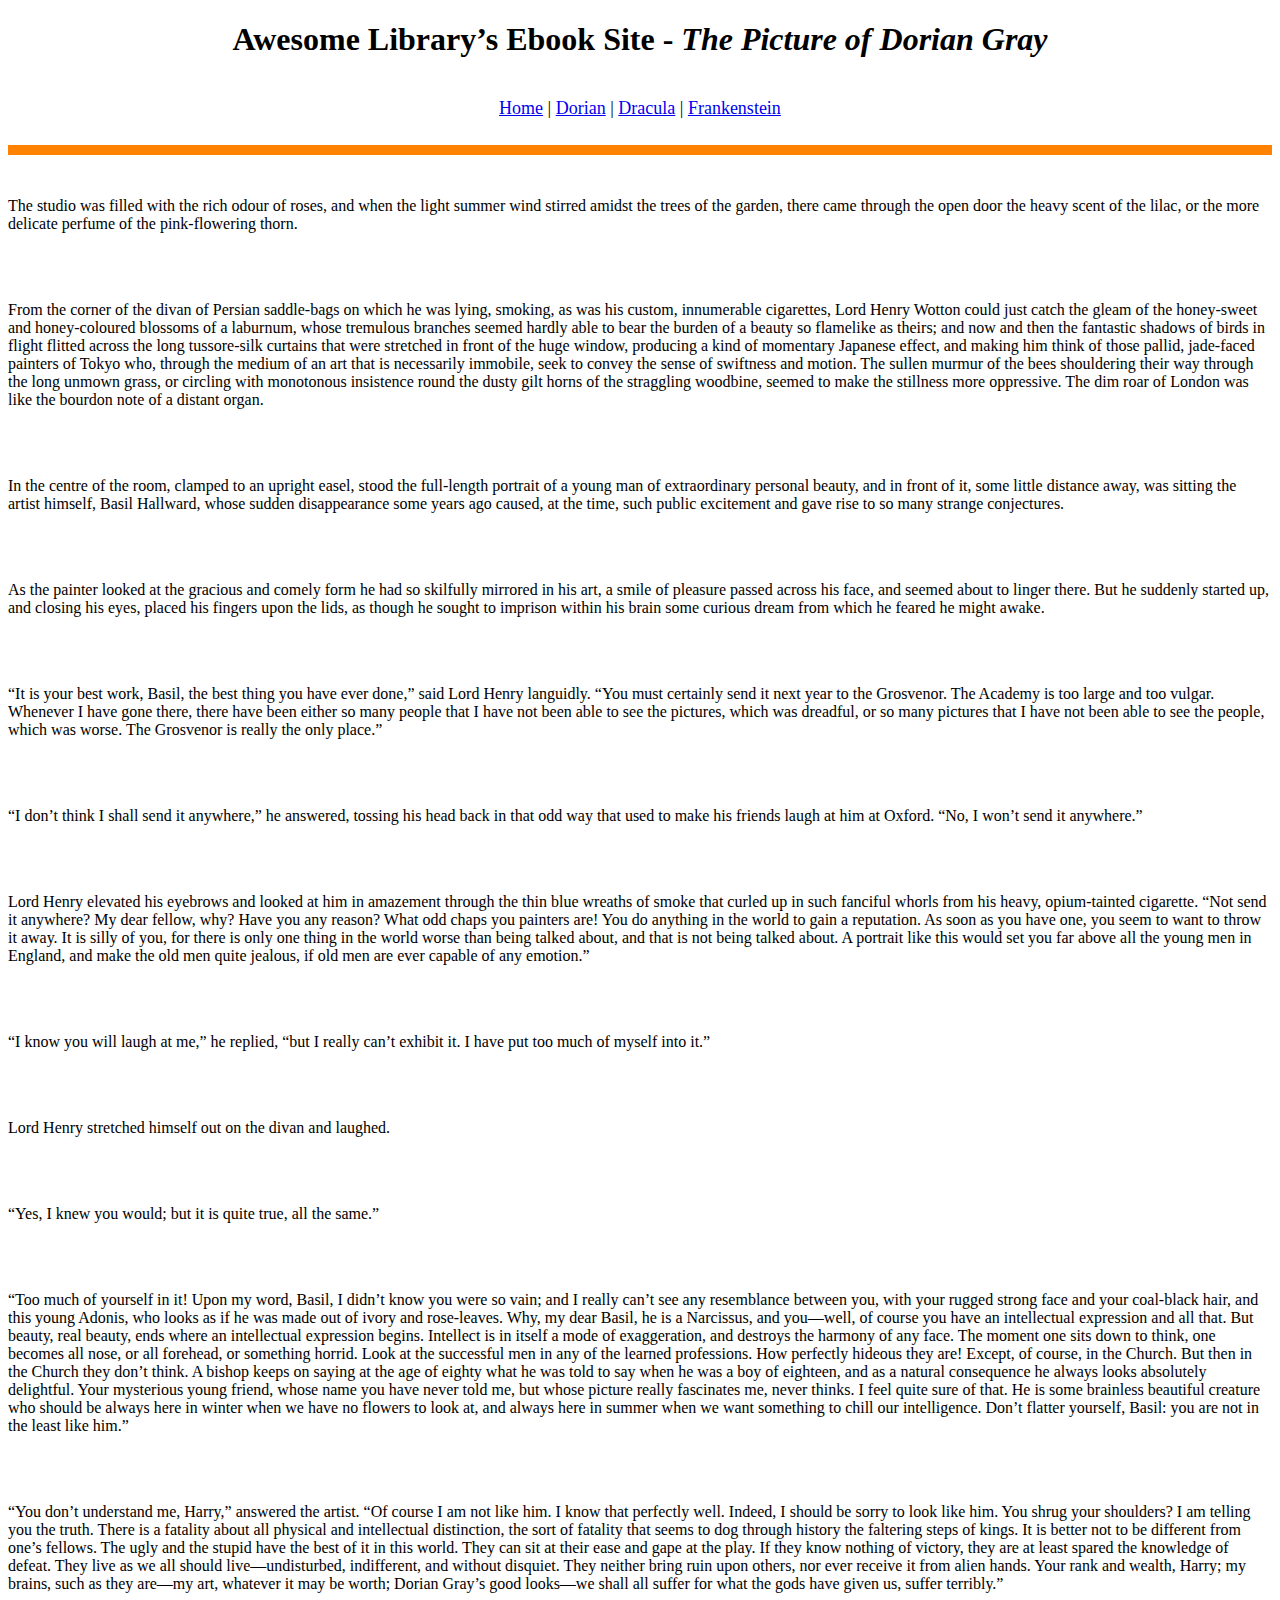
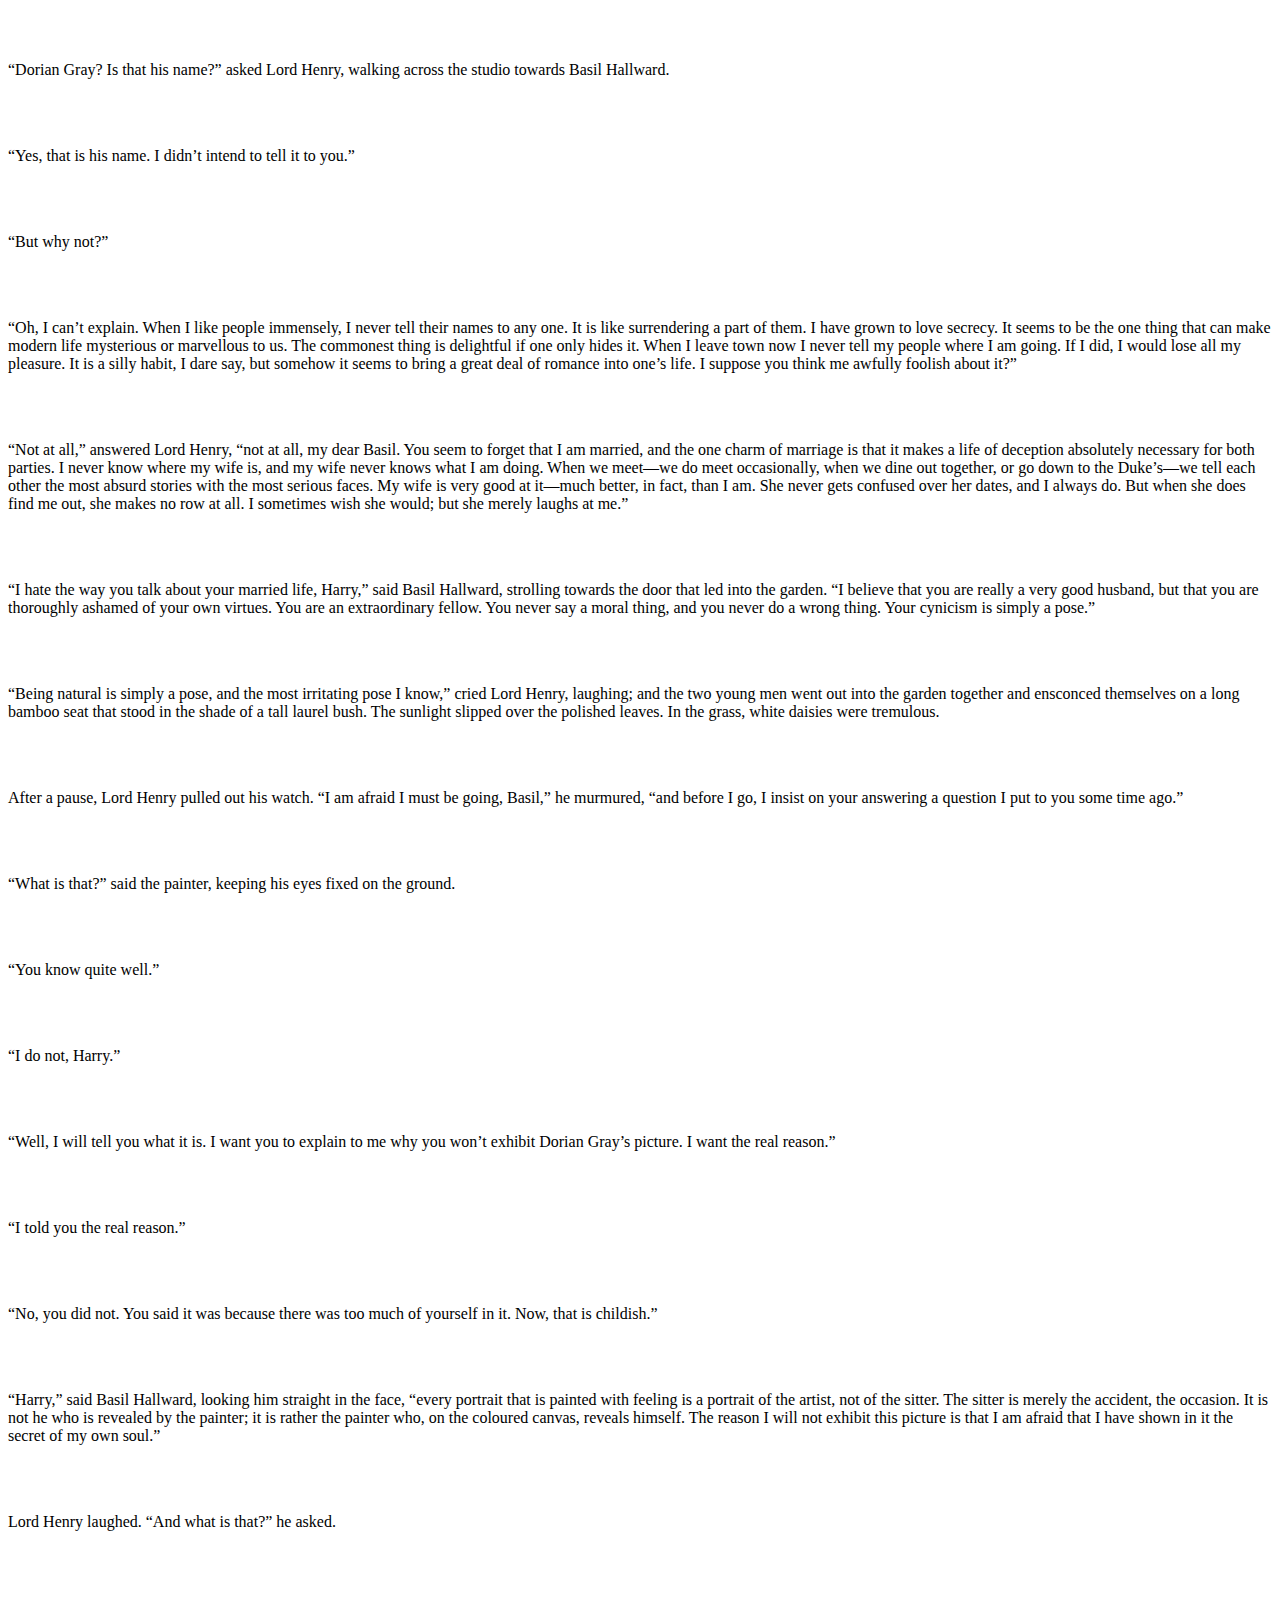
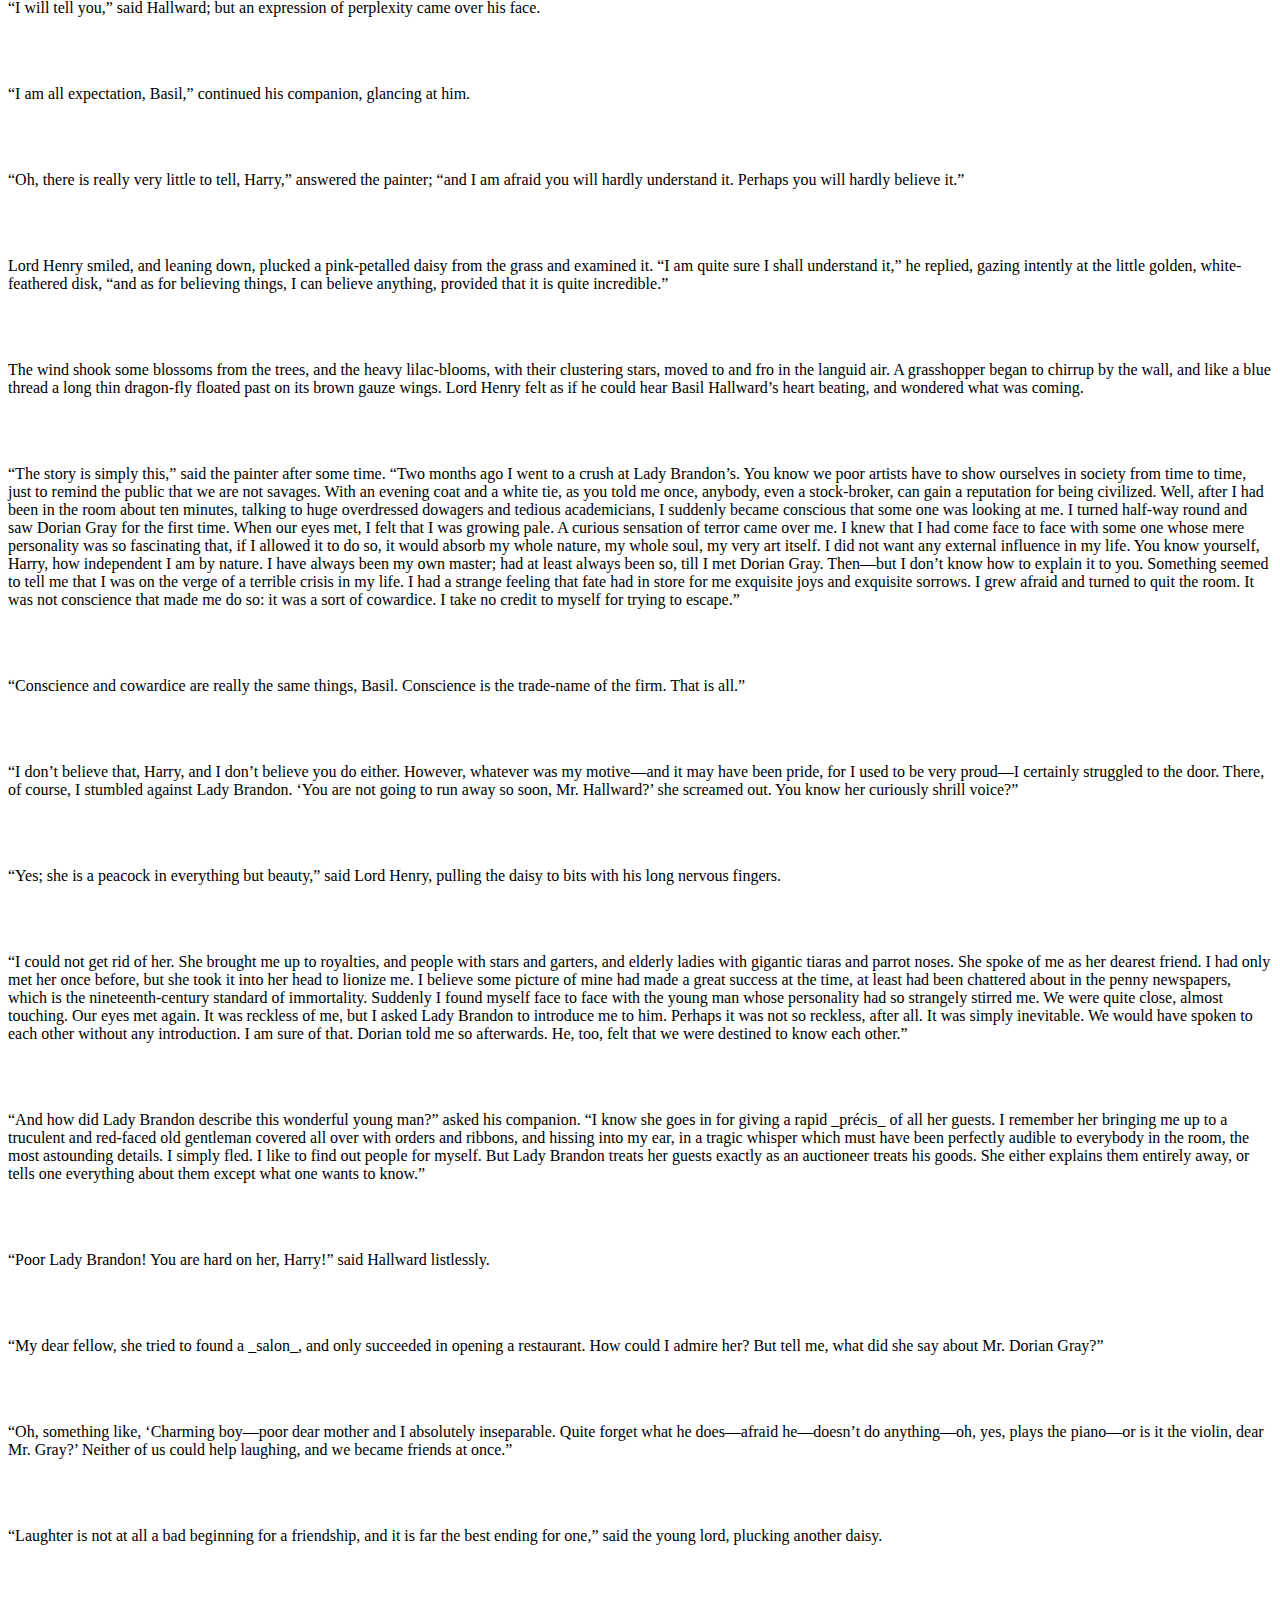
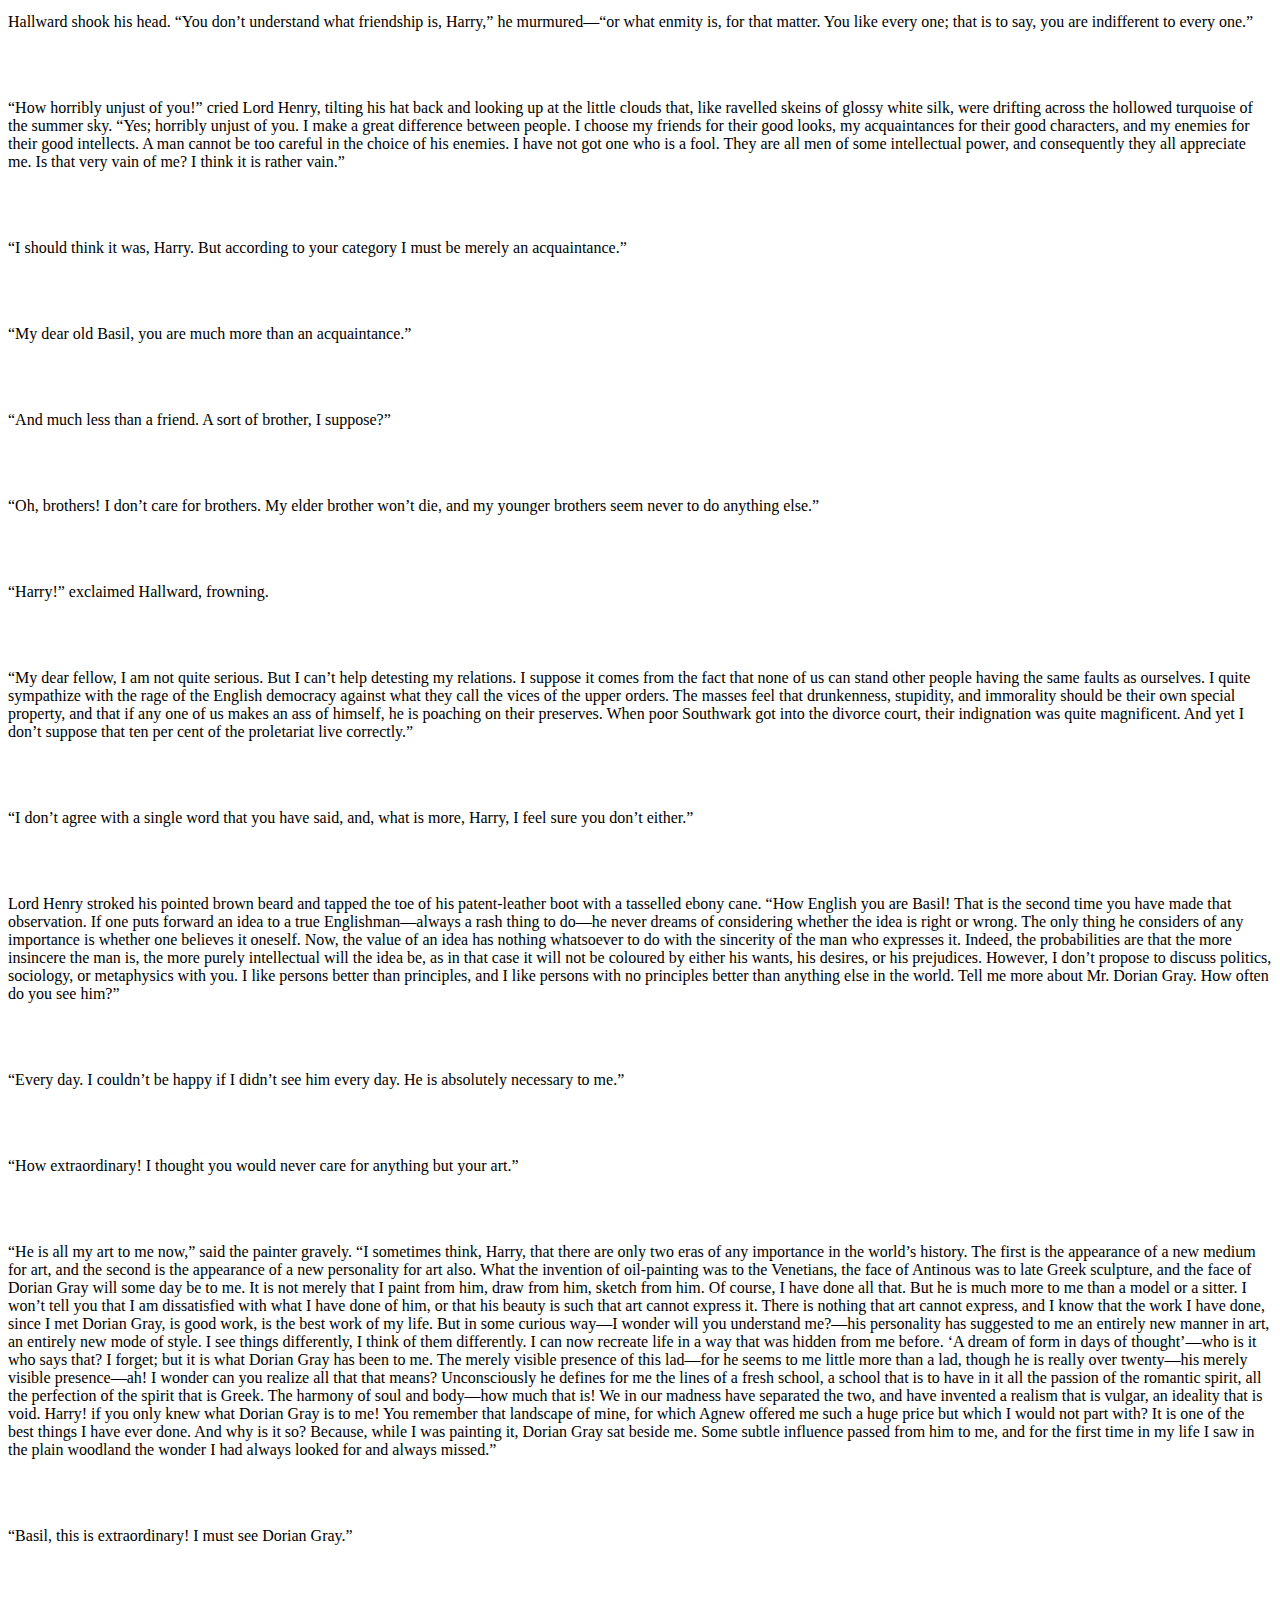
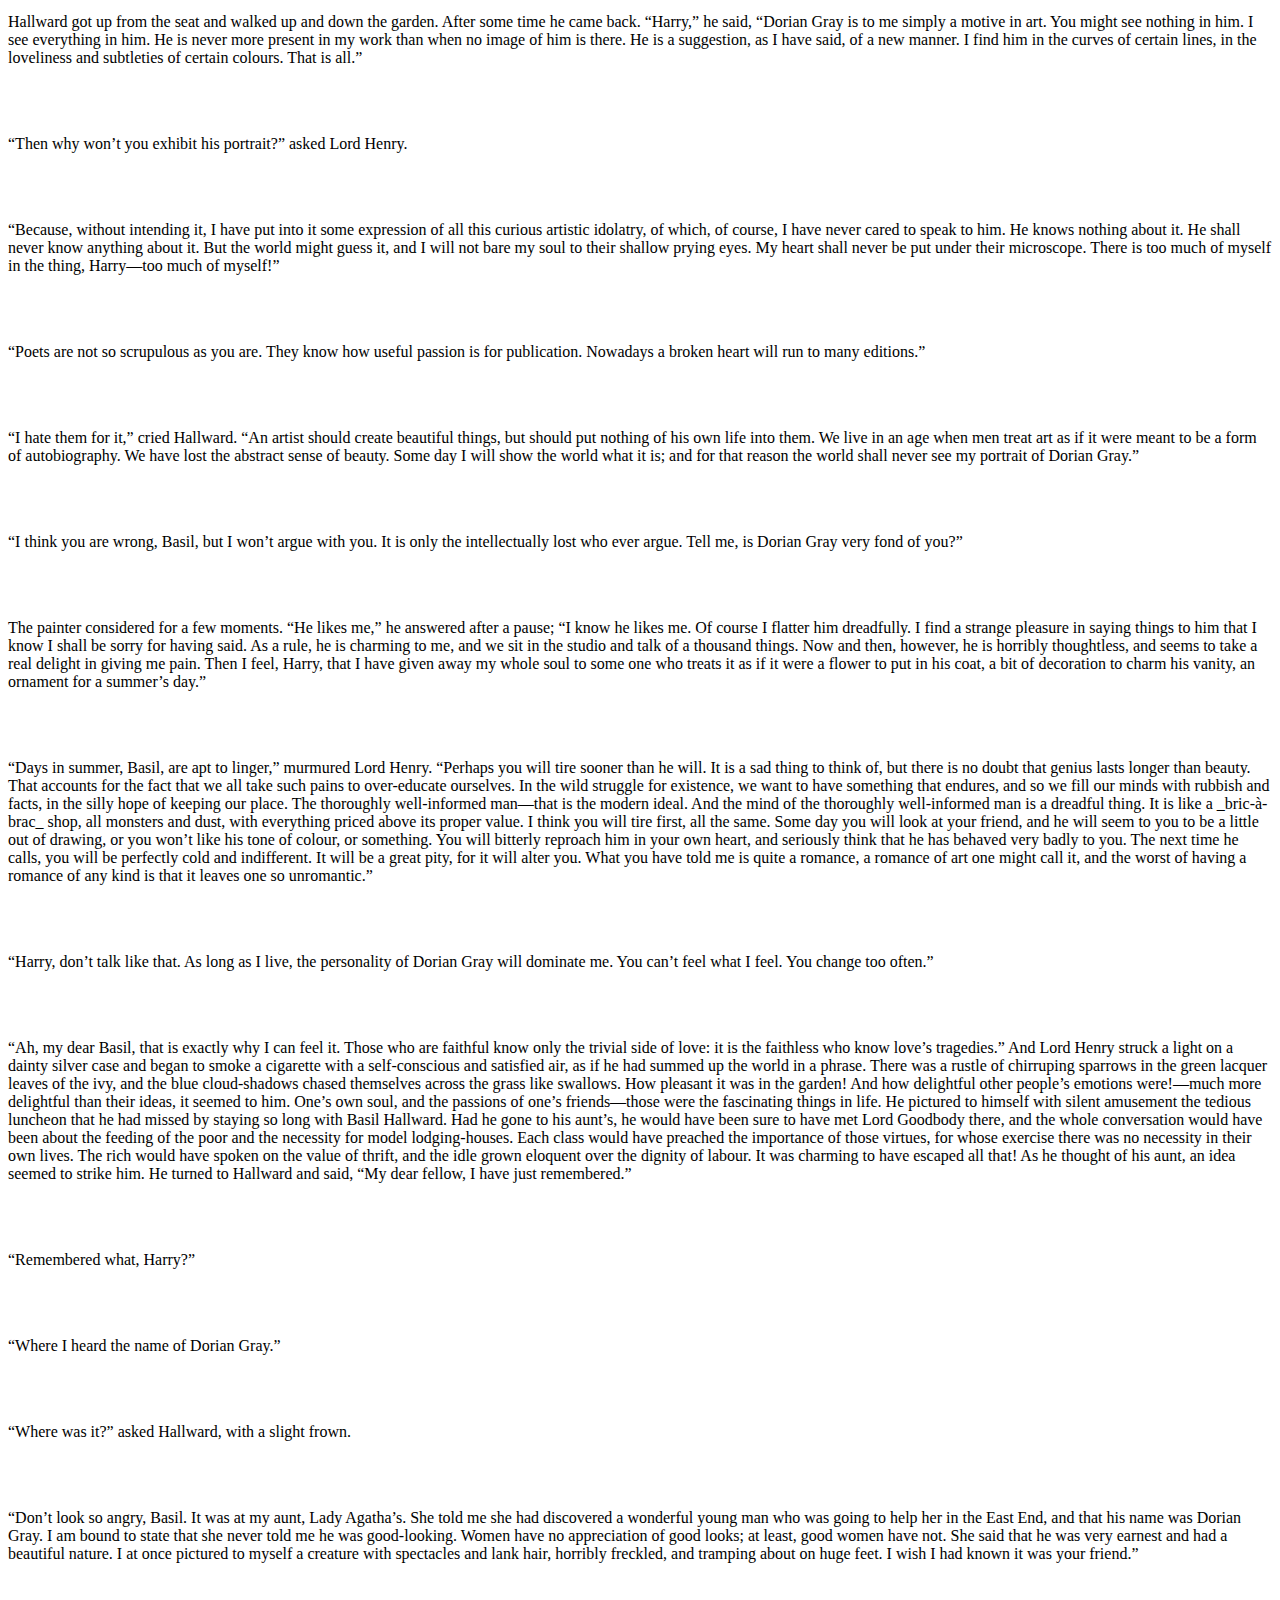
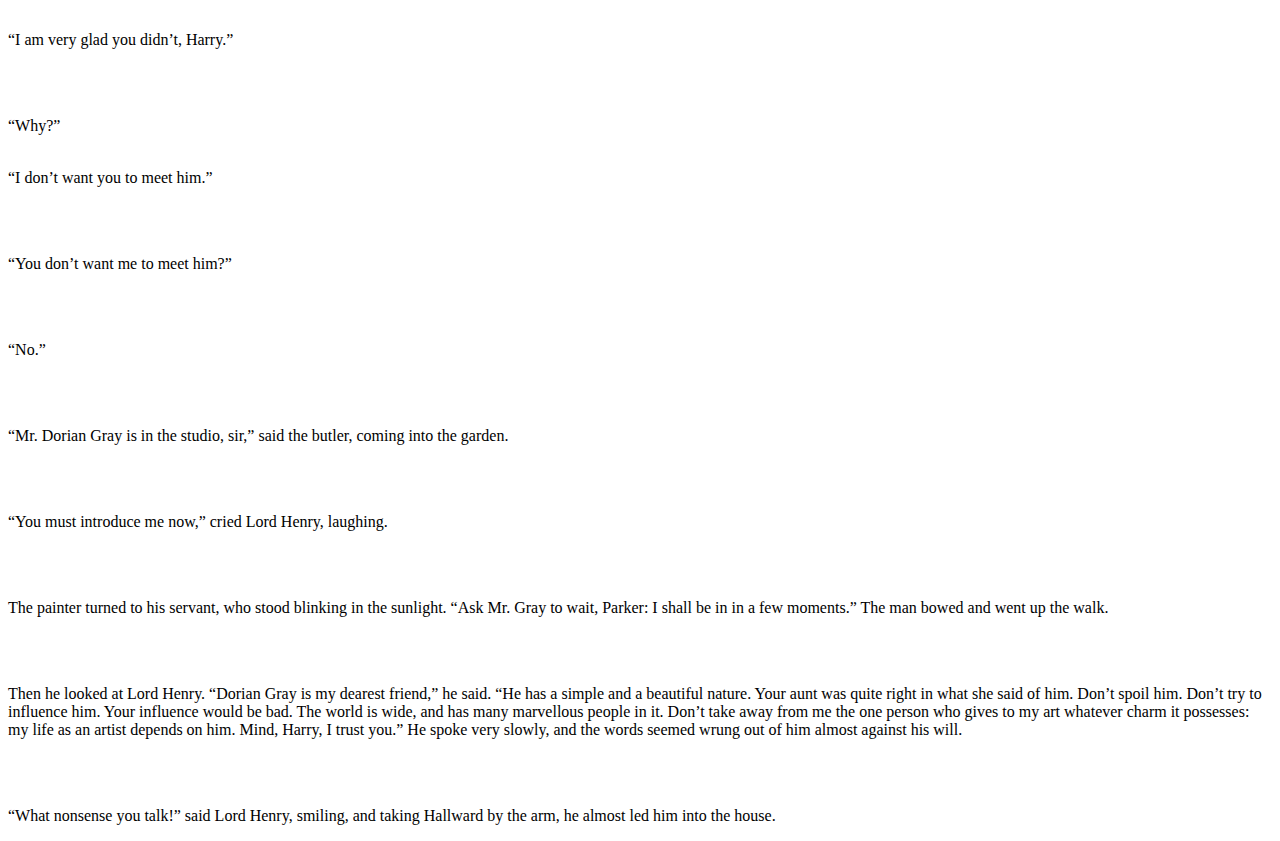
==== dorian_chapter_1.html @ 42b18b4a "added Dorian files" ====
<!DOCTYPE html>
    <html lang="en">
    <head>
        <meta charset="utf-8">
        <title>Awesome Library’s Ebook Site - The Picture of Dorian Gray, Chapter 1</title>
        <link rel="stylesheet" href="site.css">
   </head>
    <body>
        <h1>Awesome Library’s Ebook Site - <em>The Picture of Dorian Gray</em></h1>
        <br>
        <div class="menu"><a href="index.html">Home</a> | <a href="songs.html">Dorian</a> | <a href="places.html">Dracula</a> | <a href="jobs.html">Frankenstein</a></div>
        <br><hr id="divider"><br>
        <p>The studio was filled with the rich odour of roses, and when the light
        summer wind stirred amidst the trees of the garden, there came through
        the open door the heavy scent of the lilac, or the more delicate
        perfume of the pink-flowering thorn.</p>
        <br><br>
        <p>From the corner of the divan of Persian saddle-bags on which he was
        lying, smoking, as was his custom, innumerable cigarettes, Lord Henry
        Wotton could just catch the gleam of the honey-sweet and honey-coloured
        blossoms of a laburnum, whose tremulous branches seemed hardly able to
        bear the burden of a beauty so flamelike as theirs; and now and then
        the fantastic shadows of birds in flight flitted across the long
        tussore-silk curtains that were stretched in front of the huge window,
        producing a kind of momentary Japanese effect, and making him think of
        those pallid, jade-faced painters of Tokyo who, through the medium of
        an art that is necessarily immobile, seek to convey the sense of
        swiftness and motion. The sullen murmur of the bees shouldering their
        way through the long unmown grass, or circling with monotonous
        insistence round the dusty gilt horns of the straggling woodbine,
        seemed to make the stillness more oppressive. The dim roar of London
        was like the bourdon note of a distant organ.</p>
        <br><br>
        <p>In the centre of the room, clamped to an upright easel, stood the
        full-length portrait of a young man of extraordinary personal beauty,
        and in front of it, some little distance away, was sitting the artist
        himself, Basil Hallward, whose sudden disappearance some years ago
        caused, at the time, such public excitement and gave rise to so many
        strange conjectures.</p>
        <br><br>
        <p>As the painter looked at the gracious and comely form he had so
        skilfully mirrored in his art, a smile of pleasure passed across his
        face, and seemed about to linger there. But he suddenly started up, and
        closing his eyes, placed his fingers upon the lids, as though he sought
        to imprison within his brain some curious dream from which he feared he
        might awake.</p>
        <br><br>
        <p>“It is your best work, Basil, the best thing you have ever done,” said
        Lord Henry languidly. “You must certainly send it next year to the
        Grosvenor. The Academy is too large and too vulgar. Whenever I have
        gone there, there have been either so many people that I have not been
        able to see the pictures, which was dreadful, or so many pictures that
        I have not been able to see the people, which was worse. The Grosvenor
        is really the only place.”</p>
        <br><br>
        <p>“I don’t think I shall send it anywhere,” he answered, tossing his head
        back in that odd way that used to make his friends laugh at him at
        Oxford. “No, I won’t send it anywhere.”</p>
        <br><br>
        <p>Lord Henry elevated his eyebrows and looked at him in amazement through
        the thin blue wreaths of smoke that curled up in such fanciful whorls
        from his heavy, opium-tainted cigarette. “Not send it anywhere? My dear
        fellow, why? Have you any reason? What odd chaps you painters are! You
        do anything in the world to gain a reputation. As soon as you have one,
        you seem to want to throw it away. It is silly of you, for there is
        only one thing in the world worse than being talked about, and that is
        not being talked about. A portrait like this would set you far above
        all the young men in England, and make the old men quite jealous, if
        old men are ever capable of any emotion.”</p>
        <br><br>
        <p>“I know you will laugh at me,” he replied, “but I really can’t exhibit
        it. I have put too much of myself into it.”</p>
        <br><br>
        <p>Lord Henry stretched himself out on the divan and laughed.</p>
        <br><br>
        <p>“Yes, I knew you would; but it is quite true, all the same.”</p>
        <br><br>
        <p>“Too much of yourself in it! Upon my word, Basil, I didn’t know you
        were so vain; and I really can’t see any resemblance between you, with
        your rugged strong face and your coal-black hair, and this young
        Adonis, who looks as if he was made out of ivory and rose-leaves. Why,
        my dear Basil, he is a Narcissus, and you—well, of course you have an
        intellectual expression and all that. But beauty, real beauty, ends
        where an intellectual expression begins. Intellect is in itself a mode
        of exaggeration, and destroys the harmony of any face. The moment one
        sits down to think, one becomes all nose, or all forehead, or something
        horrid. Look at the successful men in any of the learned professions.
        How perfectly hideous they are! Except, of course, in the Church. But
        then in the Church they don’t think. A bishop keeps on saying at the
        age of eighty what he was told to say when he was a boy of eighteen,
        and as a natural consequence he always looks absolutely delightful.
        Your mysterious young friend, whose name you have never told me, but
        whose picture really fascinates me, never thinks. I feel quite sure of
        that. He is some brainless beautiful creature who should be always here
        in winter when we have no flowers to look at, and always here in summer
        when we want something to chill our intelligence. Don’t flatter
        yourself, Basil: you are not in the least like him.”</p>
        <br><br>
        <p>“You don’t understand me, Harry,” answered the artist. “Of course I am
        not like him. I know that perfectly well. Indeed, I should be sorry to
        look like him. You shrug your shoulders? I am telling you the truth.
        There is a fatality about all physical and intellectual distinction,
        the sort of fatality that seems to dog through history the faltering
        steps of kings. It is better not to be different from one’s fellows.
        The ugly and the stupid have the best of it in this world. They can sit
        at their ease and gape at the play. If they know nothing of victory,
        they are at least spared the knowledge of defeat. They live as we all
        should live—undisturbed, indifferent, and without disquiet. They
        neither bring ruin upon others, nor ever receive it from alien hands.
        Your rank and wealth, Harry; my brains, such as they are—my art,
        whatever it may be worth; Dorian Gray’s good looks—we shall all suffer
        for what the gods have given us, suffer terribly.”</p>
        <br><br>
        <p>“Dorian Gray? Is that his name?” asked Lord Henry, walking across the
        studio towards Basil Hallward.</p>
        <br><br>
        <p>“Yes, that is his name. I didn’t intend to tell it to you.”</p>
        <br><br>
        <p>“But why not?”</p>
        <br><br>
        <p>“Oh, I can’t explain. When I like people immensely, I never tell their
        names to any one. It is like surrendering a part of them. I have grown
        to love secrecy. It seems to be the one thing that can make modern life
        mysterious or marvellous to us. The commonest thing is delightful if
        one only hides it. When I leave town now I never tell my people where I
        am going. If I did, I would lose all my pleasure. It is a silly habit,
        I dare say, but somehow it seems to bring a great deal of romance into
        one’s life. I suppose you think me awfully foolish about it?”</p>
        <br><br>
        <p>“Not at all,” answered Lord Henry, “not at all, my dear Basil. You seem
        to forget that I am married, and the one charm of marriage is that it
        makes a life of deception absolutely necessary for both parties. I
        never know where my wife is, and my wife never knows what I am doing.
        When we meet—we do meet occasionally, when we dine out together, or go
        down to the Duke’s—we tell each other the most absurd stories with the
        most serious faces. My wife is very good at it—much better, in fact,
        than I am. She never gets confused over her dates, and I always do. But
        when she does find me out, she makes no row at all. I sometimes wish
        she would; but she merely laughs at me.”</p>
        <br><br>
        <p>“I hate the way you talk about your married life, Harry,” said Basil
        Hallward, strolling towards the door that led into the garden. “I
        believe that you are really a very good husband, but that you are
        thoroughly ashamed of your own virtues. You are an extraordinary
        fellow. You never say a moral thing, and you never do a wrong thing.
        Your cynicism is simply a pose.”</p>
        <br><br>
        <p>“Being natural is simply a pose, and the most irritating pose I know,”
        cried Lord Henry, laughing; and the two young men went out into the
        garden together and ensconced themselves on a long bamboo seat that
        stood in the shade of a tall laurel bush. The sunlight slipped over the
        polished leaves. In the grass, white daisies were tremulous.</p>
        <br><br>
        <p>After a pause, Lord Henry pulled out his watch. “I am afraid I must be
        going, Basil,” he murmured, “and before I go, I insist on your
        answering a question I put to you some time ago.”</p>
        <br><br>
        <p>“What is that?” said the painter, keeping his eyes fixed on the ground.</p>
        <br><br>
        <p>“You know quite well.”</p>
        <br><br>
        <p>“I do not, Harry.”</p>
        <br><br>
        <p>“Well, I will tell you what it is. I want you to explain to me why you
        won’t exhibit Dorian Gray’s picture. I want the real reason.”</p>
        <br><br>
        <p>“I told you the real reason.”</p>
        <br><br>
        <p>“No, you did not. You said it was because there was too much of
        yourself in it. Now, that is childish.”</p>
        <br><br>
        <p>“Harry,” said Basil Hallward, looking him straight in the face, “every
        portrait that is painted with feeling is a portrait of the artist, not
        of the sitter. The sitter is merely the accident, the occasion. It is
        not he who is revealed by the painter; it is rather the painter who, on
        the coloured canvas, reveals himself. The reason I will not exhibit
        this picture is that I am afraid that I have shown in it the secret of
        my own soul.”</p>
        <br><br>
        <p>Lord Henry laughed. “And what is that?” he asked.</p>
        <br><br>
        <p>“I will tell you,” said Hallward; but an expression of perplexity came
        over his face.</p>
        <br><br>
        <p>“I am all expectation, Basil,” continued his companion, glancing at
        him.</p>
        <br><br>
        <p>“Oh, there is really very little to tell, Harry,” answered the painter;
        “and I am afraid you will hardly understand it. Perhaps you will hardly
        believe it.”</p>
        <br><br>
        <p>Lord Henry smiled, and leaning down, plucked a pink-petalled daisy from
        the grass and examined it. “I am quite sure I shall understand it,” he
        replied, gazing intently at the little golden, white-feathered disk,
        “and as for believing things, I can believe anything, provided that it
        is quite incredible.”</p>
        <br><br>
        <p>The wind shook some blossoms from the trees, and the heavy
        lilac-blooms, with their clustering stars, moved to and fro in the
        languid air. A grasshopper began to chirrup by the wall, and like a
        blue thread a long thin dragon-fly floated past on its brown gauze
        wings. Lord Henry felt as if he could hear Basil Hallward’s heart
        beating, and wondered what was coming.</p>
        <br><br>
        <p>“The story is simply this,” said the painter after some time. “Two
        months ago I went to a crush at Lady Brandon’s. You know we poor
        artists have to show ourselves in society from time to time, just to
        remind the public that we are not savages. With an evening coat and a
        white tie, as you told me once, anybody, even a stock-broker, can gain
        a reputation for being civilized. Well, after I had been in the room
        about ten minutes, talking to huge overdressed dowagers and tedious
        academicians, I suddenly became conscious that some one was looking at
        me. I turned half-way round and saw Dorian Gray for the first time.
        When our eyes met, I felt that I was growing pale. A curious sensation
        of terror came over me. I knew that I had come face to face with some
        one whose mere personality was so fascinating that, if I allowed it to
        do so, it would absorb my whole nature, my whole soul, my very art
        itself. I did not want any external influence in my life. You know
        yourself, Harry, how independent I am by nature. I have always been my
        own master; had at least always been so, till I met Dorian Gray.
        Then—but I don’t know how to explain it to you. Something seemed to
        tell me that I was on the verge of a terrible crisis in my life. I had
        a strange feeling that fate had in store for me exquisite joys and
        exquisite sorrows. I grew afraid and turned to quit the room. It was
        not conscience that made me do so: it was a sort of cowardice. I take
        no credit to myself for trying to escape.”</p>
        <br><br>
        <p>“Conscience and cowardice are really the same things, Basil. Conscience
        is the trade-name of the firm. That is all.”</p>
        <br><br>
        <p>“I don’t believe that, Harry, and I don’t believe you do either.
        However, whatever was my motive—and it may have been pride, for I used
        to be very proud—I certainly struggled to the door. There, of course, I
        stumbled against Lady Brandon. ‘You are not going to run away so soon,
        Mr. Hallward?’ she screamed out. You know her curiously shrill voice?”</p>
        <br><br>
        <p>“Yes; she is a peacock in everything but beauty,” said Lord Henry,
        pulling the daisy to bits with his long nervous fingers.</p>
        <br><br>
        <p>“I could not get rid of her. She brought me up to royalties, and people
        with stars and garters, and elderly ladies with gigantic tiaras and
        parrot noses. She spoke of me as her dearest friend. I had only met her
        once before, but she took it into her head to lionize me. I believe
        some picture of mine had made a great success at the time, at least had
        been chattered about in the penny newspapers, which is the
        nineteenth-century standard of immortality. Suddenly I found myself
        face to face with the young man whose personality had so strangely
        stirred me. We were quite close, almost touching. Our eyes met again.
        It was reckless of me, but I asked Lady Brandon to introduce me to him.
        Perhaps it was not so reckless, after all. It was simply inevitable. We
        would have spoken to each other without any introduction. I am sure of
        that. Dorian told me so afterwards. He, too, felt that we were destined
        to know each other.”</p>
        <br><br>
        <p>“And how did Lady Brandon describe this wonderful young man?” asked his
        companion. “I know she goes in for giving a rapid _précis_ of all her
        guests. I remember her bringing me up to a truculent and red-faced old
        gentleman covered all over with orders and ribbons, and hissing into my
        ear, in a tragic whisper which must have been perfectly audible to
        everybody in the room, the most astounding details. I simply fled. I
        like to find out people for myself. But Lady Brandon treats her guests
        exactly as an auctioneer treats his goods. She either explains them
        entirely away, or tells one everything about them except what one wants
        to know.”</p>
        <br><br>
        <p>“Poor Lady Brandon! You are hard on her, Harry!” said Hallward
        listlessly.</p>
        <br><br>
        <p>“My dear fellow, she tried to found a _salon_, and only succeeded in
        opening a restaurant. How could I admire her? But tell me, what did she
        say about Mr. Dorian Gray?”</p>
        <br><br>
        <p>“Oh, something like, ‘Charming boy—poor dear mother and I absolutely
        inseparable. Quite forget what he does—afraid he—doesn’t do
        anything—oh, yes, plays the piano—or is it the violin, dear Mr. Gray?’
        Neither of us could help laughing, and we became friends at once.”</p>
        <br><br>
        <p>“Laughter is not at all a bad beginning for a friendship, and it is far
        the best ending for one,” said the young lord, plucking another daisy.</p>
        <br><br>
        <p>Hallward shook his head. “You don’t understand what friendship is,
        Harry,” he murmured—“or what enmity is, for that matter. You like every
        one; that is to say, you are indifferent to every one.”</p>
        <br><br>
        <p>“How horribly unjust of you!” cried Lord Henry, tilting his hat back
        and looking up at the little clouds that, like ravelled skeins of
        glossy white silk, were drifting across the hollowed turquoise of the
        summer sky. “Yes; horribly unjust of you. I make a great difference
        between people. I choose my friends for their good looks, my
        acquaintances for their good characters, and my enemies for their good
        intellects. A man cannot be too careful in the choice of his enemies. I
        have not got one who is a fool. They are all men of some intellectual
        power, and consequently they all appreciate me. Is that very vain of
        me? I think it is rather vain.”</p>
        <br><br>
        <p>“I should think it was, Harry. But according to your category I must be
        merely an acquaintance.”</p>
        <br><br>
        <p>“My dear old Basil, you are much more than an acquaintance.”</p>
        <br><br>
        <p>“And much less than a friend. A sort of brother, I suppose?”</p>
        <br><br>
        <p>“Oh, brothers! I don’t care for brothers. My elder brother won’t die,
        and my younger brothers seem never to do anything else.”</p>
        <br><br>
        <p>“Harry!” exclaimed Hallward, frowning.</p>
        <br><br>
        <p>“My dear fellow, I am not quite serious. But I can’t help detesting my
        relations. I suppose it comes from the fact that none of us can stand
        other people having the same faults as ourselves. I quite sympathize
        with the rage of the English democracy against what they call the vices
        of the upper orders. The masses feel that drunkenness, stupidity, and
        immorality should be their own special property, and that if any one of
        us makes an ass of himself, he is poaching on their preserves. When
        poor Southwark got into the divorce court, their indignation was quite
        magnificent. And yet I don’t suppose that ten per cent of the
        proletariat live correctly.”</p>
        <br><br>
        <p>“I don’t agree with a single word that you have said, and, what is
        more, Harry, I feel sure you don’t either.”</p>
        <br><br>
        <p>Lord Henry stroked his pointed brown beard and tapped the toe of his
        patent-leather boot with a tasselled ebony cane. “How English you are
        Basil! That is the second time you have made that observation. If one
        puts forward an idea to a true Englishman—always a rash thing to do—he
        never dreams of considering whether the idea is right or wrong. The
        only thing he considers of any importance is whether one believes it
        oneself. Now, the value of an idea has nothing whatsoever to do with
        the sincerity of the man who expresses it. Indeed, the probabilities
        are that the more insincere the man is, the more purely intellectual
        will the idea be, as in that case it will not be coloured by either his
        wants, his desires, or his prejudices. However, I don’t propose to
        discuss politics, sociology, or metaphysics with you. I like persons
        better than principles, and I like persons with no principles better
        than anything else in the world. Tell me more about Mr. Dorian Gray.
        How often do you see him?”</p>
        <br><br>
        <p>“Every day. I couldn’t be happy if I didn’t see him every day. He is
        absolutely necessary to me.”</p>
        <br><br>
        <p>“How extraordinary! I thought you would never care for anything but
        your art.”</p>
        <br><br>
        <p>“He is all my art to me now,” said the painter gravely. “I sometimes
        think, Harry, that there are only two eras of any importance in the
        world’s history. The first is the appearance of a new medium for art,
        and the second is the appearance of a new personality for art also.
        What the invention of oil-painting was to the Venetians, the face of
        Antinous was to late Greek sculpture, and the face of Dorian Gray will
        some day be to me. It is not merely that I paint from him, draw from
        him, sketch from him. Of course, I have done all that. But he is much
        more to me than a model or a sitter. I won’t tell you that I am
        dissatisfied with what I have done of him, or that his beauty is such
        that art cannot express it. There is nothing that art cannot express,
        and I know that the work I have done, since I met Dorian Gray, is good
        work, is the best work of my life. But in some curious way—I wonder
        will you understand me?—his personality has suggested to me an entirely
        new manner in art, an entirely new mode of style. I see things
        differently, I think of them differently. I can now recreate life in a
        way that was hidden from me before. ‘A dream of form in days of
        thought’—who is it who says that? I forget; but it is what Dorian Gray
        has been to me. The merely visible presence of this lad—for he seems to
        me little more than a lad, though he is really over twenty—his merely
        visible presence—ah! I wonder can you realize all that that means?
        Unconsciously he defines for me the lines of a fresh school, a school
        that is to have in it all the passion of the romantic spirit, all the
        perfection of the spirit that is Greek. The harmony of soul and
        body—how much that is! We in our madness have separated the two, and
        have invented a realism that is vulgar, an ideality that is void.
        Harry! if you only knew what Dorian Gray is to me! You remember that
        landscape of mine, for which Agnew offered me such a huge price but
        which I would not part with? It is one of the best things I have ever
        done. And why is it so? Because, while I was painting it, Dorian Gray
        sat beside me. Some subtle influence passed from him to me, and for the
        first time in my life I saw in the plain woodland the wonder I had
        always looked for and always missed.”</p>
        <br><br>
        <p>“Basil, this is extraordinary! I must see Dorian Gray.”</p>
        <br><br>
        <p>Hallward got up from the seat and walked up and down the garden. After
        some time he came back. “Harry,” he said, “Dorian Gray is to me simply
        a motive in art. You might see nothing in him. I see everything in him.
        He is never more present in my work than when no image of him is there.
        He is a suggestion, as I have said, of a new manner. I find him in the
        curves of certain lines, in the loveliness and subtleties of certain
        colours. That is all.”</p>
        <br><br>
        <p>“Then why won’t you exhibit his portrait?” asked Lord Henry.</p>
        <br><br>
        <p>“Because, without intending it, I have put into it some expression of
        all this curious artistic idolatry, of which, of course, I have never
        cared to speak to him. He knows nothing about it. He shall never know
        anything about it. But the world might guess it, and I will not bare my
        soul to their shallow prying eyes. My heart shall never be put under
        their microscope. There is too much of myself in the thing, Harry—too
        much of myself!”</p>
        <br><br>
        <p>“Poets are not so scrupulous as you are. They know how useful passion
        is for publication. Nowadays a broken heart will run to many editions.”</p>
        <br><br>
        <p>“I hate them for it,” cried Hallward. “An artist should create
        beautiful things, but should put nothing of his own life into them. We
        live in an age when men treat art as if it were meant to be a form of
        autobiography. We have lost the abstract sense of beauty. Some day I
        will show the world what it is; and for that reason the world shall
        never see my portrait of Dorian Gray.”</p>
        <br><br>
        <p>“I think you are wrong, Basil, but I won’t argue with you. It is only
        the intellectually lost who ever argue. Tell me, is Dorian Gray very
        fond of you?”</p>
        <br><br>
        <p>The painter considered for a few moments. “He likes me,” he answered
        after a pause; “I know he likes me. Of course I flatter him dreadfully.
        I find a strange pleasure in saying things to him that I know I shall
        be sorry for having said. As a rule, he is charming to me, and we sit
        in the studio and talk of a thousand things. Now and then, however, he
        is horribly thoughtless, and seems to take a real delight in giving me
        pain. Then I feel, Harry, that I have given away my whole soul to some
        one who treats it as if it were a flower to put in his coat, a bit of
        decoration to charm his vanity, an ornament for a summer’s day.”</p>
        <br><br>
        <p>“Days in summer, Basil, are apt to linger,” murmured Lord Henry.
        “Perhaps you will tire sooner than he will. It is a sad thing to think
        of, but there is no doubt that genius lasts longer than beauty. That
        accounts for the fact that we all take such pains to over-educate
        ourselves. In the wild struggle for existence, we want to have
        something that endures, and so we fill our minds with rubbish and
        facts, in the silly hope of keeping our place. The thoroughly
        well-informed man—that is the modern ideal. And the mind of the
        thoroughly well-informed man is a dreadful thing. It is like a
        _bric-à-brac_ shop, all monsters and dust, with everything priced above
        its proper value. I think you will tire first, all the same. Some day
        you will look at your friend, and he will seem to you to be a little
        out of drawing, or you won’t like his tone of colour, or something. You
        will bitterly reproach him in your own heart, and seriously think that
        he has behaved very badly to you. The next time he calls, you will be
        perfectly cold and indifferent. It will be a great pity, for it will
        alter you. What you have told me is quite a romance, a romance of art
        one might call it, and the worst of having a romance of any kind is
        that it leaves one so unromantic.”</p>
        <br><br>
        <p>“Harry, don’t talk like that. As long as I live, the personality of
        Dorian Gray will dominate me. You can’t feel what I feel. You change
        too often.”</p>
        <br><br>
        <p>“Ah, my dear Basil, that is exactly why I can feel it. Those who are
        faithful know only the trivial side of love: it is the faithless who
        know love’s tragedies.” And Lord Henry struck a light on a dainty
        silver case and began to smoke a cigarette with a self-conscious and
        satisfied air, as if he had summed up the world in a phrase. There was
        a rustle of chirruping sparrows in the green lacquer leaves of the ivy,
        and the blue cloud-shadows chased themselves across the grass like
        swallows. How pleasant it was in the garden! And how delightful other
        people’s emotions were!—much more delightful than their ideas, it
        seemed to him. One’s own soul, and the passions of one’s friends—those
        were the fascinating things in life. He pictured to himself with silent
        amusement the tedious luncheon that he had missed by staying so long
        with Basil Hallward. Had he gone to his aunt’s, he would have been sure
        to have met Lord Goodbody there, and the whole conversation would have
        been about the feeding of the poor and the necessity for model
        lodging-houses. Each class would have preached the importance of those
        virtues, for whose exercise there was no necessity in their own lives.
        The rich would have spoken on the value of thrift, and the idle grown
        eloquent over the dignity of labour. It was charming to have escaped
        all that! As he thought of his aunt, an idea seemed to strike him. He
        turned to Hallward and said, “My dear fellow, I have just remembered.”</p>
        <br><br>
        <p>“Remembered what, Harry?”</p>
        <br><br>
        <p>“Where I heard the name of Dorian Gray.”</p>
        <br><br>
        <p>“Where was it?” asked Hallward, with a slight frown.</p>
        <br><br>
        <p>“Don’t look so angry, Basil. It was at my aunt, Lady Agatha’s. She told
        me she had discovered a wonderful young man who was going to help her
        in the East End, and that his name was Dorian Gray. I am bound to state
        that she never told me he was good-looking. Women have no appreciation
        of good looks; at least, good women have not. She said that he was very
        earnest and had a beautiful nature. I at once pictured to myself a
        creature with spectacles and lank hair, horribly freckled, and tramping
        about on huge feet. I wish I had known it was your friend.”</p>
        <br><br>
        <p>“I am very glad you didn’t, Harry.”</p>
        <br><br>
        <p>“Why?”
        <br><br>
        <p>“I don’t want you to meet him.”</p>
        <br><br>
        <p>“You don’t want me to meet him?”</p>
        <br><br>
        <p>“No.”</p>
        <br><br>
        <p>“Mr. Dorian Gray is in the studio, sir,” said the butler, coming into
        the garden.</p>
        <br><br>
        <p>“You must introduce me now,” cried Lord Henry, laughing.</p>
        <br><br>
        <p>The painter turned to his servant, who stood blinking in the sunlight.
        “Ask Mr. Gray to wait, Parker: I shall be in in a few moments.” The man
        bowed and went up the walk.</p>
        <br><br>
        <p>Then he looked at Lord Henry. “Dorian Gray is my dearest friend,” he
        said. “He has a simple and a beautiful nature. Your aunt was quite
        right in what she said of him. Don’t spoil him. Don’t try to influence
        him. Your influence would be bad. The world is wide, and has many
        marvellous people in it. Don’t take away from me the one person who
        gives to my art whatever charm it possesses: my life as an artist
        depends on him. Mind, Harry, I trust you.” He spoke very slowly, and
        the words seemed wrung out of him almost against his will.</p>
        <br><br>
        <p>“What nonsense you talk!” said Lord Henry, smiling, and taking Hallward
        by the arm, he almost led him into the house.</p>
        
    </body>
</html>
---- site.css ----
h1 {
    text-align: center;
}

h2 {
    font-size: 22px;
    color: #333d47;
}

img {
    height: 20%;
    width: 20%;
}

.menu {
    text-align:center;
    font-size: 18px;
}

.year {
    font-size: 16px;
}

#divider {
        border: 5px solid #ff8300;
}

#title {
    font-size: 18px;
    font-style: italic;
    color: black;
}

#author {
    font-size: 16px;
    color: #333d47;
}
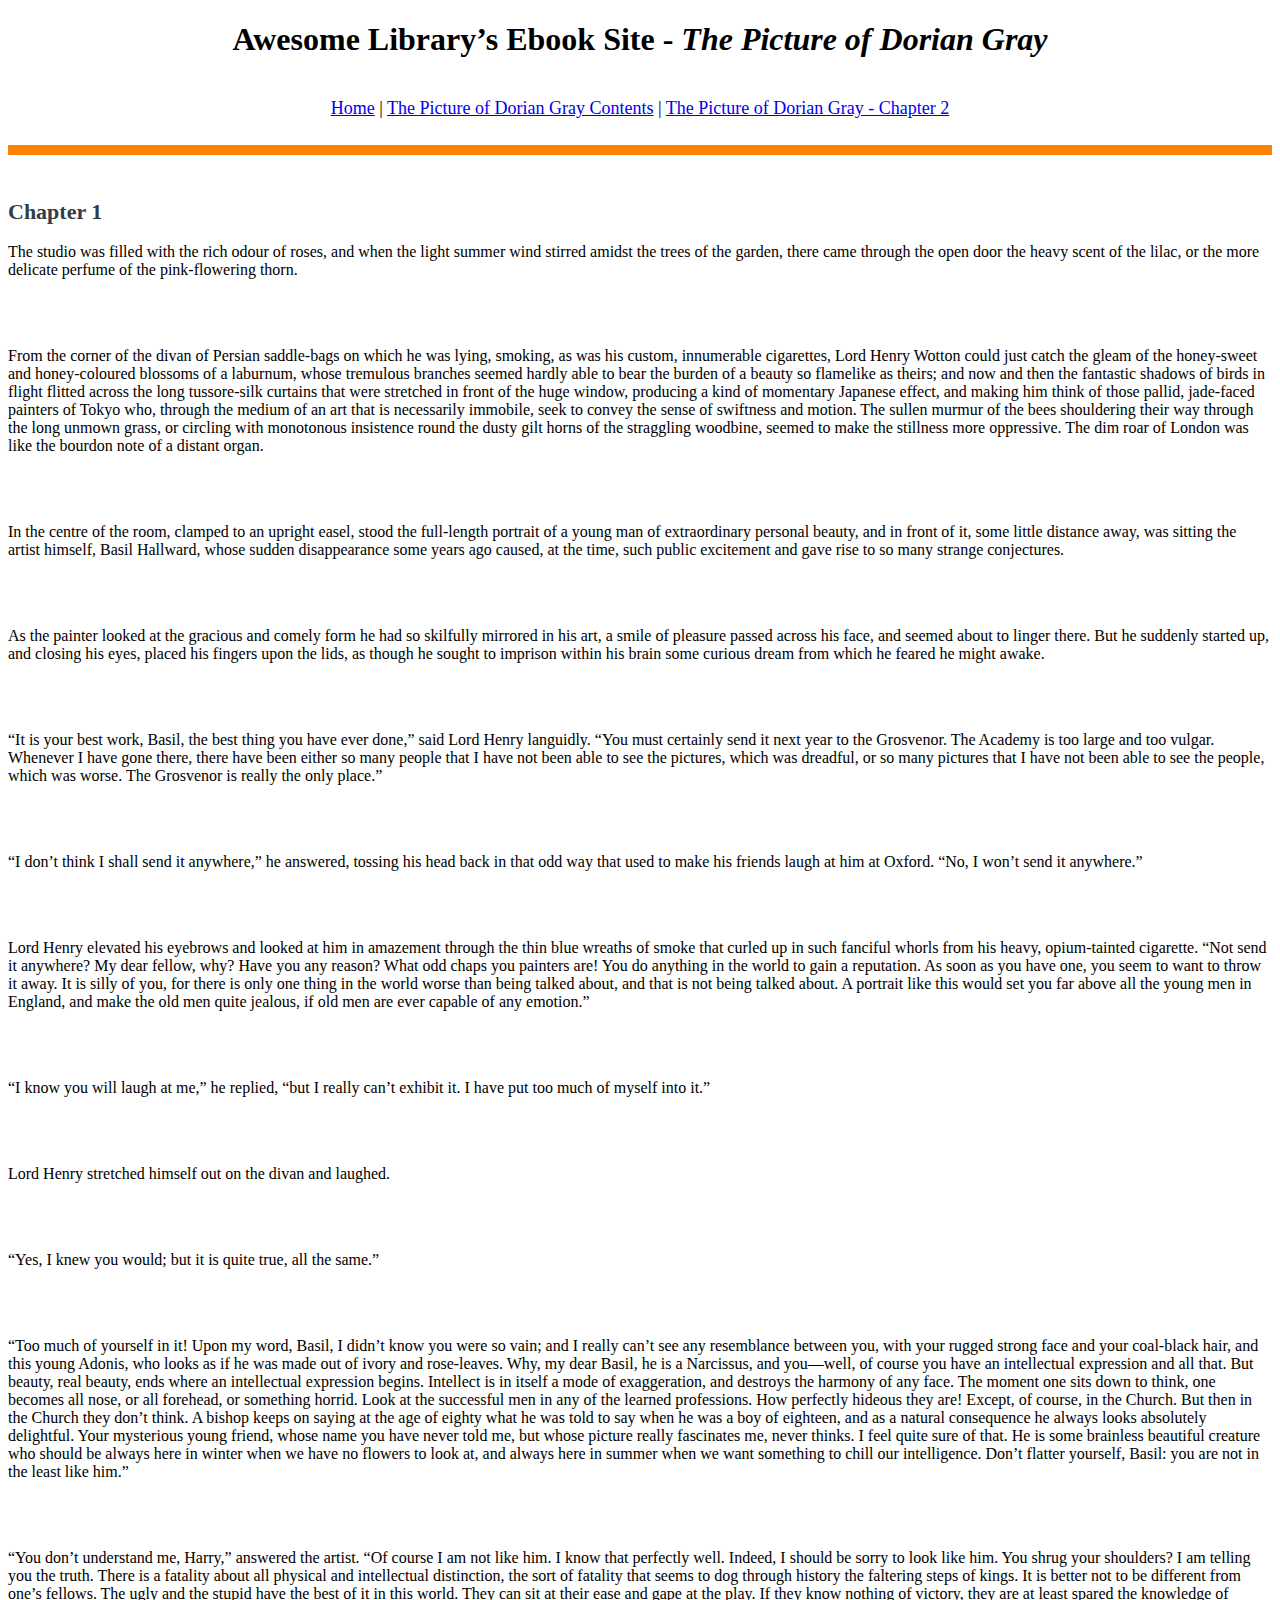
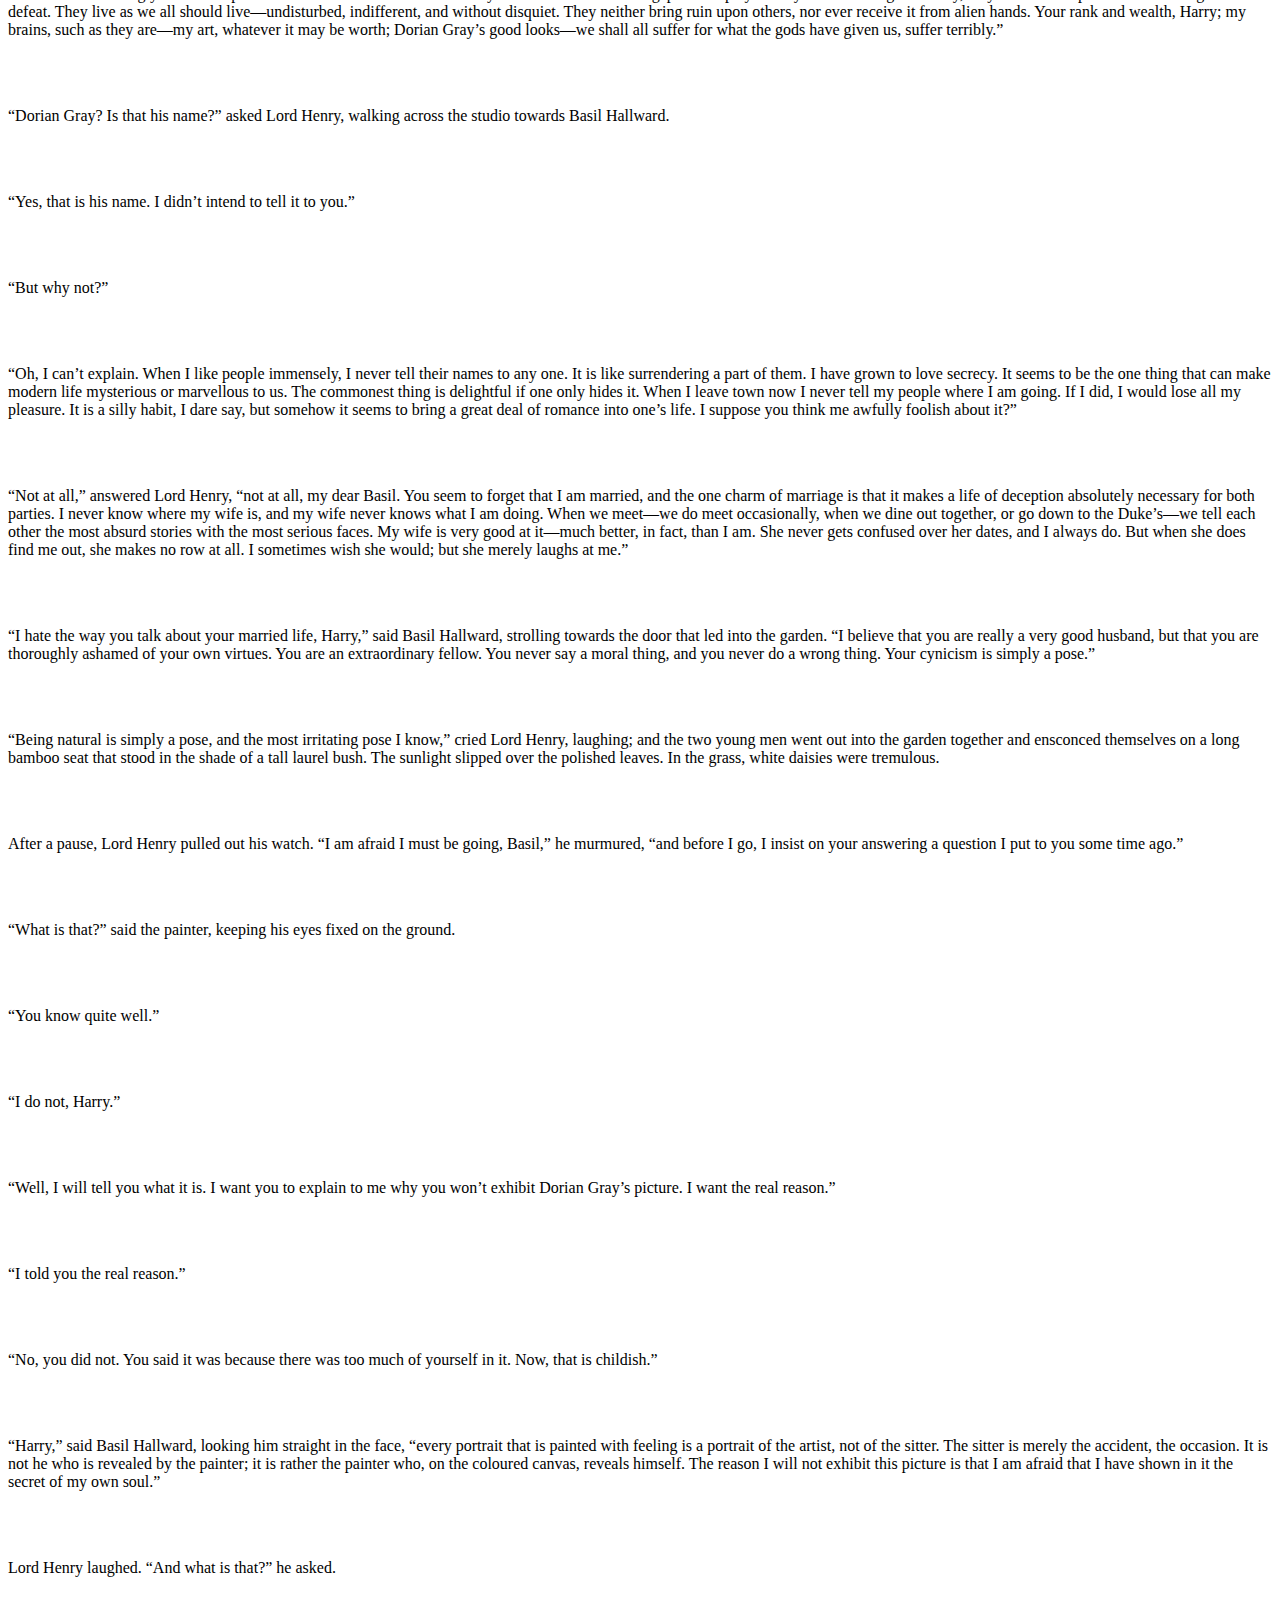
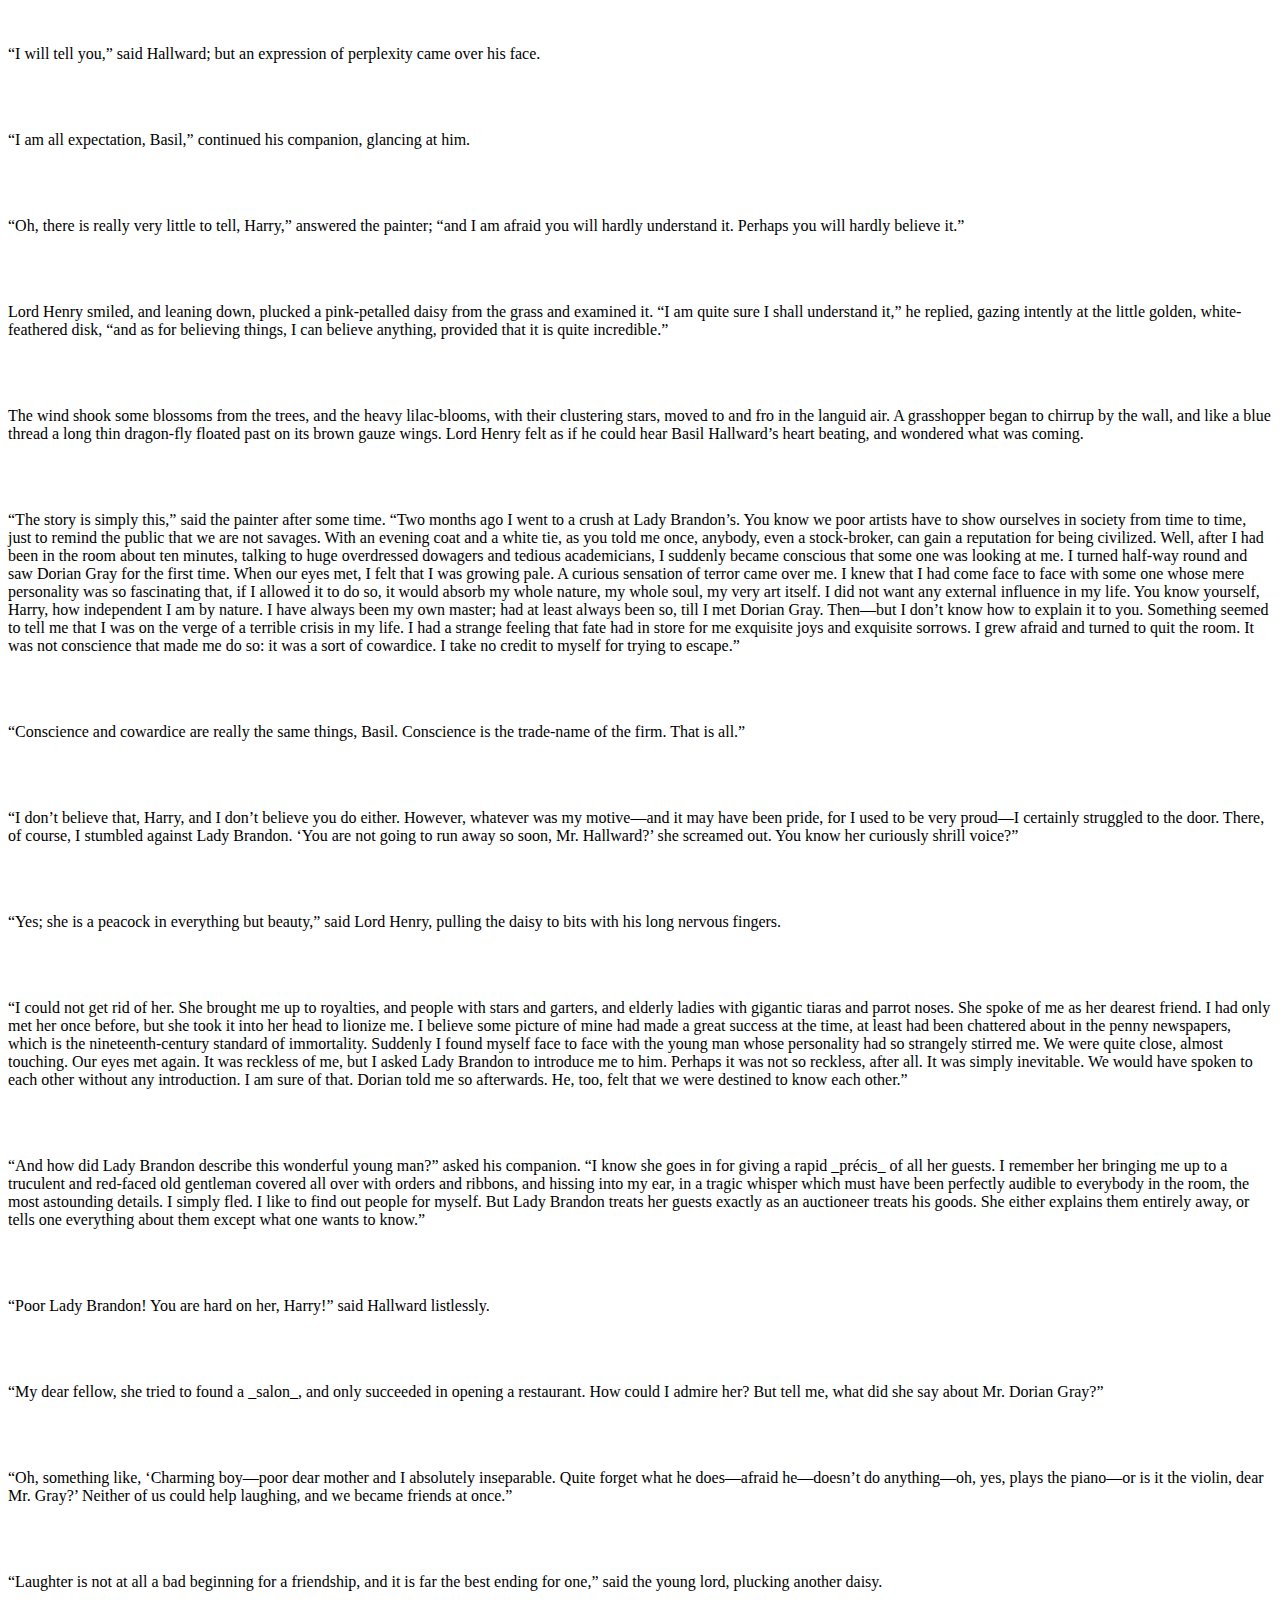
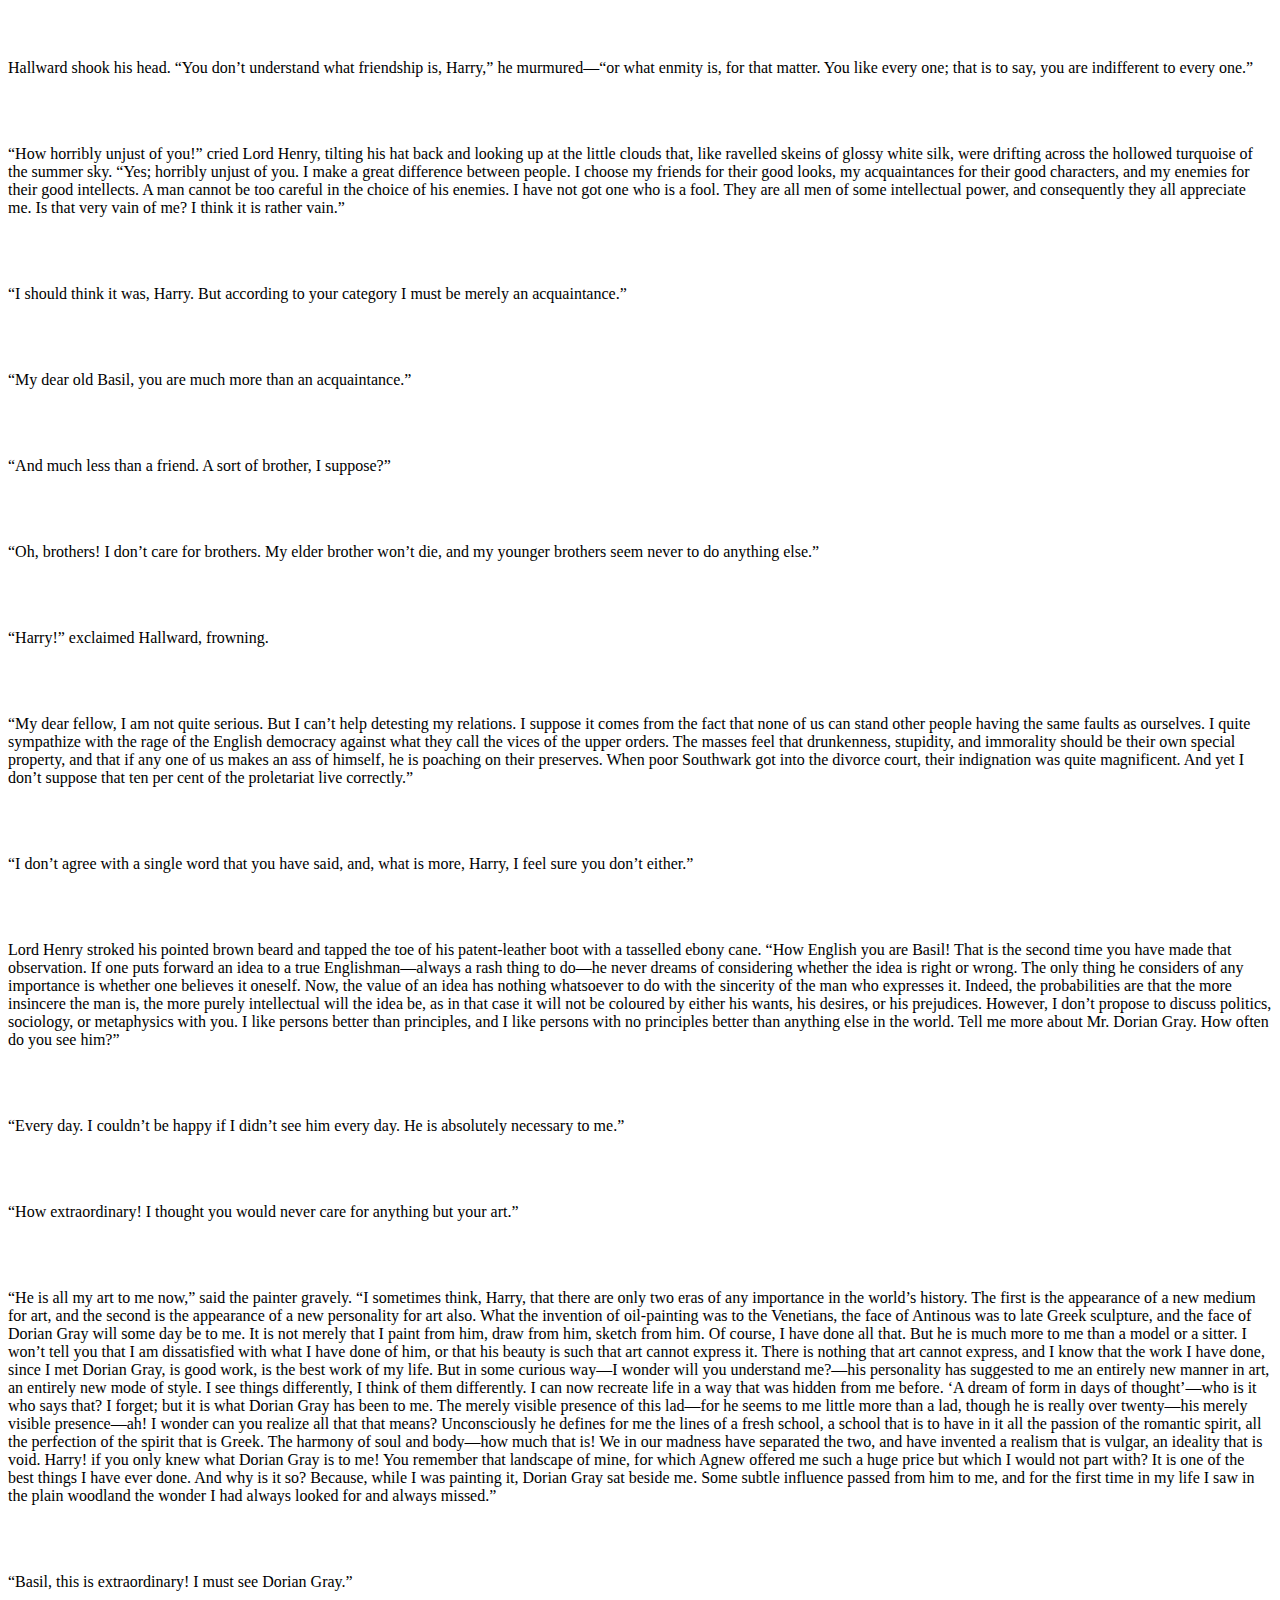
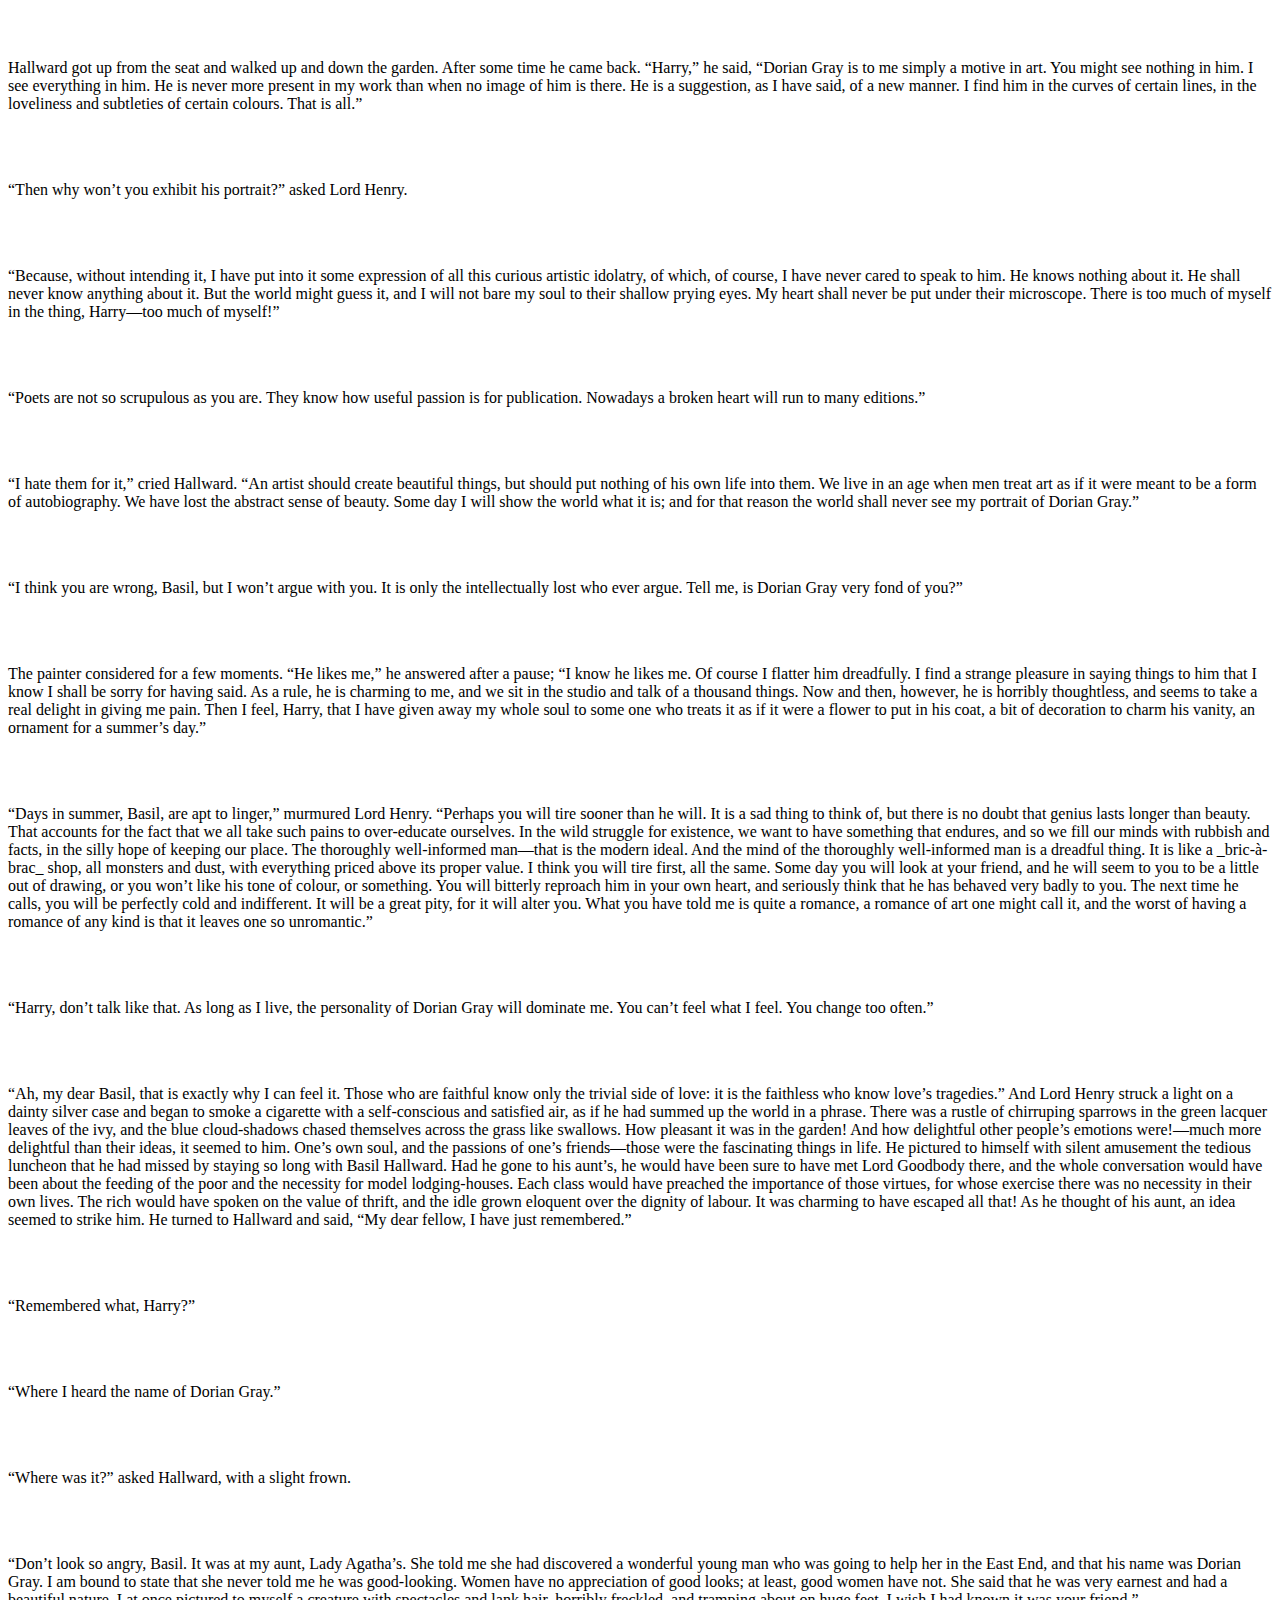
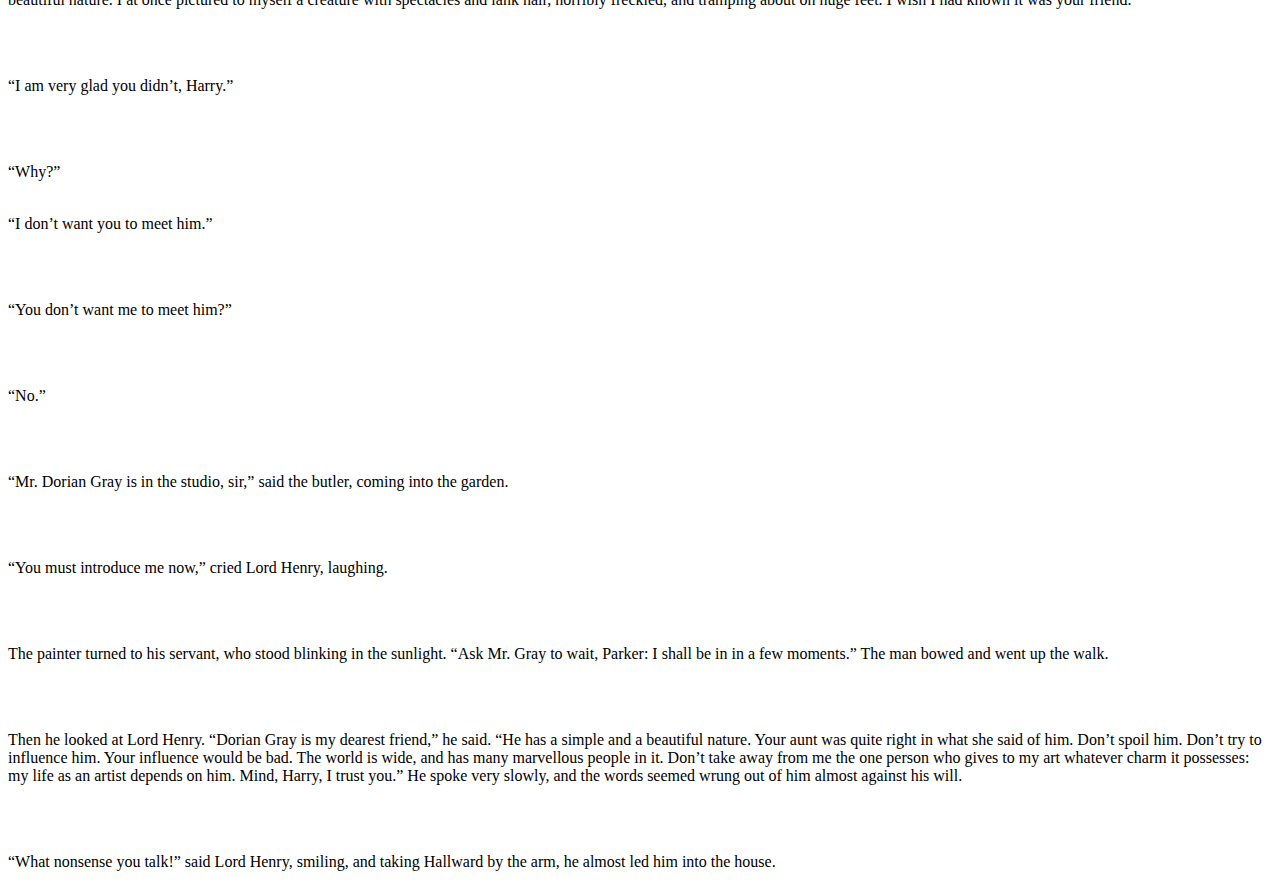
==== commit 50945f9f: "Updated Dorian links" ====
--- a/dorian_chapter_1.html
+++ b/dorian_chapter_1.html
@@ -8,8 +8,9 @@
     <body>
         <h1>Awesome Library’s Ebook Site - <em>The Picture of Dorian Gray</em></h1>
         <br>
-        <div class="menu"><a href="index.html">Home</a> | <a href="songs.html">Dorian</a> | <a href="places.html">Dracula</a> | <a href="jobs.html">Frankenstein</a></div>
+        <div class="menu"><a href="index.html">Home</a> | <a href="dorian_contents.html">The Picture of Dorian Gray Contents</a> | <a href="dorian_chapter_2.html">The Picture of Dorian Gray - Chapter 2</a></div>
         <br><hr id="divider"><br>
+        <h2>Chapter 1</h2>
         <p>The studio was filled with the rich odour of roses, and when the light
         summer wind stirred amidst the trees of the garden, there came through
         the open door the heavy scent of the lilac, or the more delicate
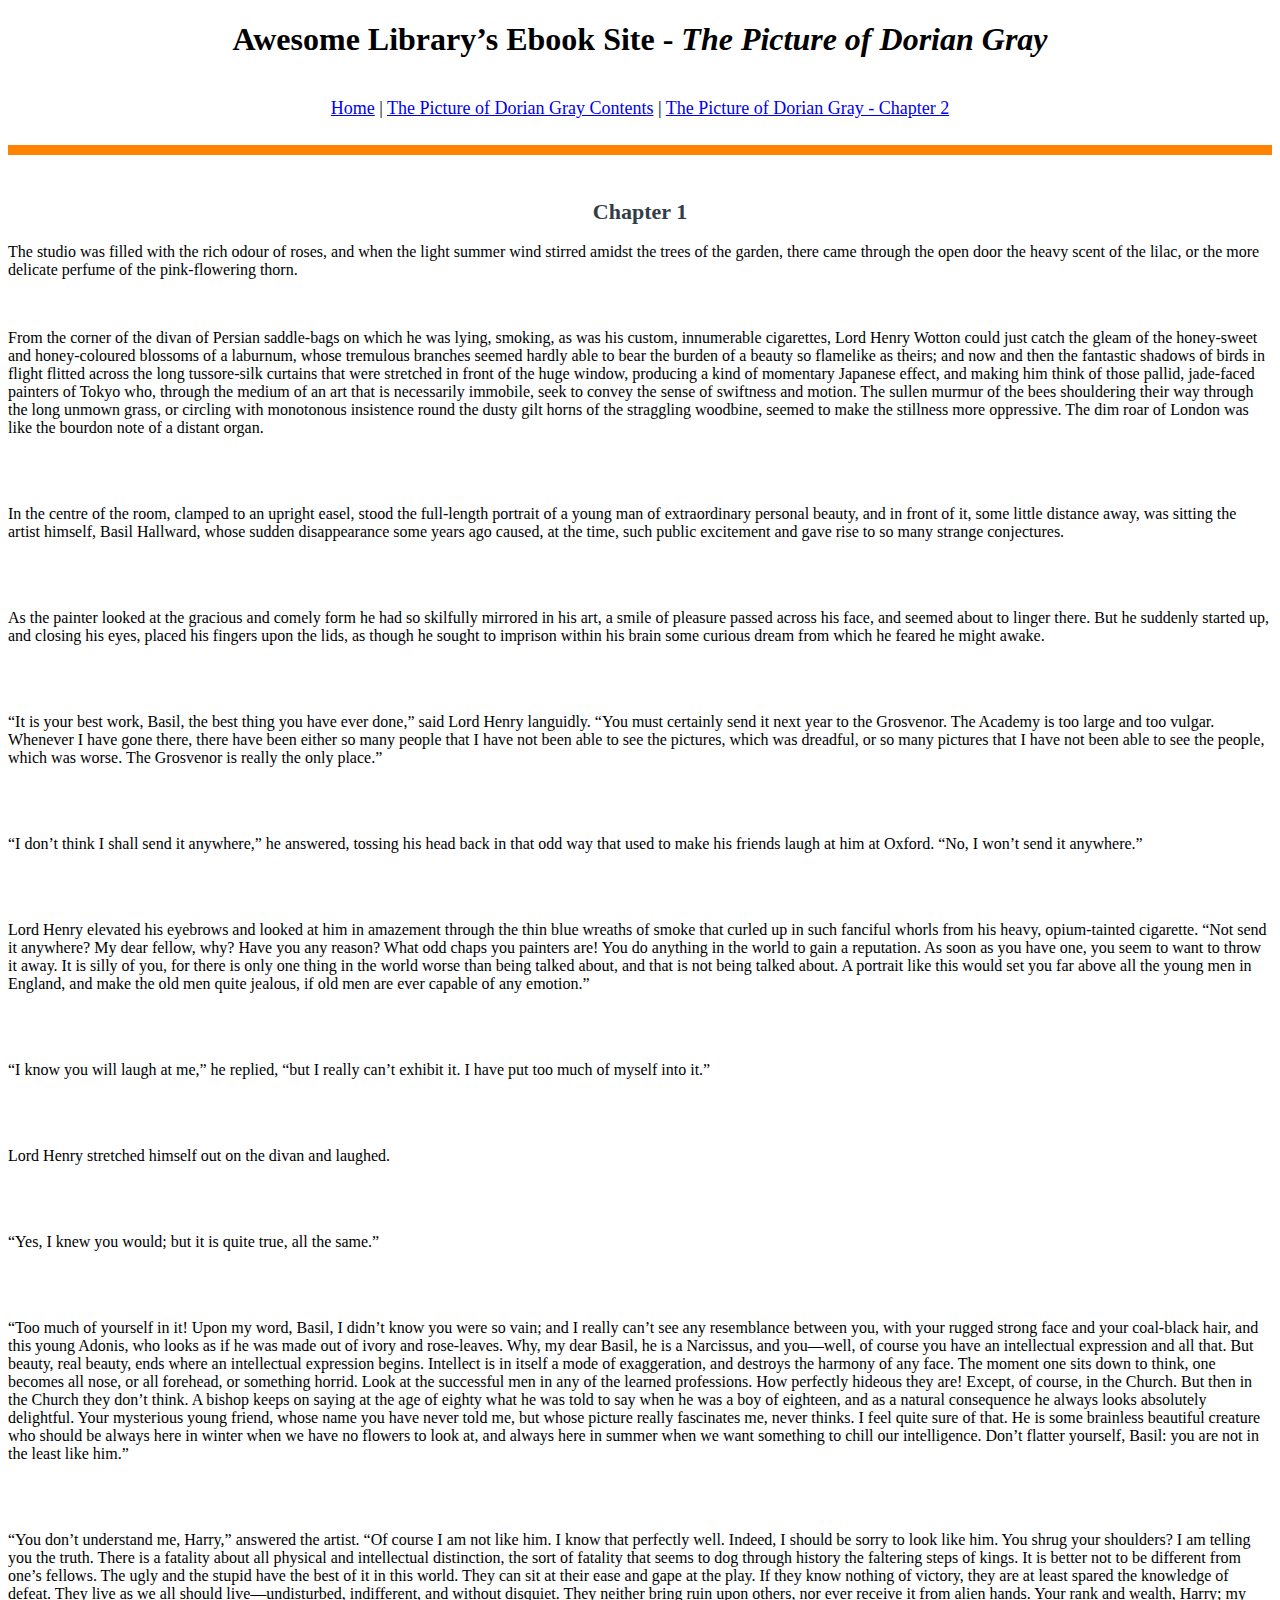
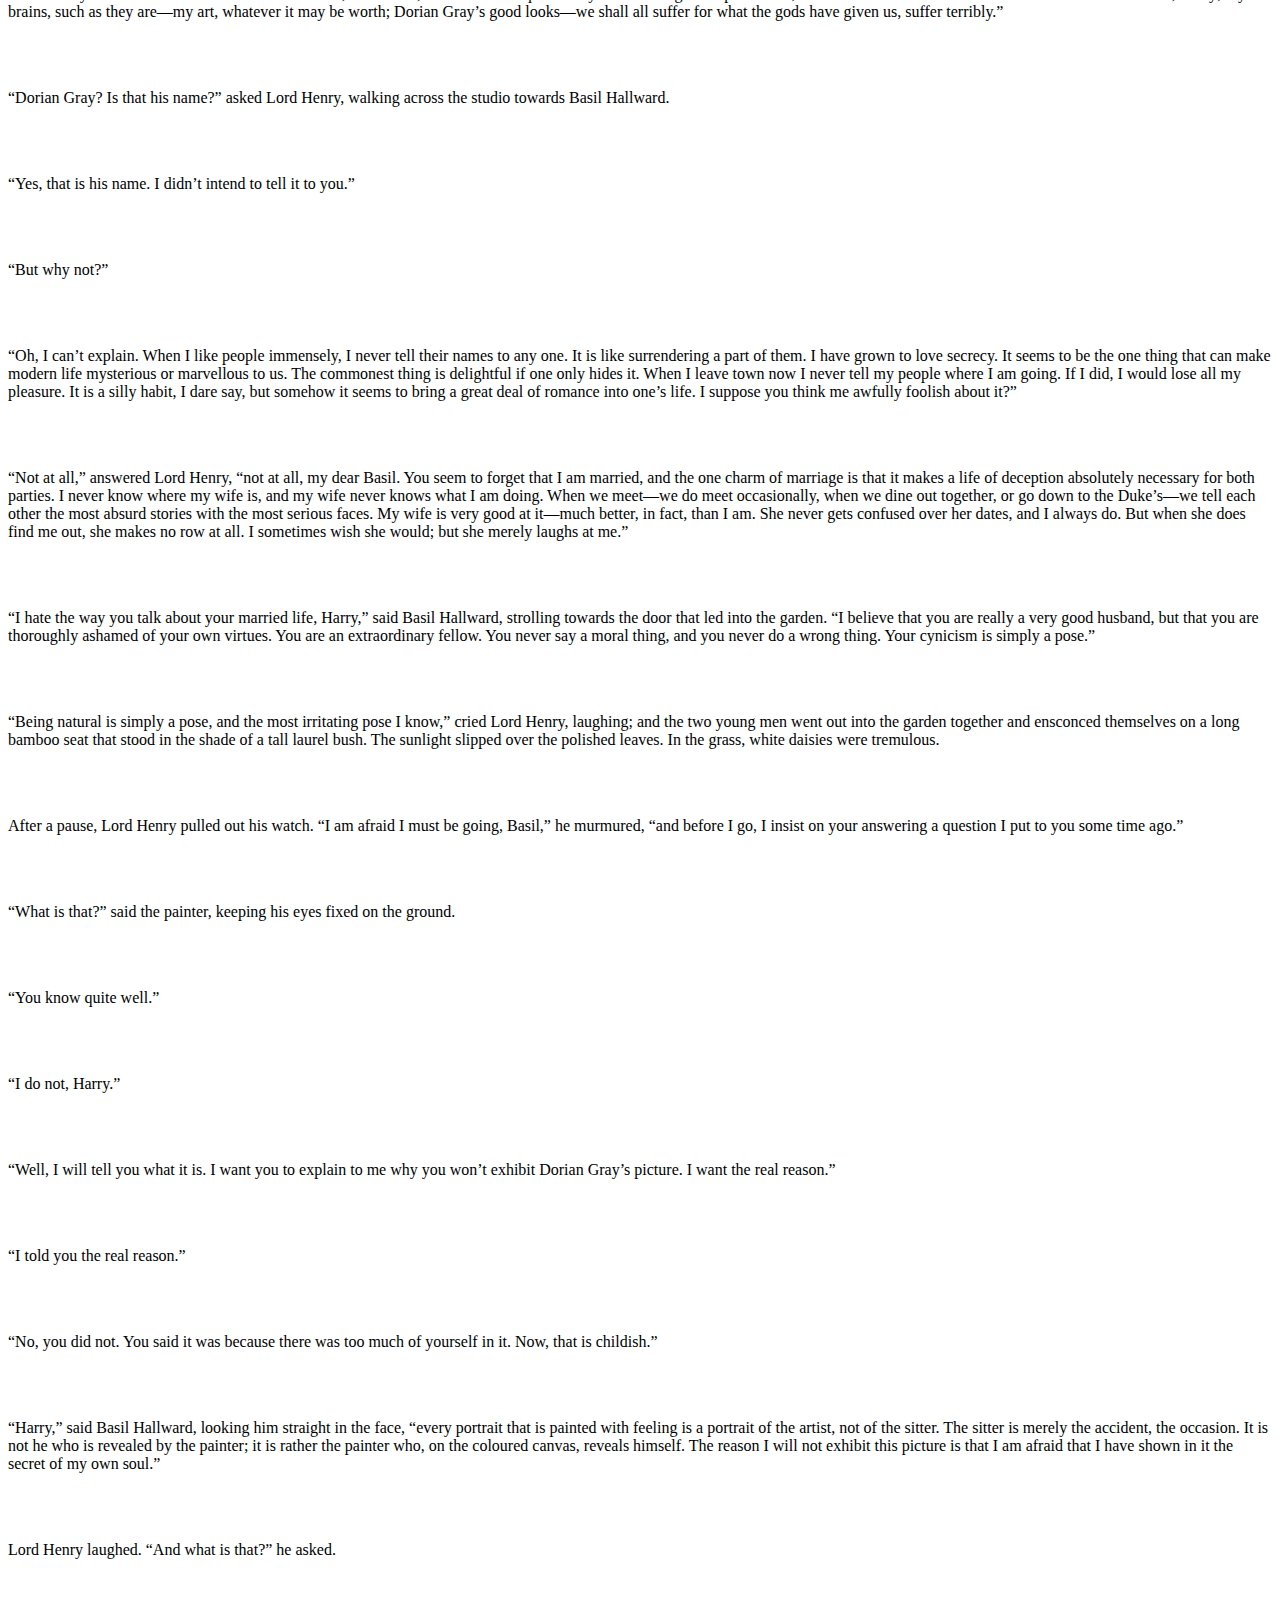
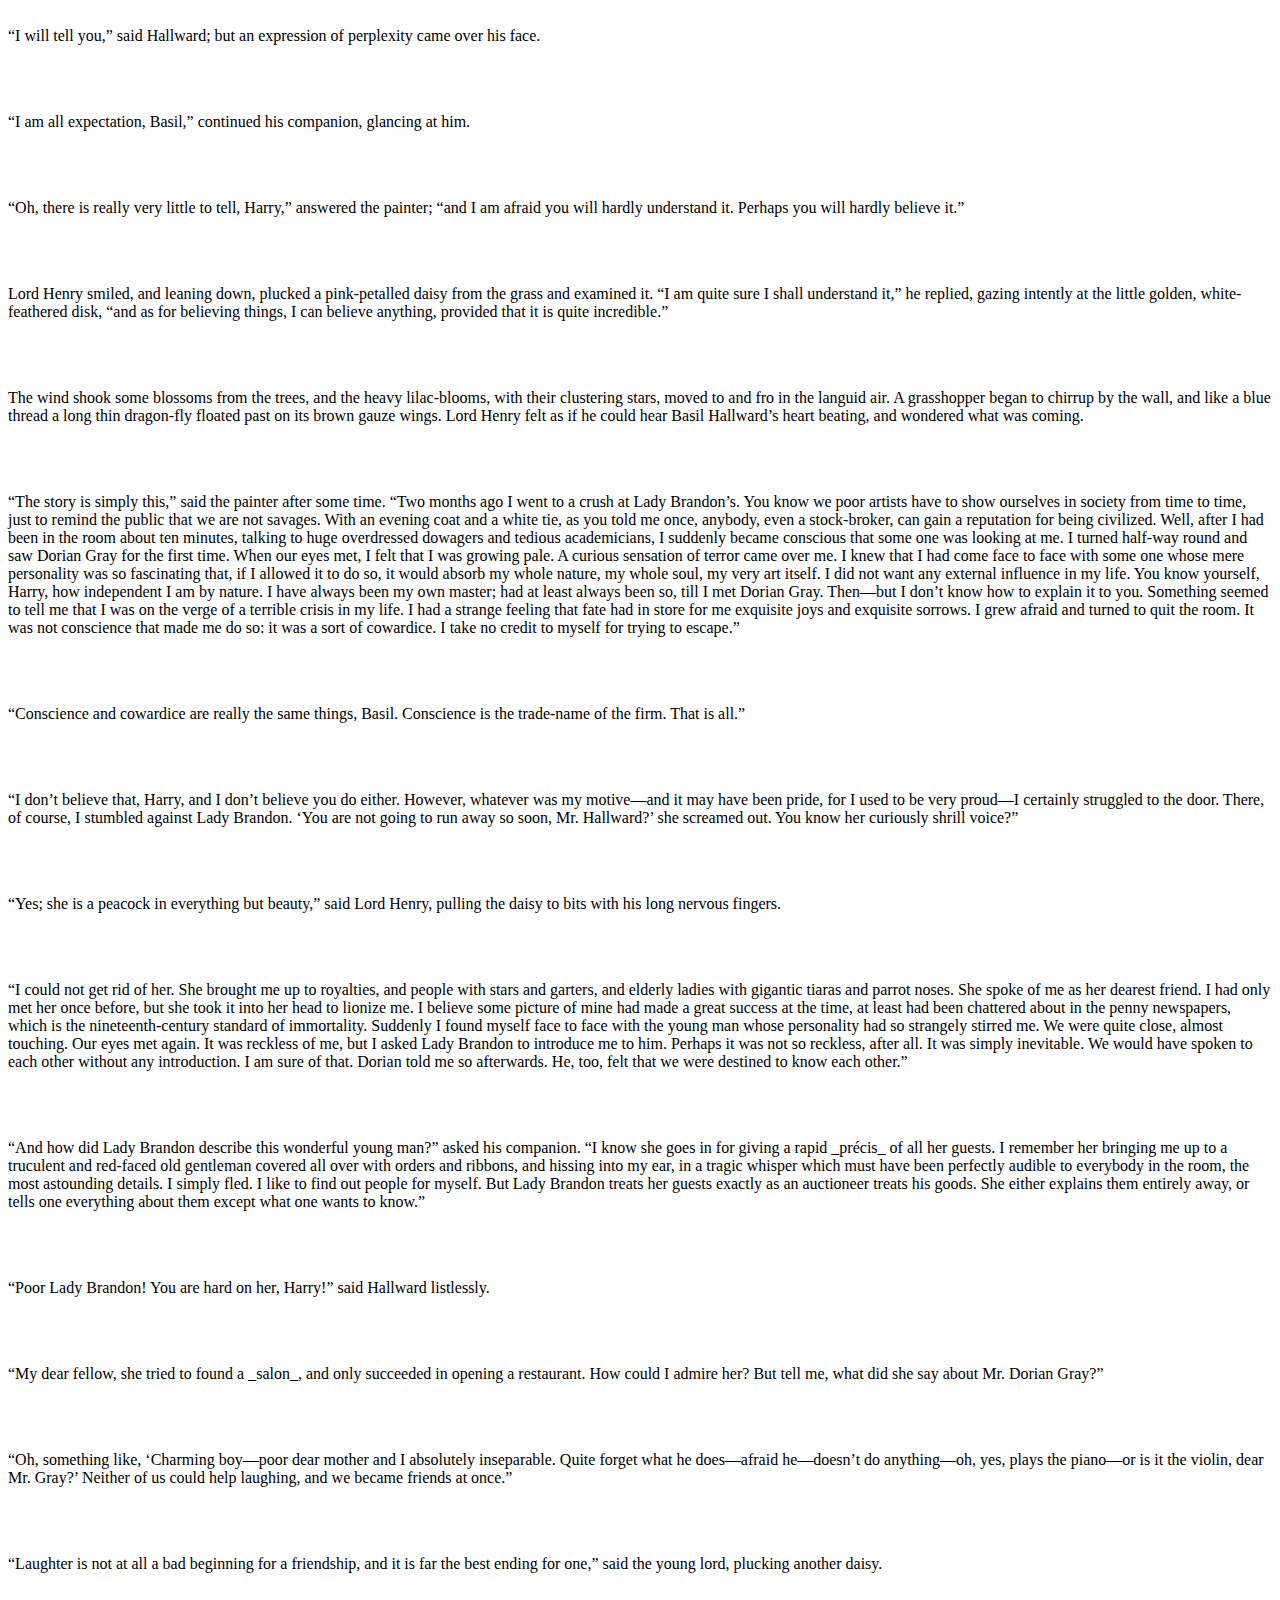
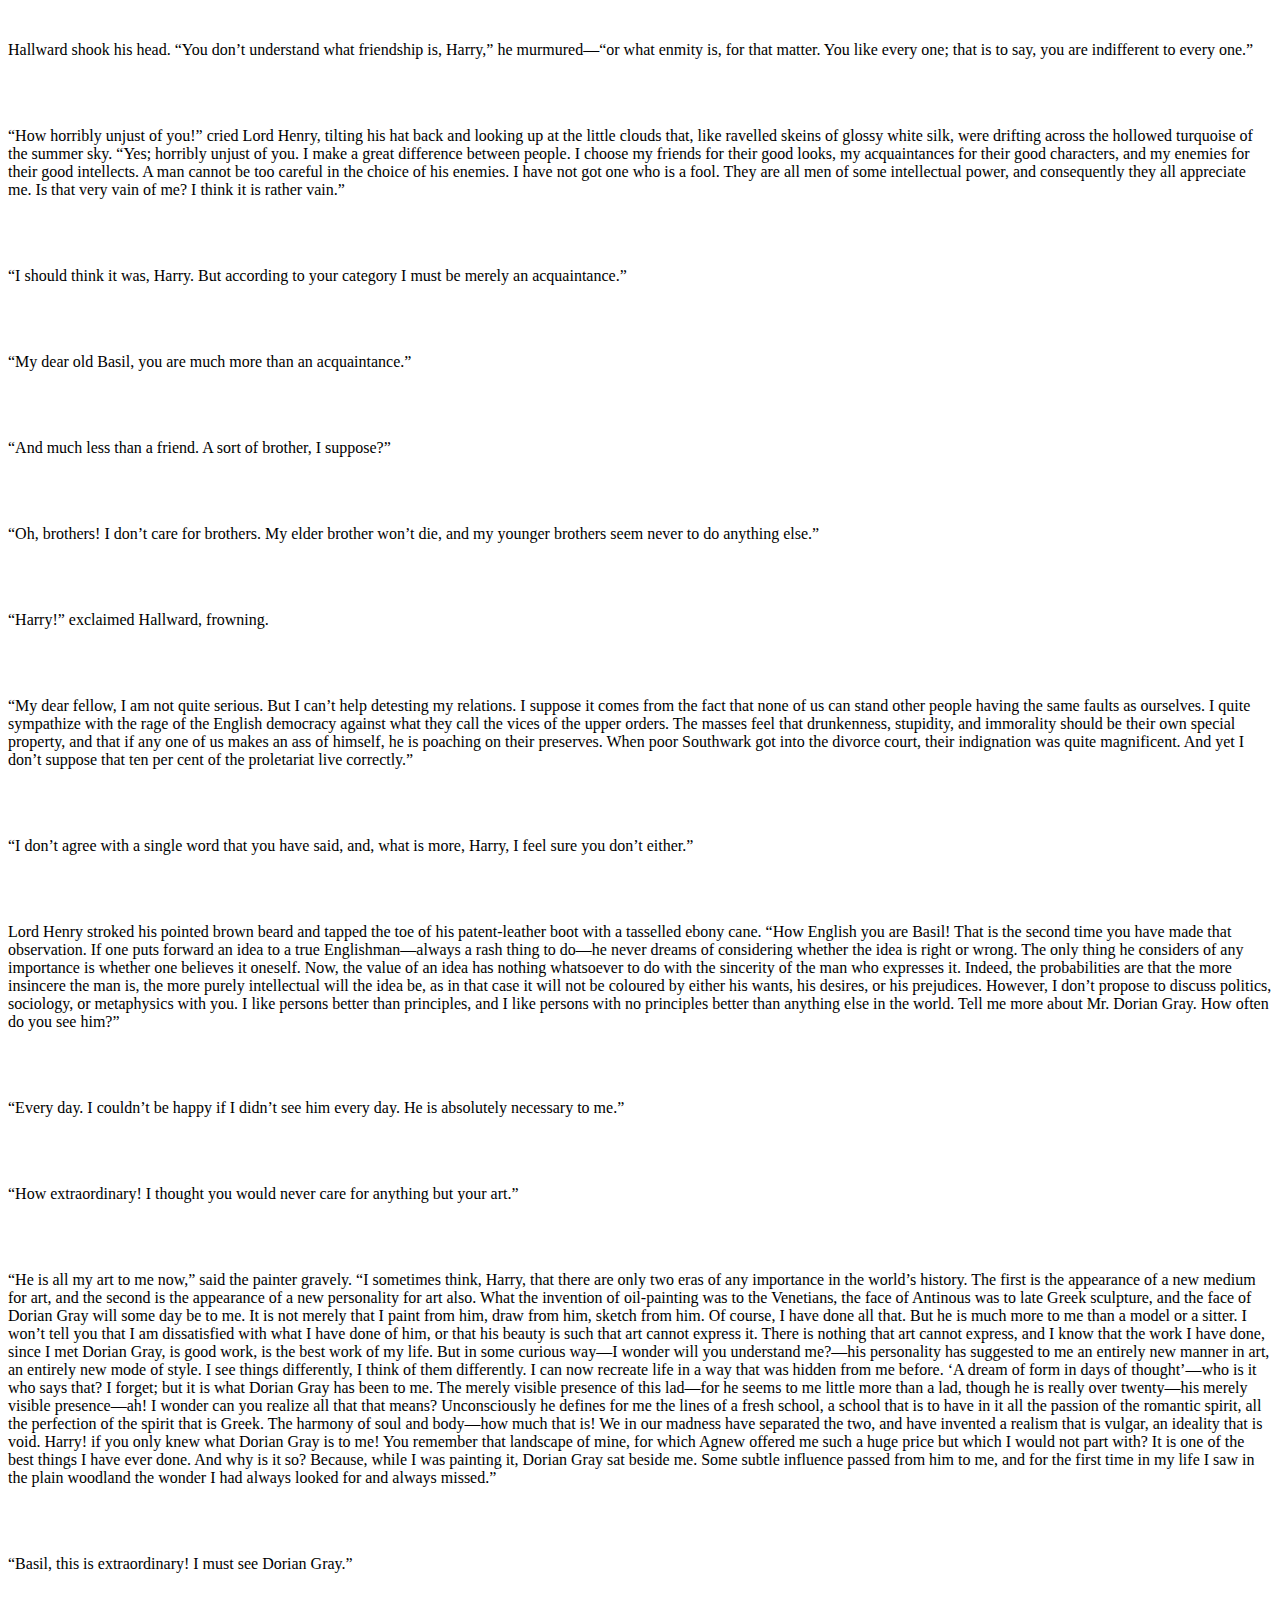
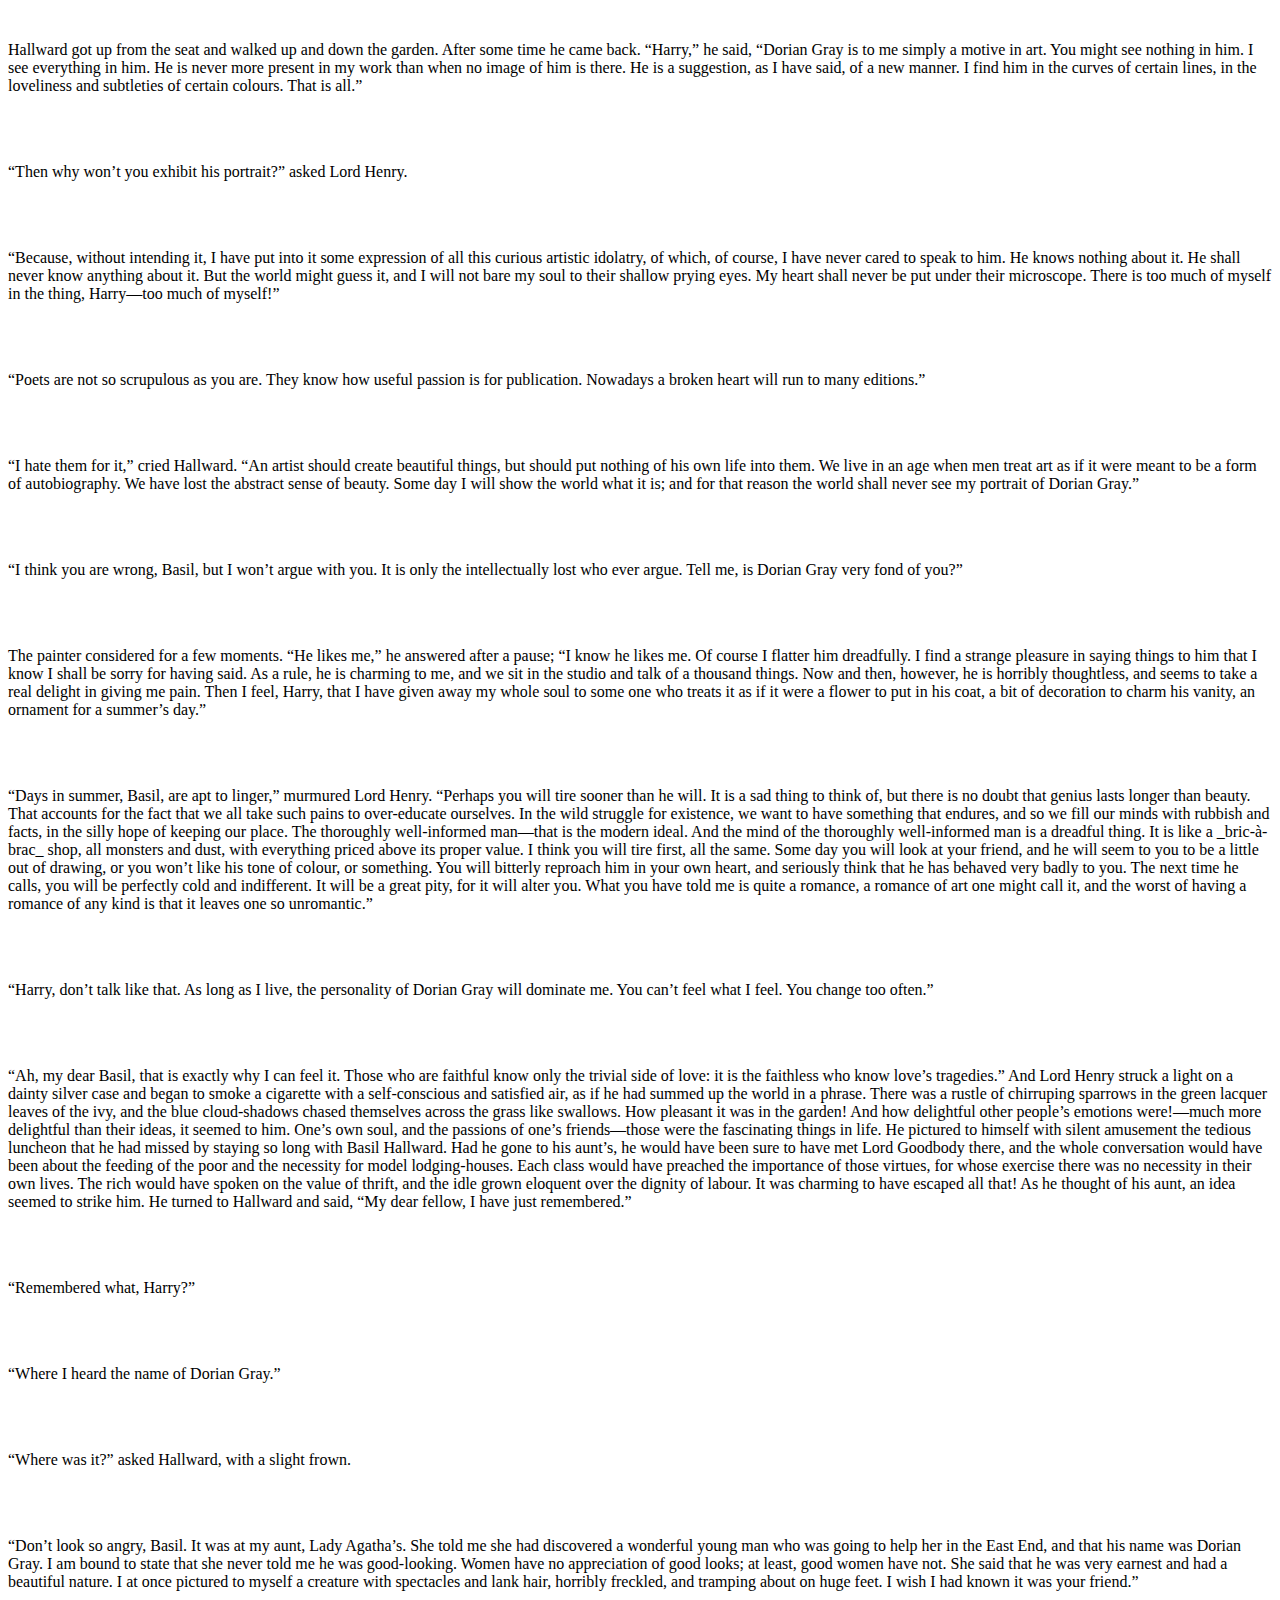
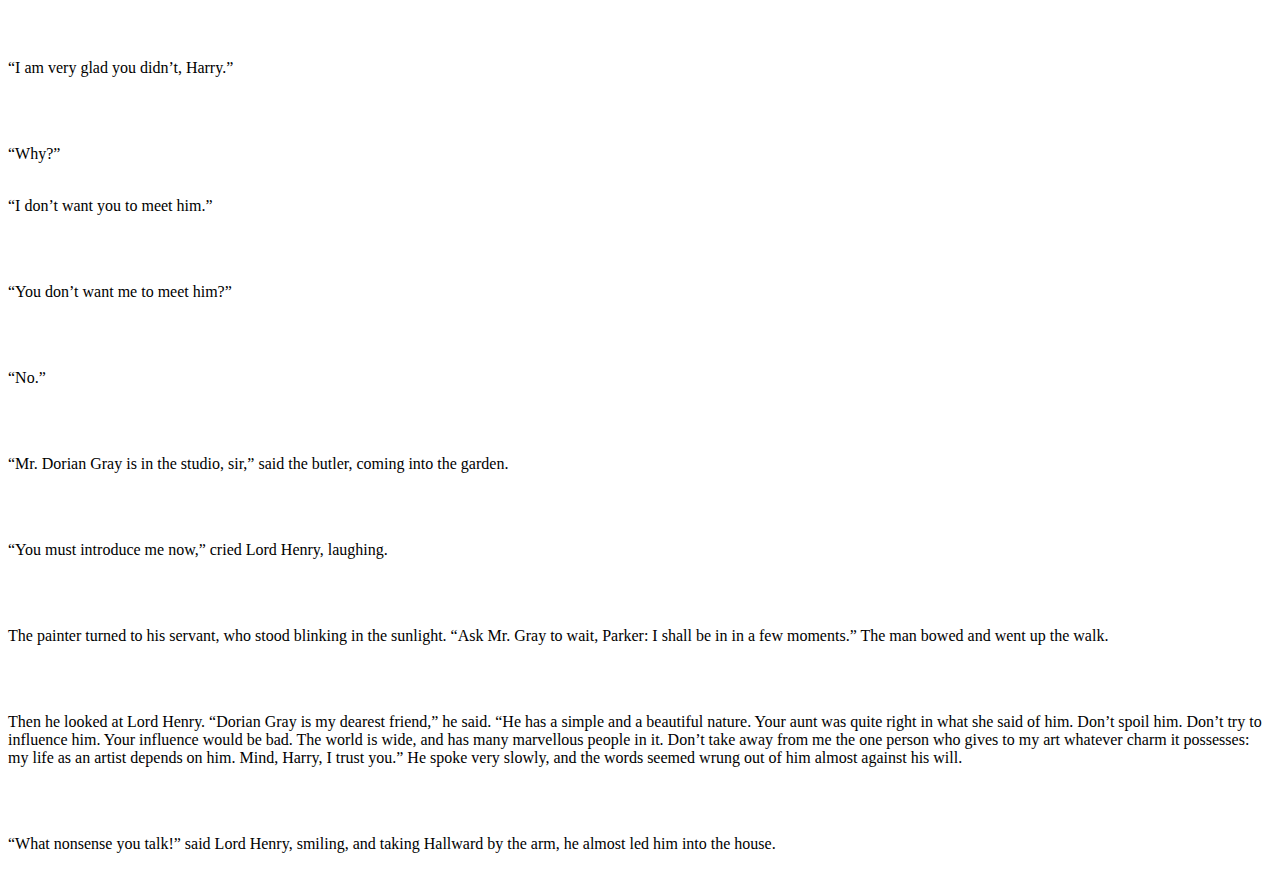
==== commit bcad3088: "working on spacing and font size" ====
--- a/dorian_chapter_1.html
+++ b/dorian_chapter_1.html
@@ -15,7 +15,7 @@
         summer wind stirred amidst the trees of the garden, there came through
         the open door the heavy scent of the lilac, or the more delicate
         perfume of the pink-flowering thorn.</p>
-        <br><br>
+        <br>
         <p>From the corner of the divan of Persian saddle-bags on which he was
         lying, smoking, as was his custom, innumerable cigarettes, Lord Henry
         Wotton could just catch the gleam of the honey-sweet and honey-coloured
--- a/site.css
+++ b/site.css
@@ -3,8 +3,13 @@
 }
 
 h2 {
+    text-align: center;
     font-size: 22px;
     color: #333d47;
+}
+
+p {
+    font-size: 16px;
 }
 
 img {
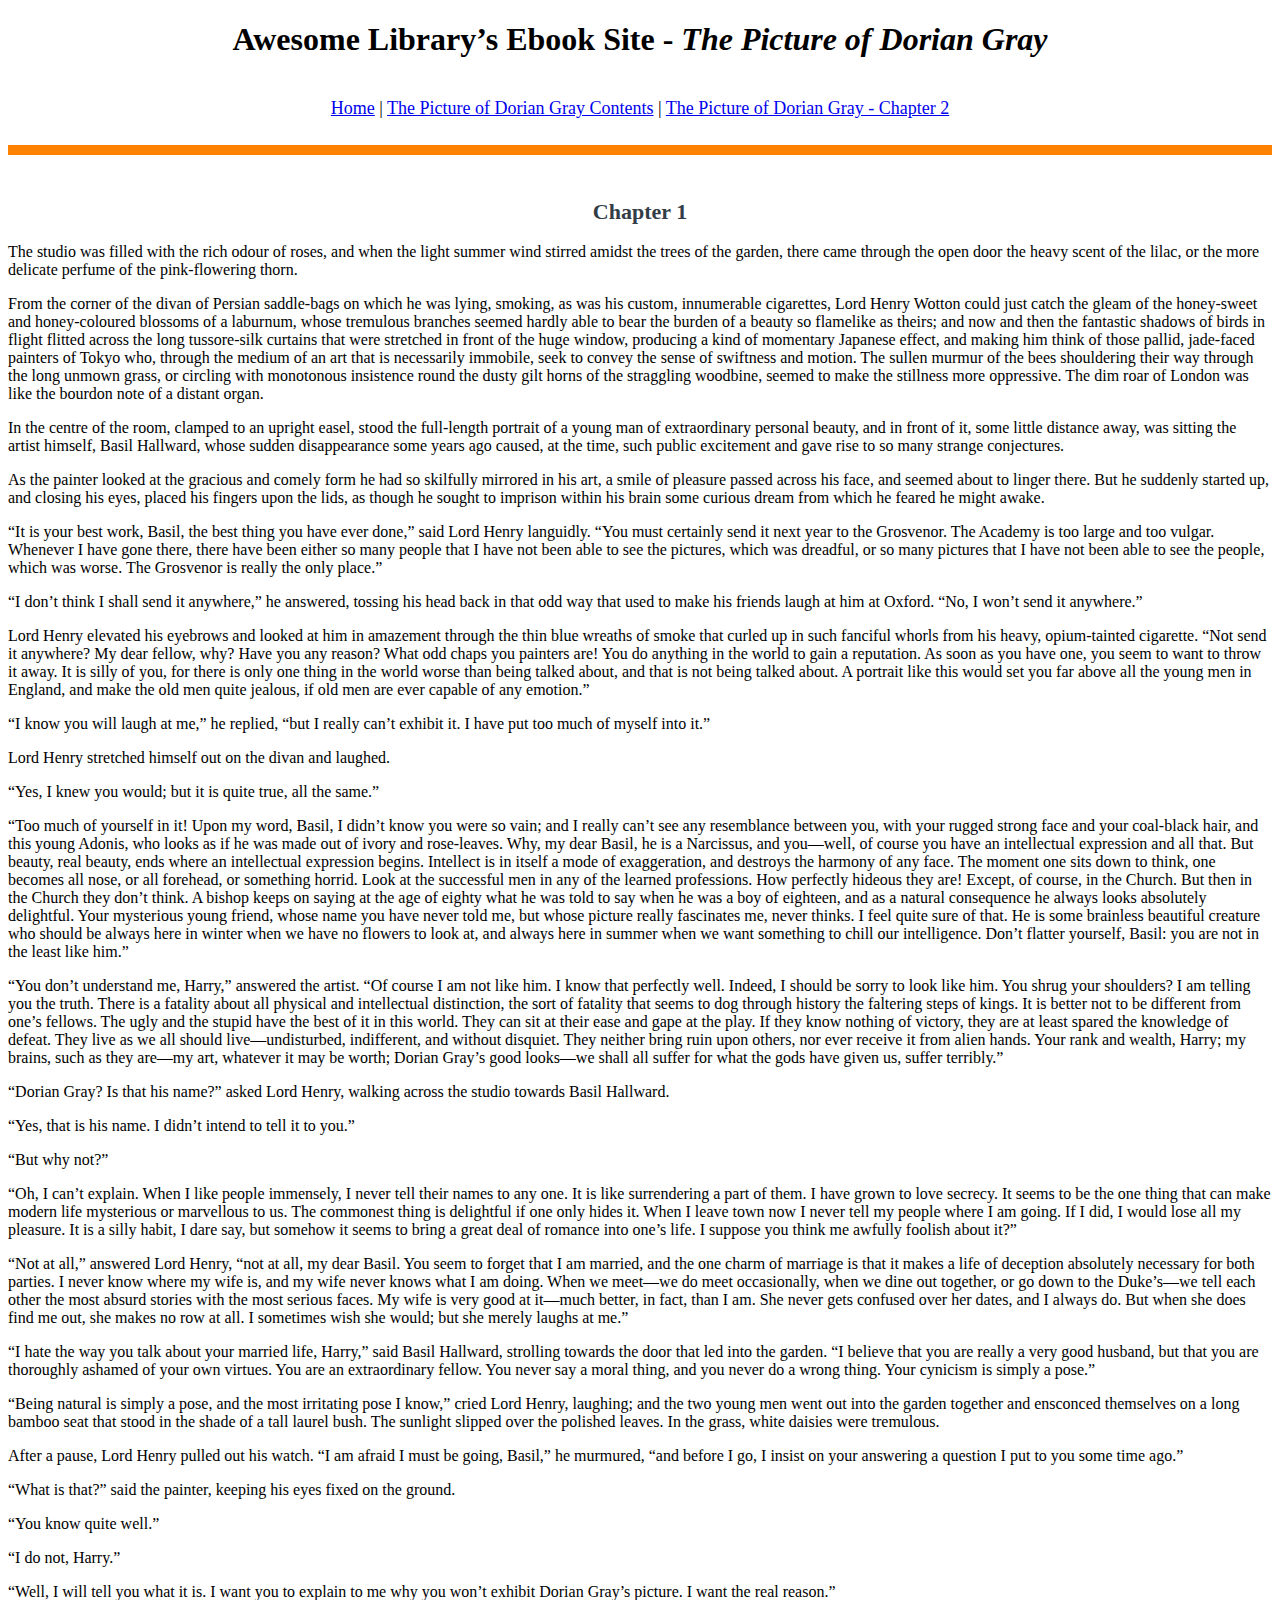
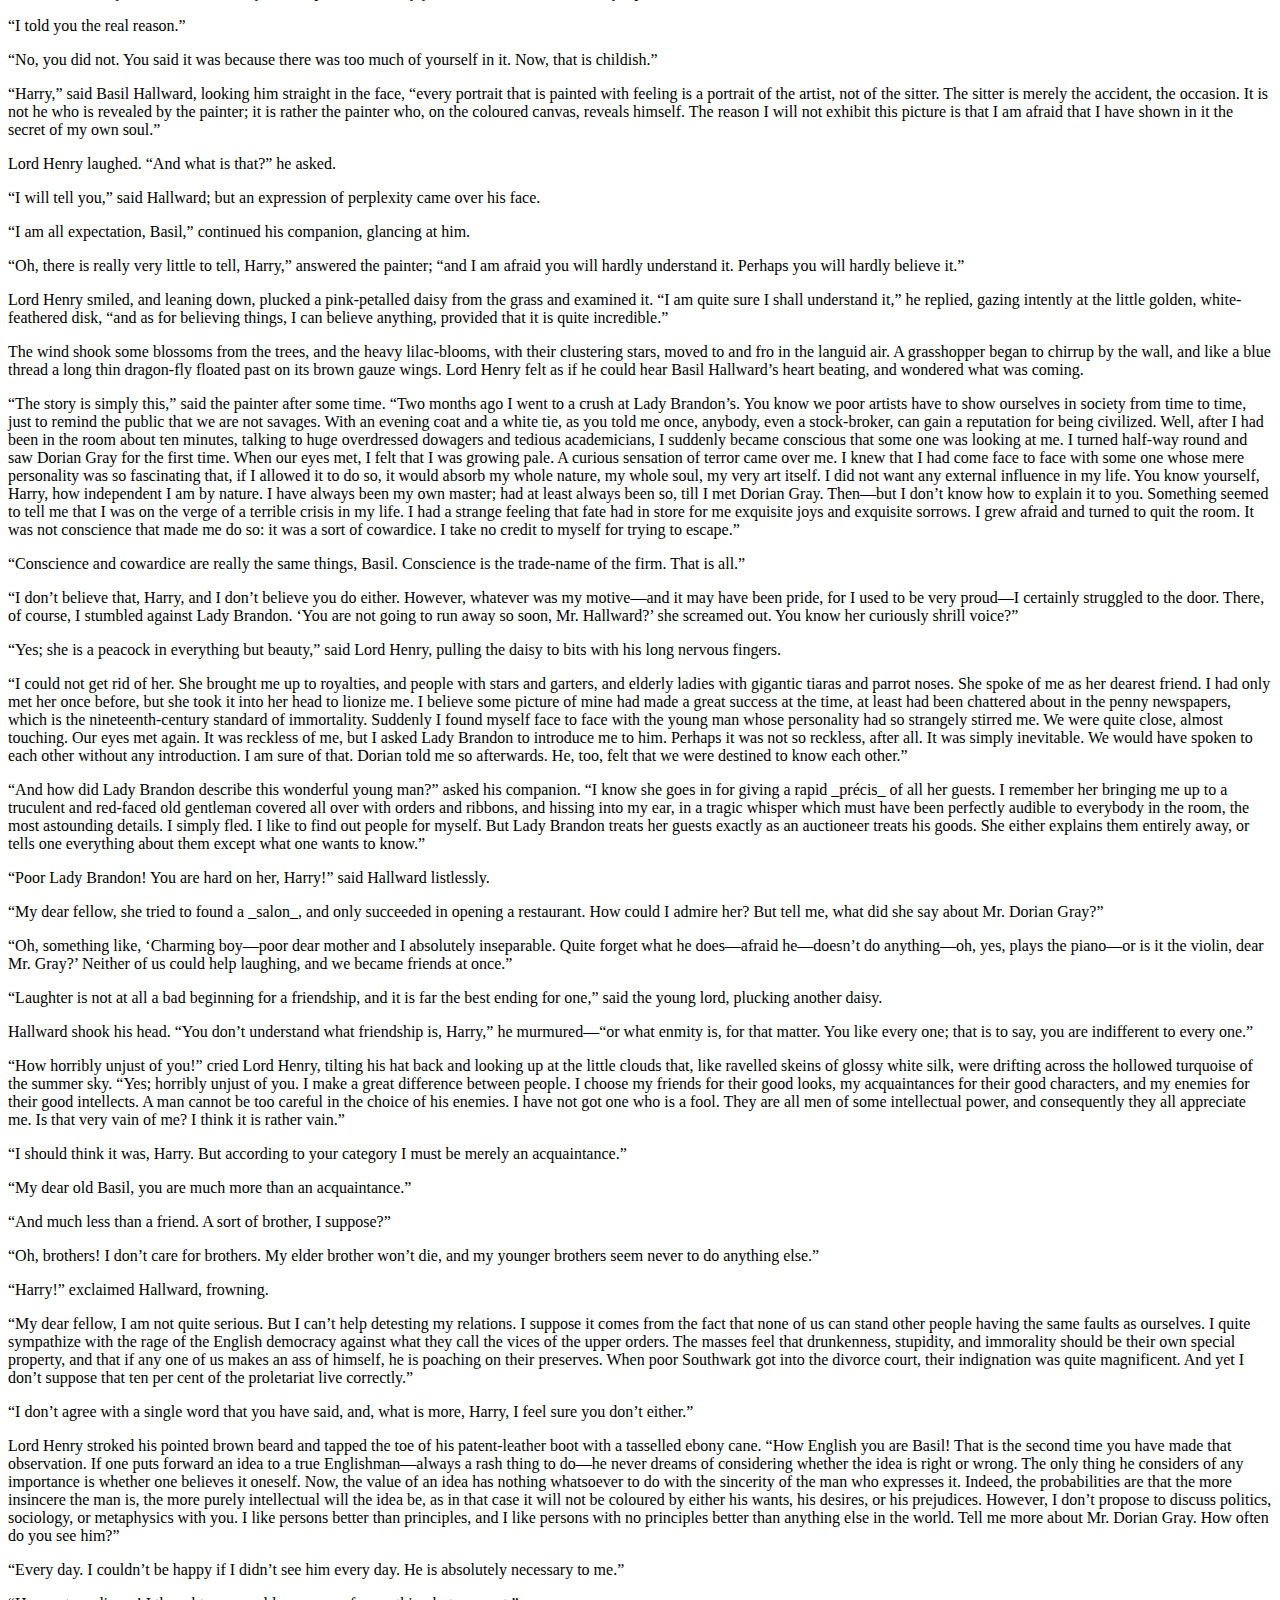
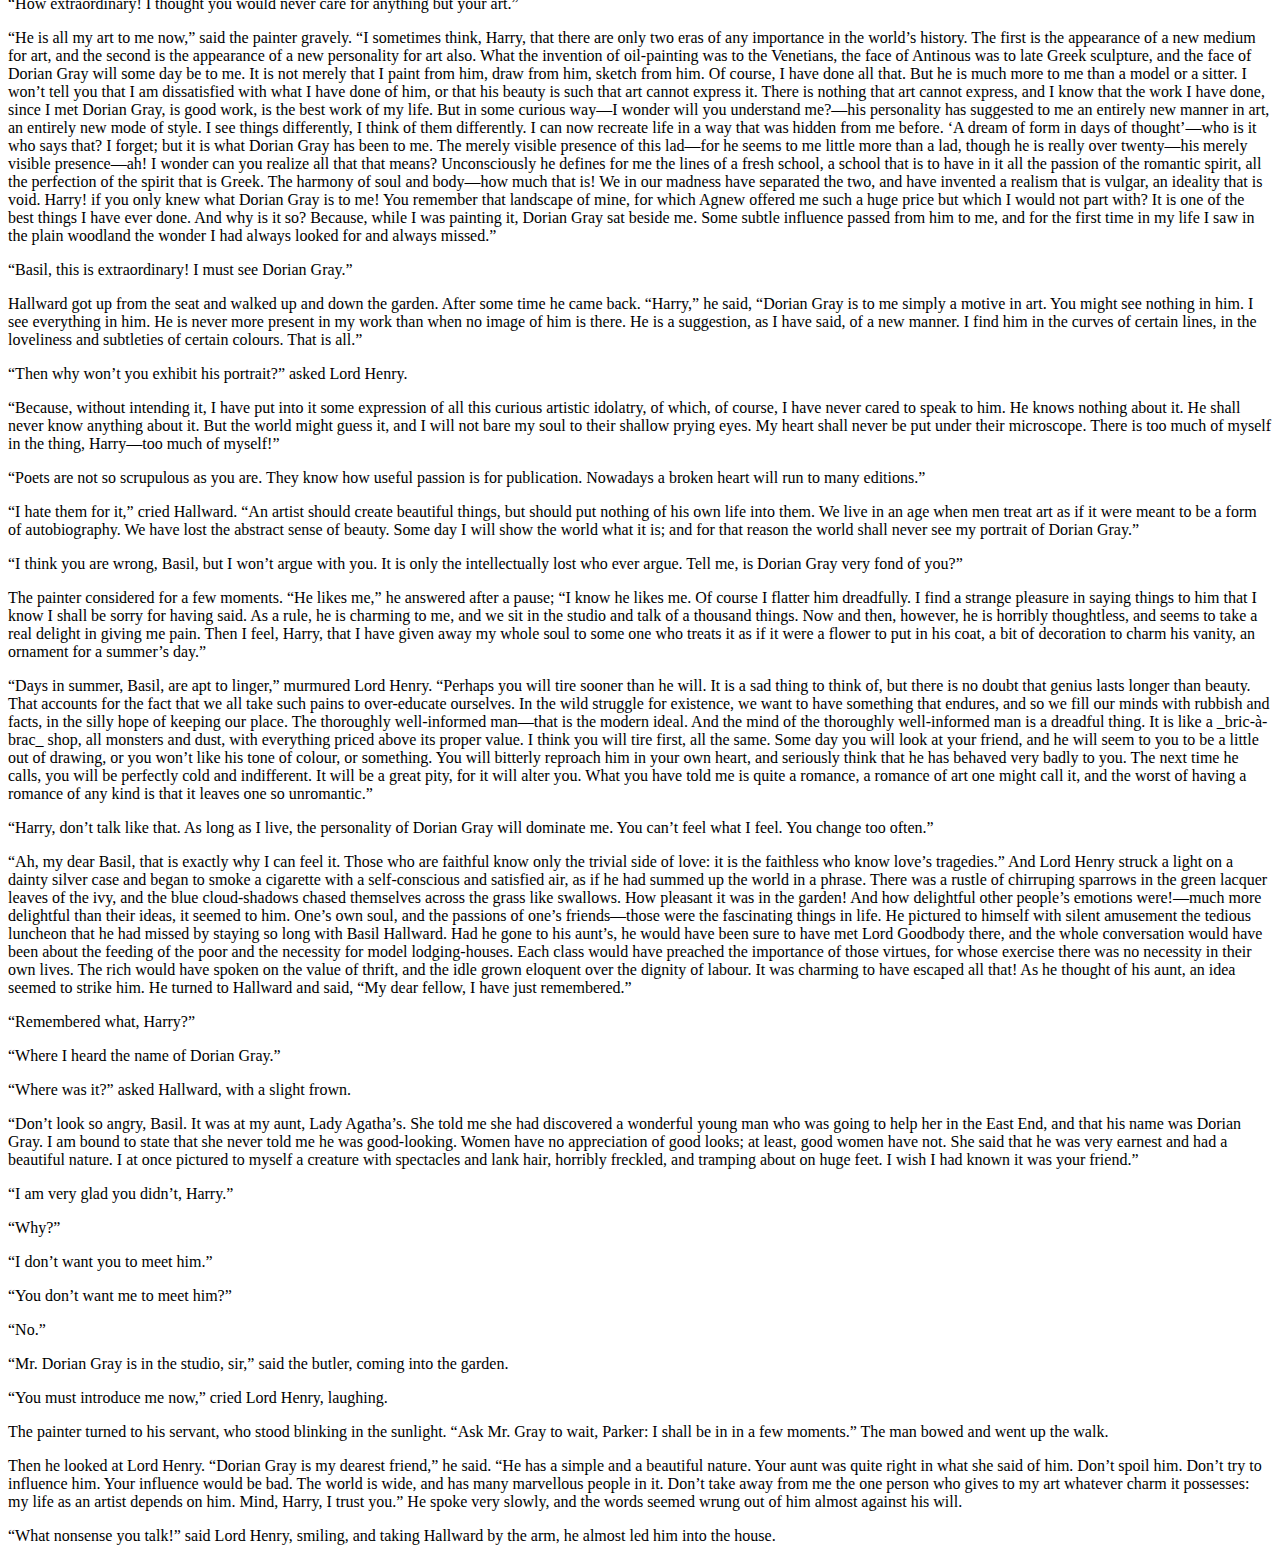
==== commit 71ccf1c6: "Worked on making spacing better" ====
--- a/dorian_chapter_1.html
+++ b/dorian_chapter_1.html
@@ -15,7 +15,6 @@
         summer wind stirred amidst the trees of the garden, there came through
         the open door the heavy scent of the lilac, or the more delicate
         perfume of the pink-flowering thorn.</p>
-        <br>
         <p>From the corner of the divan of Persian saddle-bags on which he was
         lying, smoking, as was his custom, innumerable cigarettes, Lord Henry
         Wotton could just catch the gleam of the honey-sweet and honey-coloured
@@ -31,21 +30,19 @@
         insistence round the dusty gilt horns of the straggling woodbine,
         seemed to make the stillness more oppressive. The dim roar of London
         was like the bourdon note of a distant organ.</p>
-        <br><br>
+        
         <p>In the centre of the room, clamped to an upright easel, stood the
         full-length portrait of a young man of extraordinary personal beauty,
         and in front of it, some little distance away, was sitting the artist
         himself, Basil Hallward, whose sudden disappearance some years ago
         caused, at the time, such public excitement and gave rise to so many
         strange conjectures.</p>
-        <br><br>
         <p>As the painter looked at the gracious and comely form he had so
         skilfully mirrored in his art, a smile of pleasure passed across his
         face, and seemed about to linger there. But he suddenly started up, and
         closing his eyes, placed his fingers upon the lids, as though he sought
         to imprison within his brain some curious dream from which he feared he
         might awake.</p>
-        <br><br>
         <p>“It is your best work, Basil, the best thing you have ever done,” said
         Lord Henry languidly. “You must certainly send it next year to the
         Grosvenor. The Academy is too large and too vulgar. Whenever I have
@@ -53,11 +50,9 @@
         able to see the pictures, which was dreadful, or so many pictures that
         I have not been able to see the people, which was worse. The Grosvenor
         is really the only place.”</p>
-        <br><br>
         <p>“I don’t think I shall send it anywhere,” he answered, tossing his head
         back in that odd way that used to make his friends laugh at him at
         Oxford. “No, I won’t send it anywhere.”</p>
-        <br><br>
         <p>Lord Henry elevated his eyebrows and looked at him in amazement through
         the thin blue wreaths of smoke that curled up in such fanciful whorls
         from his heavy, opium-tainted cigarette. “Not send it anywhere? My dear
@@ -68,14 +63,11 @@
         not being talked about. A portrait like this would set you far above
         all the young men in England, and make the old men quite jealous, if
         old men are ever capable of any emotion.”</p>
-        <br><br>
         <p>“I know you will laugh at me,” he replied, “but I really can’t exhibit
         it. I have put too much of myself into it.”</p>
-        <br><br>
         <p>Lord Henry stretched himself out on the divan and laughed.</p>
-        <br><br>
+        
         <p>“Yes, I knew you would; but it is quite true, all the same.”</p>
-        <br><br>
         <p>“Too much of yourself in it! Upon my word, Basil, I didn’t know you
         were so vain; and I really can’t see any resemblance between you, with
         your rugged strong face and your coal-black hair, and this young
@@ -96,7 +88,6 @@
         in winter when we have no flowers to look at, and always here in summer
         when we want something to chill our intelligence. Don’t flatter
         yourself, Basil: you are not in the least like him.”</p>
-        <br><br>
         <p>“You don’t understand me, Harry,” answered the artist. “Of course I am
         not like him. I know that perfectly well. Indeed, I should be sorry to
         look like him. You shrug your shoulders? I am telling you the truth.
@@ -111,14 +102,10 @@
         Your rank and wealth, Harry; my brains, such as they are—my art,
         whatever it may be worth; Dorian Gray’s good looks—we shall all suffer
         for what the gods have given us, suffer terribly.”</p>
-        <br><br>
         <p>“Dorian Gray? Is that his name?” asked Lord Henry, walking across the
         studio towards Basil Hallward.</p>
-        <br><br>
         <p>“Yes, that is his name. I didn’t intend to tell it to you.”</p>
-        <br><br>
         <p>“But why not?”</p>
-        <br><br>
         <p>“Oh, I can’t explain. When I like people immensely, I never tell their
         names to any one. It is like surrendering a part of them. I have grown
         to love secrecy. It seems to be the one thing that can make modern life
@@ -127,7 +114,6 @@
         am going. If I did, I would lose all my pleasure. It is a silly habit,
         I dare say, but somehow it seems to bring a great deal of romance into
         one’s life. I suppose you think me awfully foolish about it?”</p>
-        <br><br>
         <p>“Not at all,” answered Lord Henry, “not at all, my dear Basil. You seem
         to forget that I am married, and the one charm of marriage is that it
         makes a life of deception absolutely necessary for both parties. I
@@ -138,38 +124,28 @@
         than I am. She never gets confused over her dates, and I always do. But
         when she does find me out, she makes no row at all. I sometimes wish
         she would; but she merely laughs at me.”</p>
-        <br><br>
         <p>“I hate the way you talk about your married life, Harry,” said Basil
         Hallward, strolling towards the door that led into the garden. “I
         believe that you are really a very good husband, but that you are
         thoroughly ashamed of your own virtues. You are an extraordinary
         fellow. You never say a moral thing, and you never do a wrong thing.
         Your cynicism is simply a pose.”</p>
-        <br><br>
         <p>“Being natural is simply a pose, and the most irritating pose I know,”
         cried Lord Henry, laughing; and the two young men went out into the
         garden together and ensconced themselves on a long bamboo seat that
         stood in the shade of a tall laurel bush. The sunlight slipped over the
         polished leaves. In the grass, white daisies were tremulous.</p>
-        <br><br>
         <p>After a pause, Lord Henry pulled out his watch. “I am afraid I must be
         going, Basil,” he murmured, “and before I go, I insist on your
         answering a question I put to you some time ago.”</p>
-        <br><br>
         <p>“What is that?” said the painter, keeping his eyes fixed on the ground.</p>
-        <br><br>
         <p>“You know quite well.”</p>
-        <br><br>
         <p>“I do not, Harry.”</p>
-        <br><br>
         <p>“Well, I will tell you what it is. I want you to explain to me why you
         won’t exhibit Dorian Gray’s picture. I want the real reason.”</p>
-        <br><br>
         <p>“I told you the real reason.”</p>
-        <br><br>
         <p>“No, you did not. You said it was because there was too much of
         yourself in it. Now, that is childish.”</p>
-        <br><br>
         <p>“Harry,” said Basil Hallward, looking him straight in the face, “every
         portrait that is painted with feeling is a portrait of the artist, not
         of the sitter. The sitter is merely the accident, the occasion. It is
@@ -177,32 +153,25 @@
         the coloured canvas, reveals himself. The reason I will not exhibit
         this picture is that I am afraid that I have shown in it the secret of
         my own soul.”</p>
-        <br><br>
         <p>Lord Henry laughed. “And what is that?” he asked.</p>
-        <br><br>
         <p>“I will tell you,” said Hallward; but an expression of perplexity came
         over his face.</p>
-        <br><br>
         <p>“I am all expectation, Basil,” continued his companion, glancing at
         him.</p>
-        <br><br>
         <p>“Oh, there is really very little to tell, Harry,” answered the painter;
         “and I am afraid you will hardly understand it. Perhaps you will hardly
         believe it.”</p>
-        <br><br>
         <p>Lord Henry smiled, and leaning down, plucked a pink-petalled daisy from
         the grass and examined it. “I am quite sure I shall understand it,” he
         replied, gazing intently at the little golden, white-feathered disk,
         “and as for believing things, I can believe anything, provided that it
         is quite incredible.”</p>
-        <br><br>
         <p>The wind shook some blossoms from the trees, and the heavy
         lilac-blooms, with their clustering stars, moved to and fro in the
         languid air. A grasshopper began to chirrup by the wall, and like a
         blue thread a long thin dragon-fly floated past on its brown gauze
         wings. Lord Henry felt as if he could hear Basil Hallward’s heart
         beating, and wondered what was coming.</p>
-        <br><br>
         <p>“The story is simply this,” said the painter after some time. “Two
         months ago I went to a crush at Lady Brandon’s. You know we poor
         artists have to show ourselves in society from time to time, just to
@@ -225,19 +194,15 @@
         exquisite sorrows. I grew afraid and turned to quit the room. It was
         not conscience that made me do so: it was a sort of cowardice. I take
         no credit to myself for trying to escape.”</p>
-        <br><br>
         <p>“Conscience and cowardice are really the same things, Basil. Conscience
         is the trade-name of the firm. That is all.”</p>
-        <br><br>
         <p>“I don’t believe that, Harry, and I don’t believe you do either.
         However, whatever was my motive—and it may have been pride, for I used
         to be very proud—I certainly struggled to the door. There, of course, I
         stumbled against Lady Brandon. ‘You are not going to run away so soon,
         Mr. Hallward?’ she screamed out. You know her curiously shrill voice?”</p>
-        <br><br>
         <p>“Yes; she is a peacock in everything but beauty,” said Lord Henry,
         pulling the daisy to bits with his long nervous fingers.</p>
-        <br><br>
         <p>“I could not get rid of her. She brought me up to royalties, and people
         with stars and garters, and elderly ladies with gigantic tiaras and
         parrot noses. She spoke of me as her dearest friend. I had only met her
@@ -252,7 +217,6 @@
         would have spoken to each other without any introduction. I am sure of
         that. Dorian told me so afterwards. He, too, felt that we were destined
         to know each other.”</p>
-        <br><br>
         <p>“And how did Lady Brandon describe this wonderful young man?” asked his
         companion. “I know she goes in for giving a rapid _précis_ of all her
         guests. I remember her bringing me up to a truculent and red-faced old
@@ -263,26 +227,20 @@
         exactly as an auctioneer treats his goods. She either explains them
         entirely away, or tells one everything about them except what one wants
         to know.”</p>
-        <br><br>
         <p>“Poor Lady Brandon! You are hard on her, Harry!” said Hallward
         listlessly.</p>
-        <br><br>
         <p>“My dear fellow, she tried to found a _salon_, and only succeeded in
         opening a restaurant. How could I admire her? But tell me, what did she
         say about Mr. Dorian Gray?”</p>
-        <br><br>
         <p>“Oh, something like, ‘Charming boy—poor dear mother and I absolutely
         inseparable. Quite forget what he does—afraid he—doesn’t do
         anything—oh, yes, plays the piano—or is it the violin, dear Mr. Gray?’
         Neither of us could help laughing, and we became friends at once.”</p>
-        <br><br>
         <p>“Laughter is not at all a bad beginning for a friendship, and it is far
         the best ending for one,” said the young lord, plucking another daisy.</p>
-        <br><br>
         <p>Hallward shook his head. “You don’t understand what friendship is,
         Harry,” he murmured—“or what enmity is, for that matter. You like every
         one; that is to say, you are indifferent to every one.”</p>
-        <br><br>
         <p>“How horribly unjust of you!” cried Lord Henry, tilting his hat back
         and looking up at the little clouds that, like ravelled skeins of
         glossy white silk, were drifting across the hollowed turquoise of the
@@ -293,19 +251,13 @@
         have not got one who is a fool. They are all men of some intellectual
         power, and consequently they all appreciate me. Is that very vain of
         me? I think it is rather vain.”</p>
-        <br><br>
         <p>“I should think it was, Harry. But according to your category I must be
         merely an acquaintance.”</p>
-        <br><br>
         <p>“My dear old Basil, you are much more than an acquaintance.”</p>
-        <br><br>
         <p>“And much less than a friend. A sort of brother, I suppose?”</p>
-        <br><br>
         <p>“Oh, brothers! I don’t care for brothers. My elder brother won’t die,
         and my younger brothers seem never to do anything else.”</p>
-        <br><br>
         <p>“Harry!” exclaimed Hallward, frowning.</p>
-        <br><br>
         <p>“My dear fellow, I am not quite serious. But I can’t help detesting my
         relations. I suppose it comes from the fact that none of us can stand
         other people having the same faults as ourselves. I quite sympathize
@@ -316,10 +268,8 @@
         poor Southwark got into the divorce court, their indignation was quite
         magnificent. And yet I don’t suppose that ten per cent of the
         proletariat live correctly.”</p>
-        <br><br>
         <p>“I don’t agree with a single word that you have said, and, what is
         more, Harry, I feel sure you don’t either.”</p>
-        <br><br>
         <p>Lord Henry stroked his pointed brown beard and tapped the toe of his
         patent-leather boot with a tasselled ebony cane. “How English you are
         Basil! That is the second time you have made that observation. If one
@@ -335,13 +285,10 @@
         better than principles, and I like persons with no principles better
         than anything else in the world. Tell me more about Mr. Dorian Gray.
         How often do you see him?”</p>
-        <br><br>
         <p>“Every day. I couldn’t be happy if I didn’t see him every day. He is
         absolutely necessary to me.”</p>
-        <br><br>
         <p>“How extraordinary! I thought you would never care for anything but
         your art.”</p>
-        <br><br>
         <p>“He is all my art to me now,” said the painter gravely. “I sometimes
         think, Harry, that there are only two eras of any importance in the
         world’s history. The first is the appearance of a new medium for art,
@@ -375,9 +322,7 @@
         sat beside me. Some subtle influence passed from him to me, and for the
         first time in my life I saw in the plain woodland the wonder I had
         always looked for and always missed.”</p>
-        <br><br>
         <p>“Basil, this is extraordinary! I must see Dorian Gray.”</p>
-        <br><br>
         <p>Hallward got up from the seat and walked up and down the garden. After
         some time he came back. “Harry,” he said, “Dorian Gray is to me simply
         a motive in art. You might see nothing in him. I see everything in him.
@@ -385,9 +330,7 @@
         He is a suggestion, as I have said, of a new manner. I find him in the
         curves of certain lines, in the loveliness and subtleties of certain
         colours. That is all.”</p>
-        <br><br>
         <p>“Then why won’t you exhibit his portrait?” asked Lord Henry.</p>
-        <br><br>
         <p>“Because, without intending it, I have put into it some expression of
         all this curious artistic idolatry, of which, of course, I have never
         cared to speak to him. He knows nothing about it. He shall never know
@@ -395,21 +338,17 @@
         soul to their shallow prying eyes. My heart shall never be put under
         their microscope. There is too much of myself in the thing, Harry—too
         much of myself!”</p>
-        <br><br>
         <p>“Poets are not so scrupulous as you are. They know how useful passion
         is for publication. Nowadays a broken heart will run to many editions.”</p>
-        <br><br>
         <p>“I hate them for it,” cried Hallward. “An artist should create
         beautiful things, but should put nothing of his own life into them. We
         live in an age when men treat art as if it were meant to be a form of
         autobiography. We have lost the abstract sense of beauty. Some day I
         will show the world what it is; and for that reason the world shall
         never see my portrait of Dorian Gray.”</p>
-        <br><br>
         <p>“I think you are wrong, Basil, but I won’t argue with you. It is only
         the intellectually lost who ever argue. Tell me, is Dorian Gray very
         fond of you?”</p>
-        <br><br>
         <p>The painter considered for a few moments. “He likes me,” he answered
         after a pause; “I know he likes me. Of course I flatter him dreadfully.
         I find a strange pleasure in saying things to him that I know I shall
@@ -419,7 +358,6 @@
         pain. Then I feel, Harry, that I have given away my whole soul to some
         one who treats it as if it were a flower to put in his coat, a bit of
         decoration to charm his vanity, an ornament for a summer’s day.”</p>
-        <br><br>
         <p>“Days in summer, Basil, are apt to linger,” murmured Lord Henry.
         “Perhaps you will tire sooner than he will. It is a sad thing to think
         of, but there is no doubt that genius lasts longer than beauty. That
@@ -439,11 +377,9 @@
         alter you. What you have told me is quite a romance, a romance of art
         one might call it, and the worst of having a romance of any kind is
         that it leaves one so unromantic.”</p>
-        <br><br>
         <p>“Harry, don’t talk like that. As long as I live, the personality of
         Dorian Gray will dominate me. You can’t feel what I feel. You change
         too often.”</p>
-        <br><br>
         <p>“Ah, my dear Basil, that is exactly why I can feel it. Those who are
         faithful know only the trivial side of love: it is the faithless who
         know love’s tragedies.” And Lord Henry struck a light on a dainty
@@ -465,13 +401,9 @@
         eloquent over the dignity of labour. It was charming to have escaped
         all that! As he thought of his aunt, an idea seemed to strike him. He
         turned to Hallward and said, “My dear fellow, I have just remembered.”</p>
-        <br><br>
         <p>“Remembered what, Harry?”</p>
-        <br><br>
         <p>“Where I heard the name of Dorian Gray.”</p>
-        <br><br>
         <p>“Where was it?” asked Hallward, with a slight frown.</p>
-        <br><br>
         <p>“Don’t look so angry, Basil. It was at my aunt, Lady Agatha’s. She told
         me she had discovered a wonderful young man who was going to help her
         in the East End, and that his name was Dorian Gray. I am bound to state
@@ -480,26 +412,17 @@
         earnest and had a beautiful nature. I at once pictured to myself a
         creature with spectacles and lank hair, horribly freckled, and tramping
         about on huge feet. I wish I had known it was your friend.”</p>
-        <br><br>
         <p>“I am very glad you didn’t, Harry.”</p>
-        <br><br>
         <p>“Why?”
-        <br><br>
         <p>“I don’t want you to meet him.”</p>
-        <br><br>
         <p>“You don’t want me to meet him?”</p>
-        <br><br>
         <p>“No.”</p>
-        <br><br>
         <p>“Mr. Dorian Gray is in the studio, sir,” said the butler, coming into
         the garden.</p>
-        <br><br>
         <p>“You must introduce me now,” cried Lord Henry, laughing.</p>
-        <br><br>
         <p>The painter turned to his servant, who stood blinking in the sunlight.
         “Ask Mr. Gray to wait, Parker: I shall be in in a few moments.” The man
         bowed and went up the walk.</p>
-        <br><br>
         <p>Then he looked at Lord Henry. “Dorian Gray is my dearest friend,” he
         said. “He has a simple and a beautiful nature. Your aunt was quite
         right in what she said of him. Don’t spoil him. Don’t try to influence
@@ -508,7 +431,6 @@
         gives to my art whatever charm it possesses: my life as an artist
         depends on him. Mind, Harry, I trust you.” He spoke very slowly, and
         the words seemed wrung out of him almost against his will.</p>
-        <br><br>
         <p>“What nonsense you talk!” said Lord Henry, smiling, and taking Hallward
         by the arm, he almost led him into the house.</p>
         
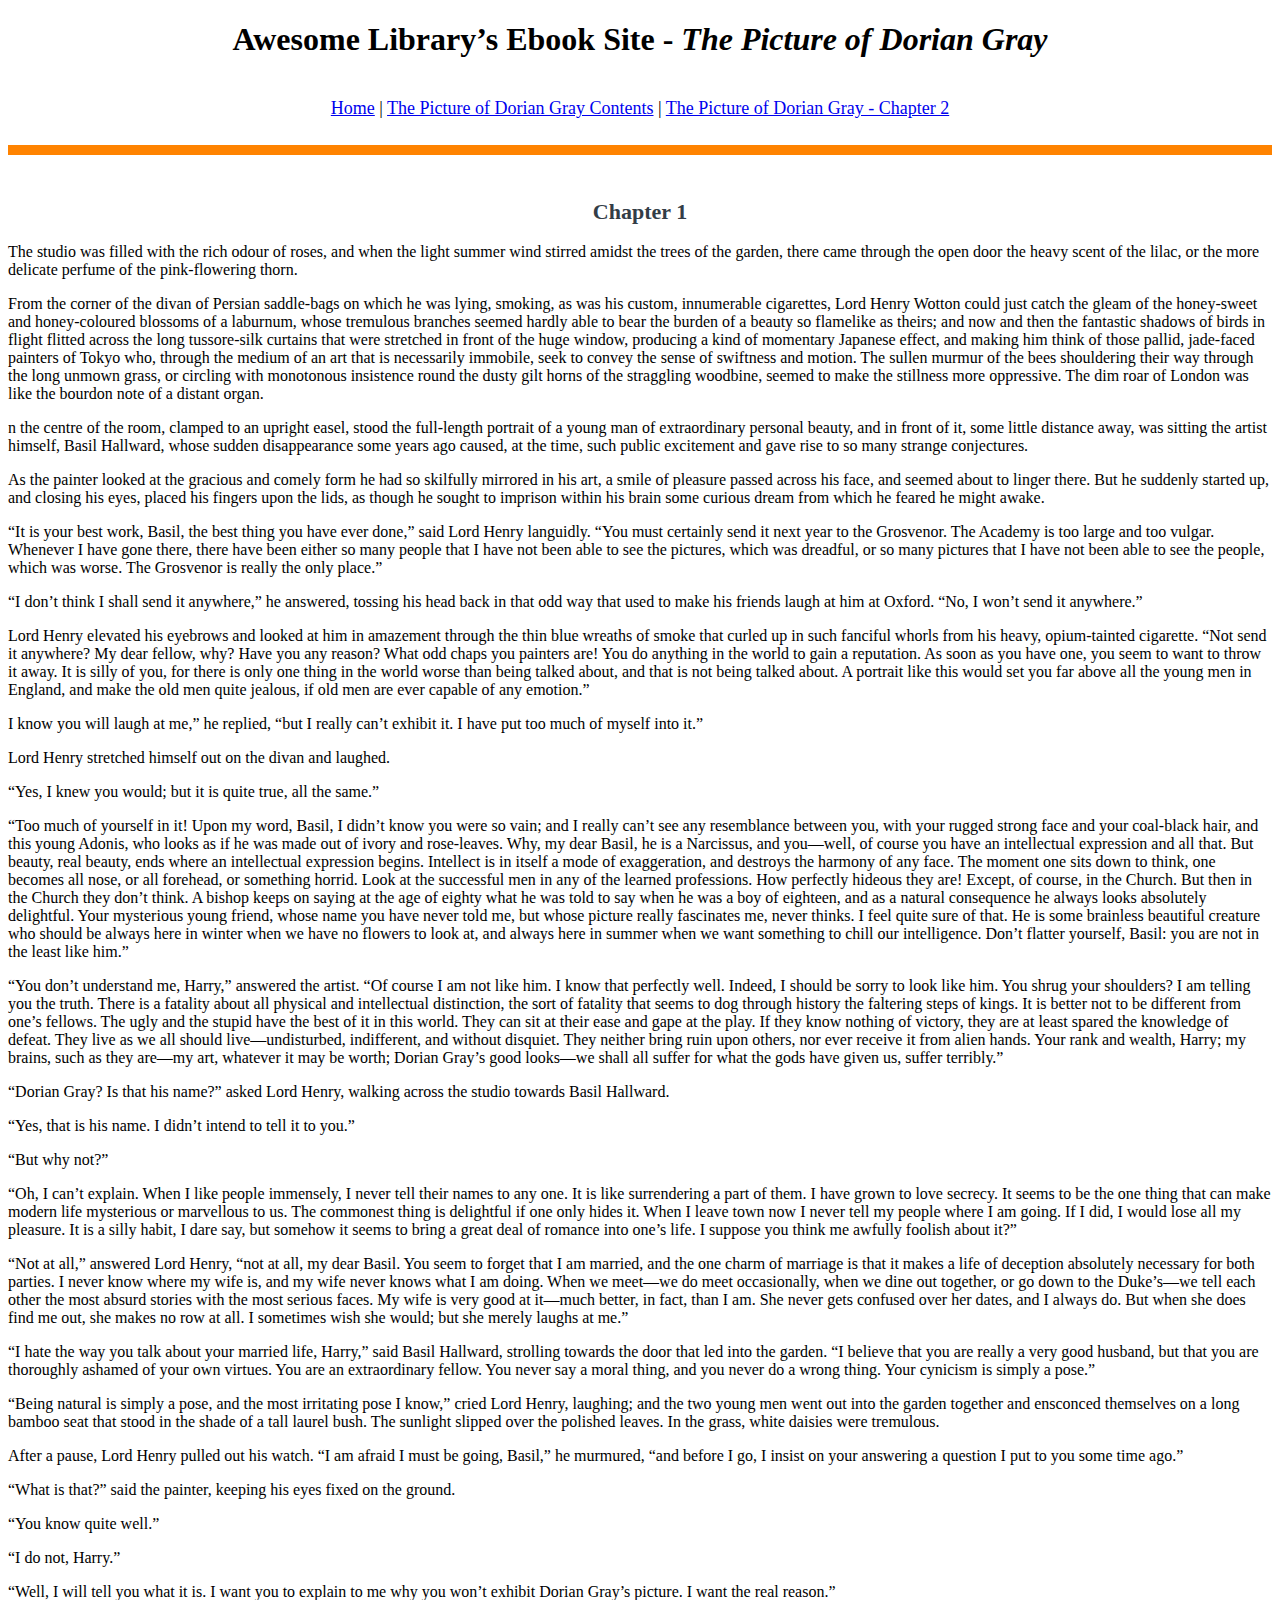
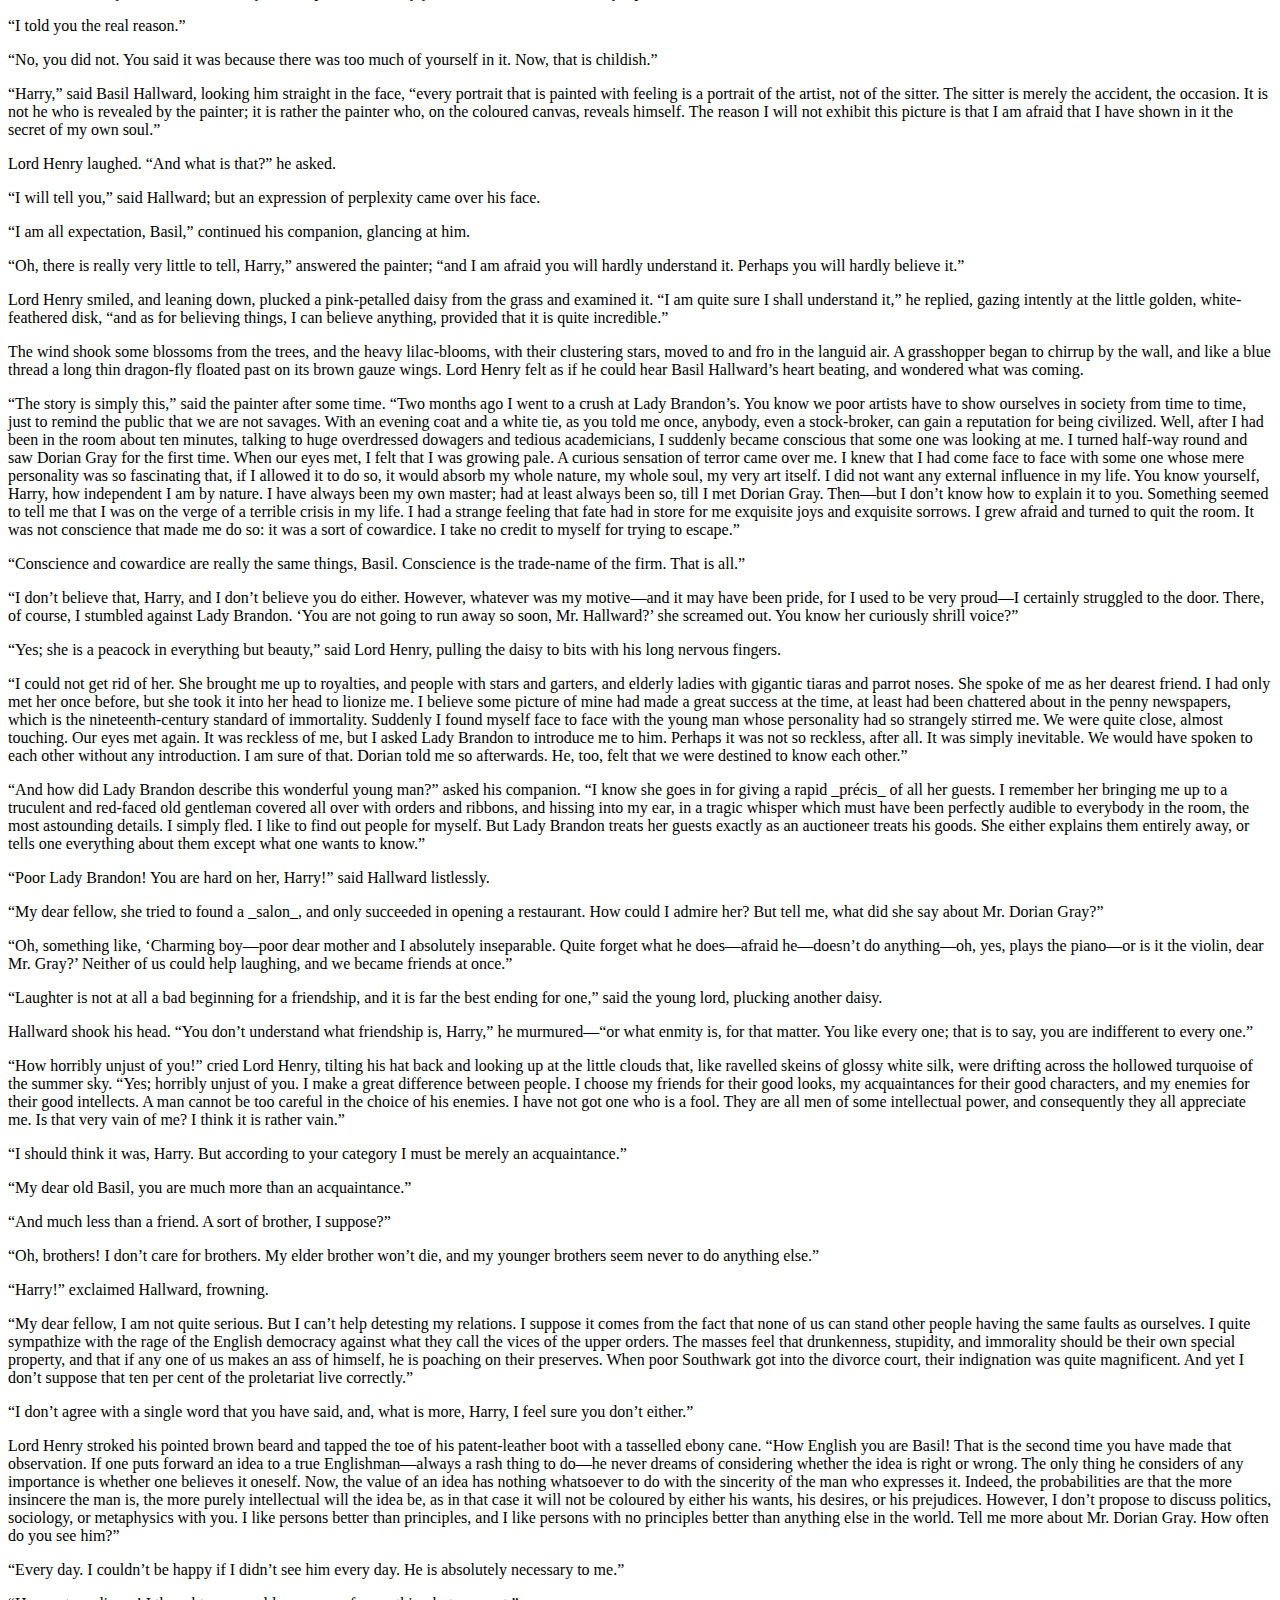
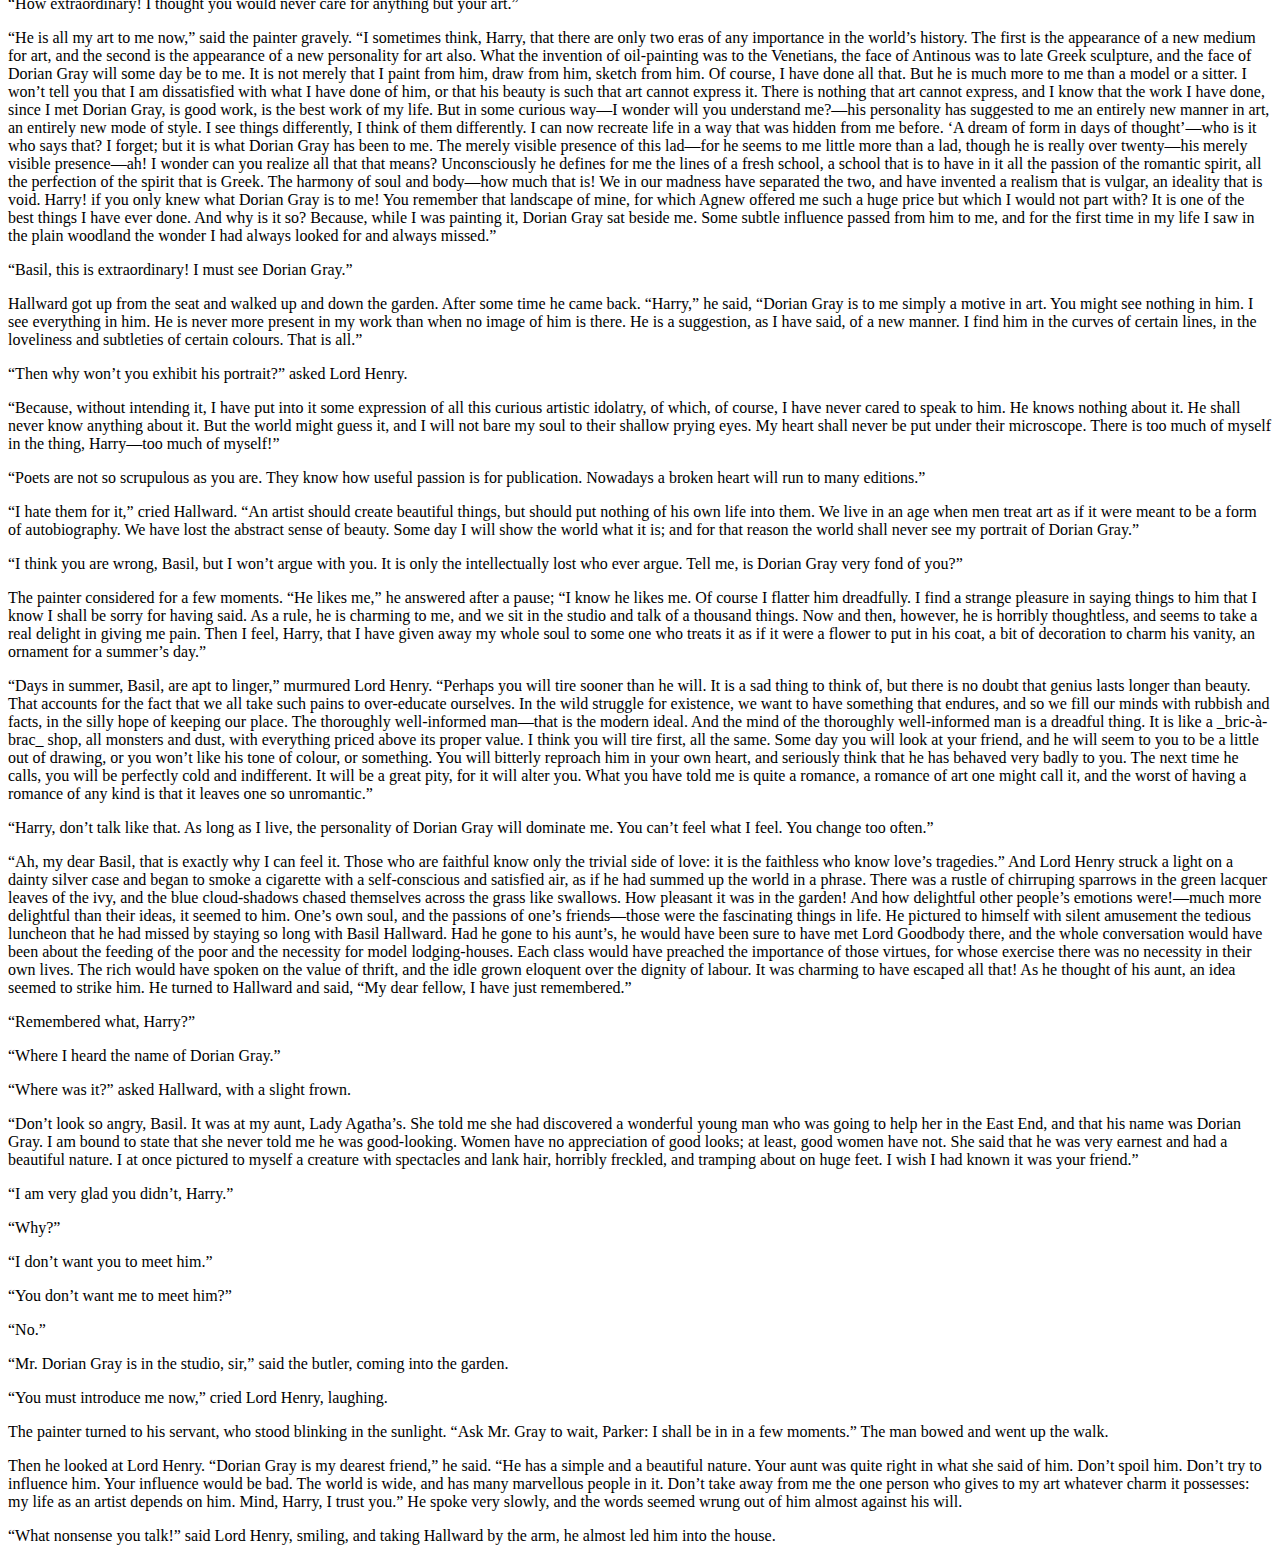
==== commit babd4706: "worked on CSS of the chapter pages for ease of reading" ====
--- a/dorian_chapter_1.html
+++ b/dorian_chapter_1.html
@@ -11,11 +11,11 @@
         <div class="menu"><a href="index.html">Home</a> | <a href="dorian_contents.html">The Picture of Dorian Gray Contents</a> | <a href="dorian_chapter_2.html">The Picture of Dorian Gray - Chapter 2</a></div>
         <br><hr id="divider"><br>
         <h2>Chapter 1</h2>
-        <p>The studio was filled with the rich odour of roses, and when the light
+        <p class="body">The studio was filled with the rich odour of roses, and when the light
         summer wind stirred amidst the trees of the garden, there came through
         the open door the heavy scent of the lilac, or the more delicate
         perfume of the pink-flowering thorn.</p>
-        <p>From the corner of the divan of Persian saddle-bags on which he was
+        <p class="body">From the corner of the divan of Persian saddle-bags on which he was
         lying, smoking, as was his custom, innumerable cigarettes, Lord Henry
         Wotton could just catch the gleam of the honey-sweet and honey-coloured
         blossoms of a laburnum, whose tremulous branches seemed hardly able to
@@ -31,29 +31,29 @@
         seemed to make the stillness more oppressive. The dim roar of London
         was like the bourdon note of a distant organ.</p>
         
-        <p>In the centre of the room, clamped to an upright easel, stood the
+        <p class="body">n the centre of the room, clamped to an upright easel, stood the
         full-length portrait of a young man of extraordinary personal beauty,
         and in front of it, some little distance away, was sitting the artist
         himself, Basil Hallward, whose sudden disappearance some years ago
         caused, at the time, such public excitement and gave rise to so many
         strange conjectures.</p>
-        <p>As the painter looked at the gracious and comely form he had so
+        <p class="body">As the painter looked at the gracious and comely form he had so
         skilfully mirrored in his art, a smile of pleasure passed across his
         face, and seemed about to linger there. But he suddenly started up, and
         closing his eyes, placed his fingers upon the lids, as though he sought
         to imprison within his brain some curious dream from which he feared he
         might awake.</p>
-        <p>“It is your best work, Basil, the best thing you have ever done,” said
+        <p class="body">“It is your best work, Basil, the best thing you have ever done,” said
         Lord Henry languidly. “You must certainly send it next year to the
         Grosvenor. The Academy is too large and too vulgar. Whenever I have
         gone there, there have been either so many people that I have not been
         able to see the pictures, which was dreadful, or so many pictures that
         I have not been able to see the people, which was worse. The Grosvenor
         is really the only place.”</p>
-        <p>“I don’t think I shall send it anywhere,” he answered, tossing his head
+        <p class="body">“I don’t think I shall send it anywhere,” he answered, tossing his head
         back in that odd way that used to make his friends laugh at him at
         Oxford. “No, I won’t send it anywhere.”</p>
-        <p>Lord Henry elevated his eyebrows and looked at him in amazement through
+        <p class="body">Lord Henry elevated his eyebrows and looked at him in amazement through
         the thin blue wreaths of smoke that curled up in such fanciful whorls
         from his heavy, opium-tainted cigarette. “Not send it anywhere? My dear
         fellow, why? Have you any reason? What odd chaps you painters are! You
@@ -63,12 +63,12 @@
         not being talked about. A portrait like this would set you far above
         all the young men in England, and make the old men quite jealous, if
         old men are ever capable of any emotion.”</p>
-        <p>“I know you will laugh at me,” he replied, “but I really can’t exhibit
+        <p class="body">I know you will laugh at me,” he replied, “but I really can’t exhibit
         it. I have put too much of myself into it.”</p>
-        <p>Lord Henry stretched himself out on the divan and laughed.</p>
+        <p class="body">Lord Henry stretched himself out on the divan and laughed.</p>
         
-        <p>“Yes, I knew you would; but it is quite true, all the same.”</p>
-        <p>“Too much of yourself in it! Upon my word, Basil, I didn’t know you
+        <p class="body">“Yes, I knew you would; but it is quite true, all the same.”</p>
+        <p class="body">“Too much of yourself in it! Upon my word, Basil, I didn’t know you
         were so vain; and I really can’t see any resemblance between you, with
         your rugged strong face and your coal-black hair, and this young
         Adonis, who looks as if he was made out of ivory and rose-leaves. Why,
@@ -88,7 +88,7 @@
         in winter when we have no flowers to look at, and always here in summer
         when we want something to chill our intelligence. Don’t flatter
         yourself, Basil: you are not in the least like him.”</p>
-        <p>“You don’t understand me, Harry,” answered the artist. “Of course I am
+        <p class="body">“You don’t understand me, Harry,” answered the artist. “Of course I am
         not like him. I know that perfectly well. Indeed, I should be sorry to
         look like him. You shrug your shoulders? I am telling you the truth.
         There is a fatality about all physical and intellectual distinction,
@@ -102,11 +102,11 @@
         Your rank and wealth, Harry; my brains, such as they are—my art,
         whatever it may be worth; Dorian Gray’s good looks—we shall all suffer
         for what the gods have given us, suffer terribly.”</p>
-        <p>“Dorian Gray? Is that his name?” asked Lord Henry, walking across the
+        <p class="body">“Dorian Gray? Is that his name?” asked Lord Henry, walking across the
         studio towards Basil Hallward.</p>
-        <p>“Yes, that is his name. I didn’t intend to tell it to you.”</p>
-        <p>“But why not?”</p>
-        <p>“Oh, I can’t explain. When I like people immensely, I never tell their
+        <p class="body">“Yes, that is his name. I didn’t intend to tell it to you.”</p>
+        <p class="body">“But why not?”</p>
+        <p class="body">“Oh, I can’t explain. When I like people immensely, I never tell their
         names to any one. It is like surrendering a part of them. I have grown
         to love secrecy. It seems to be the one thing that can make modern life
         mysterious or marvellous to us. The commonest thing is delightful if
@@ -114,7 +114,7 @@
         am going. If I did, I would lose all my pleasure. It is a silly habit,
         I dare say, but somehow it seems to bring a great deal of romance into
         one’s life. I suppose you think me awfully foolish about it?”</p>
-        <p>“Not at all,” answered Lord Henry, “not at all, my dear Basil. You seem
+        <p class="body">“Not at all,” answered Lord Henry, “not at all, my dear Basil. You seem
         to forget that I am married, and the one charm of marriage is that it
         makes a life of deception absolutely necessary for both parties. I
         never know where my wife is, and my wife never knows what I am doing.
@@ -124,55 +124,55 @@
         than I am. She never gets confused over her dates, and I always do. But
         when she does find me out, she makes no row at all. I sometimes wish
         she would; but she merely laughs at me.”</p>
-        <p>“I hate the way you talk about your married life, Harry,” said Basil
+        <p class="body">“I hate the way you talk about your married life, Harry,” said Basil
         Hallward, strolling towards the door that led into the garden. “I
         believe that you are really a very good husband, but that you are
         thoroughly ashamed of your own virtues. You are an extraordinary
         fellow. You never say a moral thing, and you never do a wrong thing.
         Your cynicism is simply a pose.”</p>
-        <p>“Being natural is simply a pose, and the most irritating pose I know,”
+        <p class="body">“Being natural is simply a pose, and the most irritating pose I know,”
         cried Lord Henry, laughing; and the two young men went out into the
         garden together and ensconced themselves on a long bamboo seat that
         stood in the shade of a tall laurel bush. The sunlight slipped over the
         polished leaves. In the grass, white daisies were tremulous.</p>
-        <p>After a pause, Lord Henry pulled out his watch. “I am afraid I must be
+        <p class="body">After a pause, Lord Henry pulled out his watch. “I am afraid I must be
         going, Basil,” he murmured, “and before I go, I insist on your
         answering a question I put to you some time ago.”</p>
-        <p>“What is that?” said the painter, keeping his eyes fixed on the ground.</p>
-        <p>“You know quite well.”</p>
-        <p>“I do not, Harry.”</p>
-        <p>“Well, I will tell you what it is. I want you to explain to me why you
+        <p class="body">“What is that?” said the painter, keeping his eyes fixed on the ground.</p>
+        <p class="body">“You know quite well.”</p>
+        <p class="body">“I do not, Harry.”</p>
+        <p class="body">“Well, I will tell you what it is. I want you to explain to me why you
         won’t exhibit Dorian Gray’s picture. I want the real reason.”</p>
-        <p>“I told you the real reason.”</p>
-        <p>“No, you did not. You said it was because there was too much of
+        <p class="body">“I told you the real reason.”</p>
+        <p class="body">“No, you did not. You said it was because there was too much of
         yourself in it. Now, that is childish.”</p>
-        <p>“Harry,” said Basil Hallward, looking him straight in the face, “every
+        <p class="body">“Harry,” said Basil Hallward, looking him straight in the face, “every
         portrait that is painted with feeling is a portrait of the artist, not
         of the sitter. The sitter is merely the accident, the occasion. It is
         not he who is revealed by the painter; it is rather the painter who, on
         the coloured canvas, reveals himself. The reason I will not exhibit
         this picture is that I am afraid that I have shown in it the secret of
         my own soul.”</p>
-        <p>Lord Henry laughed. “And what is that?” he asked.</p>
-        <p>“I will tell you,” said Hallward; but an expression of perplexity came
+        <p class="body">Lord Henry laughed. “And what is that?” he asked.</p>
+        <p class="body">“I will tell you,” said Hallward; but an expression of perplexity came
         over his face.</p>
-        <p>“I am all expectation, Basil,” continued his companion, glancing at
+        <p class="body">“I am all expectation, Basil,” continued his companion, glancing at
         him.</p>
-        <p>“Oh, there is really very little to tell, Harry,” answered the painter;
+        <p class="body">“Oh, there is really very little to tell, Harry,” answered the painter;
         “and I am afraid you will hardly understand it. Perhaps you will hardly
         believe it.”</p>
-        <p>Lord Henry smiled, and leaning down, plucked a pink-petalled daisy from
+        <p class="body">Lord Henry smiled, and leaning down, plucked a pink-petalled daisy from
         the grass and examined it. “I am quite sure I shall understand it,” he
         replied, gazing intently at the little golden, white-feathered disk,
         “and as for believing things, I can believe anything, provided that it
         is quite incredible.”</p>
-        <p>The wind shook some blossoms from the trees, and the heavy
+        <p class="body">The wind shook some blossoms from the trees, and the heavy
         lilac-blooms, with their clustering stars, moved to and fro in the
         languid air. A grasshopper began to chirrup by the wall, and like a
         blue thread a long thin dragon-fly floated past on its brown gauze
         wings. Lord Henry felt as if he could hear Basil Hallward’s heart
         beating, and wondered what was coming.</p>
-        <p>“The story is simply this,” said the painter after some time. “Two
+        <p class="body">“The story is simply this,” said the painter after some time. “Two
         months ago I went to a crush at Lady Brandon’s. You know we poor
         artists have to show ourselves in society from time to time, just to
         remind the public that we are not savages. With an evening coat and a
@@ -194,16 +194,16 @@
         exquisite sorrows. I grew afraid and turned to quit the room. It was
         not conscience that made me do so: it was a sort of cowardice. I take
         no credit to myself for trying to escape.”</p>
-        <p>“Conscience and cowardice are really the same things, Basil. Conscience
+        <p class="body">“Conscience and cowardice are really the same things, Basil. Conscience
         is the trade-name of the firm. That is all.”</p>
-        <p>“I don’t believe that, Harry, and I don’t believe you do either.
+        <p class="body">“I don’t believe that, Harry, and I don’t believe you do either.
         However, whatever was my motive—and it may have been pride, for I used
         to be very proud—I certainly struggled to the door. There, of course, I
         stumbled against Lady Brandon. ‘You are not going to run away so soon,
         Mr. Hallward?’ she screamed out. You know her curiously shrill voice?”</p>
-        <p>“Yes; she is a peacock in everything but beauty,” said Lord Henry,
+        <p class="body">“Yes; she is a peacock in everything but beauty,” said Lord Henry,
         pulling the daisy to bits with his long nervous fingers.</p>
-        <p>“I could not get rid of her. She brought me up to royalties, and people
+        <p class="body">“I could not get rid of her. She brought me up to royalties, and people
         with stars and garters, and elderly ladies with gigantic tiaras and
         parrot noses. She spoke of me as her dearest friend. I had only met her
         once before, but she took it into her head to lionize me. I believe
@@ -217,7 +217,7 @@
         would have spoken to each other without any introduction. I am sure of
         that. Dorian told me so afterwards. He, too, felt that we were destined
         to know each other.”</p>
-        <p>“And how did Lady Brandon describe this wonderful young man?” asked his
+        <p class="body">“And how did Lady Brandon describe this wonderful young man?” asked his
         companion. “I know she goes in for giving a rapid _précis_ of all her
         guests. I remember her bringing me up to a truculent and red-faced old
         gentleman covered all over with orders and ribbons, and hissing into my
@@ -227,21 +227,21 @@
         exactly as an auctioneer treats his goods. She either explains them
         entirely away, or tells one everything about them except what one wants
         to know.”</p>
-        <p>“Poor Lady Brandon! You are hard on her, Harry!” said Hallward
+        <p class="body">“Poor Lady Brandon! You are hard on her, Harry!” said Hallward
         listlessly.</p>
-        <p>“My dear fellow, she tried to found a _salon_, and only succeeded in
+        <p class="body">“My dear fellow, she tried to found a _salon_, and only succeeded in
         opening a restaurant. How could I admire her? But tell me, what did she
         say about Mr. Dorian Gray?”</p>
-        <p>“Oh, something like, ‘Charming boy—poor dear mother and I absolutely
+        <p class="body">“Oh, something like, ‘Charming boy—poor dear mother and I absolutely
         inseparable. Quite forget what he does—afraid he—doesn’t do
         anything—oh, yes, plays the piano—or is it the violin, dear Mr. Gray?’
         Neither of us could help laughing, and we became friends at once.”</p>
-        <p>“Laughter is not at all a bad beginning for a friendship, and it is far
+        <p class="body">“Laughter is not at all a bad beginning for a friendship, and it is far
         the best ending for one,” said the young lord, plucking another daisy.</p>
-        <p>Hallward shook his head. “You don’t understand what friendship is,
+        <p class="body">Hallward shook his head. “You don’t understand what friendship is,
         Harry,” he murmured—“or what enmity is, for that matter. You like every
         one; that is to say, you are indifferent to every one.”</p>
-        <p>“How horribly unjust of you!” cried Lord Henry, tilting his hat back
+        <p class="body">“How horribly unjust of you!” cried Lord Henry, tilting his hat back
         and looking up at the little clouds that, like ravelled skeins of
         glossy white silk, were drifting across the hollowed turquoise of the
         summer sky. “Yes; horribly unjust of you. I make a great difference
@@ -251,14 +251,14 @@
         have not got one who is a fool. They are all men of some intellectual
         power, and consequently they all appreciate me. Is that very vain of
         me? I think it is rather vain.”</p>
-        <p>“I should think it was, Harry. But according to your category I must be
+        <p class="body">“I should think it was, Harry. But according to your category I must be
         merely an acquaintance.”</p>
-        <p>“My dear old Basil, you are much more than an acquaintance.”</p>
-        <p>“And much less than a friend. A sort of brother, I suppose?”</p>
-        <p>“Oh, brothers! I don’t care for brothers. My elder brother won’t die,
+        <p class="body">“My dear old Basil, you are much more than an acquaintance.”</p>
+        <p class="body">“And much less than a friend. A sort of brother, I suppose?”</p>
+        <p class="body">“Oh, brothers! I don’t care for brothers. My elder brother won’t die,
         and my younger brothers seem never to do anything else.”</p>
-        <p>“Harry!” exclaimed Hallward, frowning.</p>
-        <p>“My dear fellow, I am not quite serious. But I can’t help detesting my
+        <p class="body">“Harry!” exclaimed Hallward, frowning.</p>
+        <p class="body">“My dear fellow, I am not quite serious. But I can’t help detesting my
         relations. I suppose it comes from the fact that none of us can stand
         other people having the same faults as ourselves. I quite sympathize
         with the rage of the English democracy against what they call the vices
@@ -268,9 +268,9 @@
         poor Southwark got into the divorce court, their indignation was quite
         magnificent. And yet I don’t suppose that ten per cent of the
         proletariat live correctly.”</p>
-        <p>“I don’t agree with a single word that you have said, and, what is
+        <p class="body">“I don’t agree with a single word that you have said, and, what is
         more, Harry, I feel sure you don’t either.”</p>
-        <p>Lord Henry stroked his pointed brown beard and tapped the toe of his
+        <p class="body">Lord Henry stroked his pointed brown beard and tapped the toe of his
         patent-leather boot with a tasselled ebony cane. “How English you are
         Basil! That is the second time you have made that observation. If one
         puts forward an idea to a true Englishman—always a rash thing to do—he
@@ -285,11 +285,11 @@
         better than principles, and I like persons with no principles better
         than anything else in the world. Tell me more about Mr. Dorian Gray.
         How often do you see him?”</p>
-        <p>“Every day. I couldn’t be happy if I didn’t see him every day. He is
+        <p class="body">“Every day. I couldn’t be happy if I didn’t see him every day. He is
         absolutely necessary to me.”</p>
-        <p>“How extraordinary! I thought you would never care for anything but
+        <p class="body">“How extraordinary! I thought you would never care for anything but
         your art.”</p>
-        <p>“He is all my art to me now,” said the painter gravely. “I sometimes
+        <p class="body">“He is all my art to me now,” said the painter gravely. “I sometimes
         think, Harry, that there are only two eras of any importance in the
         world’s history. The first is the appearance of a new medium for art,
         and the second is the appearance of a new personality for art also.
@@ -322,34 +322,34 @@
         sat beside me. Some subtle influence passed from him to me, and for the
         first time in my life I saw in the plain woodland the wonder I had
         always looked for and always missed.”</p>
-        <p>“Basil, this is extraordinary! I must see Dorian Gray.”</p>
-        <p>Hallward got up from the seat and walked up and down the garden. After
+        <p class="body">“Basil, this is extraordinary! I must see Dorian Gray.”</p>
+        <p class="body">Hallward got up from the seat and walked up and down the garden. After
         some time he came back. “Harry,” he said, “Dorian Gray is to me simply
         a motive in art. You might see nothing in him. I see everything in him.
         He is never more present in my work than when no image of him is there.
         He is a suggestion, as I have said, of a new manner. I find him in the
         curves of certain lines, in the loveliness and subtleties of certain
         colours. That is all.”</p>
-        <p>“Then why won’t you exhibit his portrait?” asked Lord Henry.</p>
-        <p>“Because, without intending it, I have put into it some expression of
+        <p class="body">“Then why won’t you exhibit his portrait?” asked Lord Henry.</p>
+        <p class="body">“Because, without intending it, I have put into it some expression of
         all this curious artistic idolatry, of which, of course, I have never
         cared to speak to him. He knows nothing about it. He shall never know
         anything about it. But the world might guess it, and I will not bare my
         soul to their shallow prying eyes. My heart shall never be put under
         their microscope. There is too much of myself in the thing, Harry—too
         much of myself!”</p>
-        <p>“Poets are not so scrupulous as you are. They know how useful passion
+        <p class="body">“Poets are not so scrupulous as you are. They know how useful passion
         is for publication. Nowadays a broken heart will run to many editions.”</p>
-        <p>“I hate them for it,” cried Hallward. “An artist should create
+        <p class="body">“I hate them for it,” cried Hallward. “An artist should create
         beautiful things, but should put nothing of his own life into them. We
         live in an age when men treat art as if it were meant to be a form of
         autobiography. We have lost the abstract sense of beauty. Some day I
         will show the world what it is; and for that reason the world shall
         never see my portrait of Dorian Gray.”</p>
-        <p>“I think you are wrong, Basil, but I won’t argue with you. It is only
+        <p class="body">“I think you are wrong, Basil, but I won’t argue with you. It is only
         the intellectually lost who ever argue. Tell me, is Dorian Gray very
         fond of you?”</p>
-        <p>The painter considered for a few moments. “He likes me,” he answered
+        <p class="body">The painter considered for a few moments. “He likes me,” he answered
         after a pause; “I know he likes me. Of course I flatter him dreadfully.
         I find a strange pleasure in saying things to him that I know I shall
         be sorry for having said. As a rule, he is charming to me, and we sit
@@ -358,7 +358,7 @@
         pain. Then I feel, Harry, that I have given away my whole soul to some
         one who treats it as if it were a flower to put in his coat, a bit of
         decoration to charm his vanity, an ornament for a summer’s day.”</p>
-        <p>“Days in summer, Basil, are apt to linger,” murmured Lord Henry.
+        <p class="body">“Days in summer, Basil, are apt to linger,” murmured Lord Henry.
         “Perhaps you will tire sooner than he will. It is a sad thing to think
         of, but there is no doubt that genius lasts longer than beauty. That
         accounts for the fact that we all take such pains to over-educate
@@ -377,10 +377,10 @@
         alter you. What you have told me is quite a romance, a romance of art
         one might call it, and the worst of having a romance of any kind is
         that it leaves one so unromantic.”</p>
-        <p>“Harry, don’t talk like that. As long as I live, the personality of
+        <p class="body">“Harry, don’t talk like that. As long as I live, the personality of
         Dorian Gray will dominate me. You can’t feel what I feel. You change
         too often.”</p>
-        <p>“Ah, my dear Basil, that is exactly why I can feel it. Those who are
+        <p class="body">“Ah, my dear Basil, that is exactly why I can feel it. Those who are
         faithful know only the trivial side of love: it is the faithless who
         know love’s tragedies.” And Lord Henry struck a light on a dainty
         silver case and began to smoke a cigarette with a self-conscious and
@@ -401,10 +401,10 @@
         eloquent over the dignity of labour. It was charming to have escaped
         all that! As he thought of his aunt, an idea seemed to strike him. He
         turned to Hallward and said, “My dear fellow, I have just remembered.”</p>
-        <p>“Remembered what, Harry?”</p>
-        <p>“Where I heard the name of Dorian Gray.”</p>
-        <p>“Where was it?” asked Hallward, with a slight frown.</p>
-        <p>“Don’t look so angry, Basil. It was at my aunt, Lady Agatha’s. She told
+        <p class="body">“Remembered what, Harry?”</p>
+        <p class="body">“Where I heard the name of Dorian Gray.”</p>
+        <p class="body">“Where was it?” asked Hallward, with a slight frown.</p>
+        <p class="body">“Don’t look so angry, Basil. It was at my aunt, Lady Agatha’s. She told
         me she had discovered a wonderful young man who was going to help her
         in the East End, and that his name was Dorian Gray. I am bound to state
         that she never told me he was good-looking. Women have no appreciation
@@ -412,18 +412,18 @@
         earnest and had a beautiful nature. I at once pictured to myself a
         creature with spectacles and lank hair, horribly freckled, and tramping
         about on huge feet. I wish I had known it was your friend.”</p>
-        <p>“I am very glad you didn’t, Harry.”</p>
-        <p>“Why?”
-        <p>“I don’t want you to meet him.”</p>
-        <p>“You don’t want me to meet him?”</p>
-        <p>“No.”</p>
-        <p>“Mr. Dorian Gray is in the studio, sir,” said the butler, coming into
+        <p class="body">“I am very glad you didn’t, Harry.”</p>
+        <p class="body">“Why?”
+        <p class="body">“I don’t want you to meet him.”</p>
+        <p class="body">“You don’t want me to meet him?”</p>
+        <p class="body">“No.”</p>
+        <p class="body">“Mr. Dorian Gray is in the studio, sir,” said the butler, coming into
         the garden.</p>
-        <p>“You must introduce me now,” cried Lord Henry, laughing.</p>
-        <p>The painter turned to his servant, who stood blinking in the sunlight.
+        <p class="body">“You must introduce me now,” cried Lord Henry, laughing.</p>
+        <p class="body">The painter turned to his servant, who stood blinking in the sunlight.
         “Ask Mr. Gray to wait, Parker: I shall be in in a few moments.” The man
         bowed and went up the walk.</p>
-        <p>Then he looked at Lord Henry. “Dorian Gray is my dearest friend,” he
+        <p class="body">Then he looked at Lord Henry. “Dorian Gray is my dearest friend,” he
         said. “He has a simple and a beautiful nature. Your aunt was quite
         right in what she said of him. Don’t spoil him. Don’t try to influence
         him. Your influence would be bad. The world is wide, and has many
@@ -431,7 +431,7 @@
         gives to my art whatever charm it possesses: my life as an artist
         depends on him. Mind, Harry, I trust you.” He spoke very slowly, and
         the words seemed wrung out of him almost against his will.</p>
-        <p>“What nonsense you talk!” said Lord Henry, smiling, and taking Hallward
+        <p class="body">“What nonsense you talk!” said Lord Henry, smiling, and taking Hallward
         by the arm, he almost led him into the house.</p>
         
     </body>
--- a/site.css
+++ b/site.css
@@ -39,4 +39,9 @@
 #author {
     font-size: 16px;
     color: #333d47;
+}
+
+#body {
+    padding-left: 50px;
+    padding-right: 50px;
 }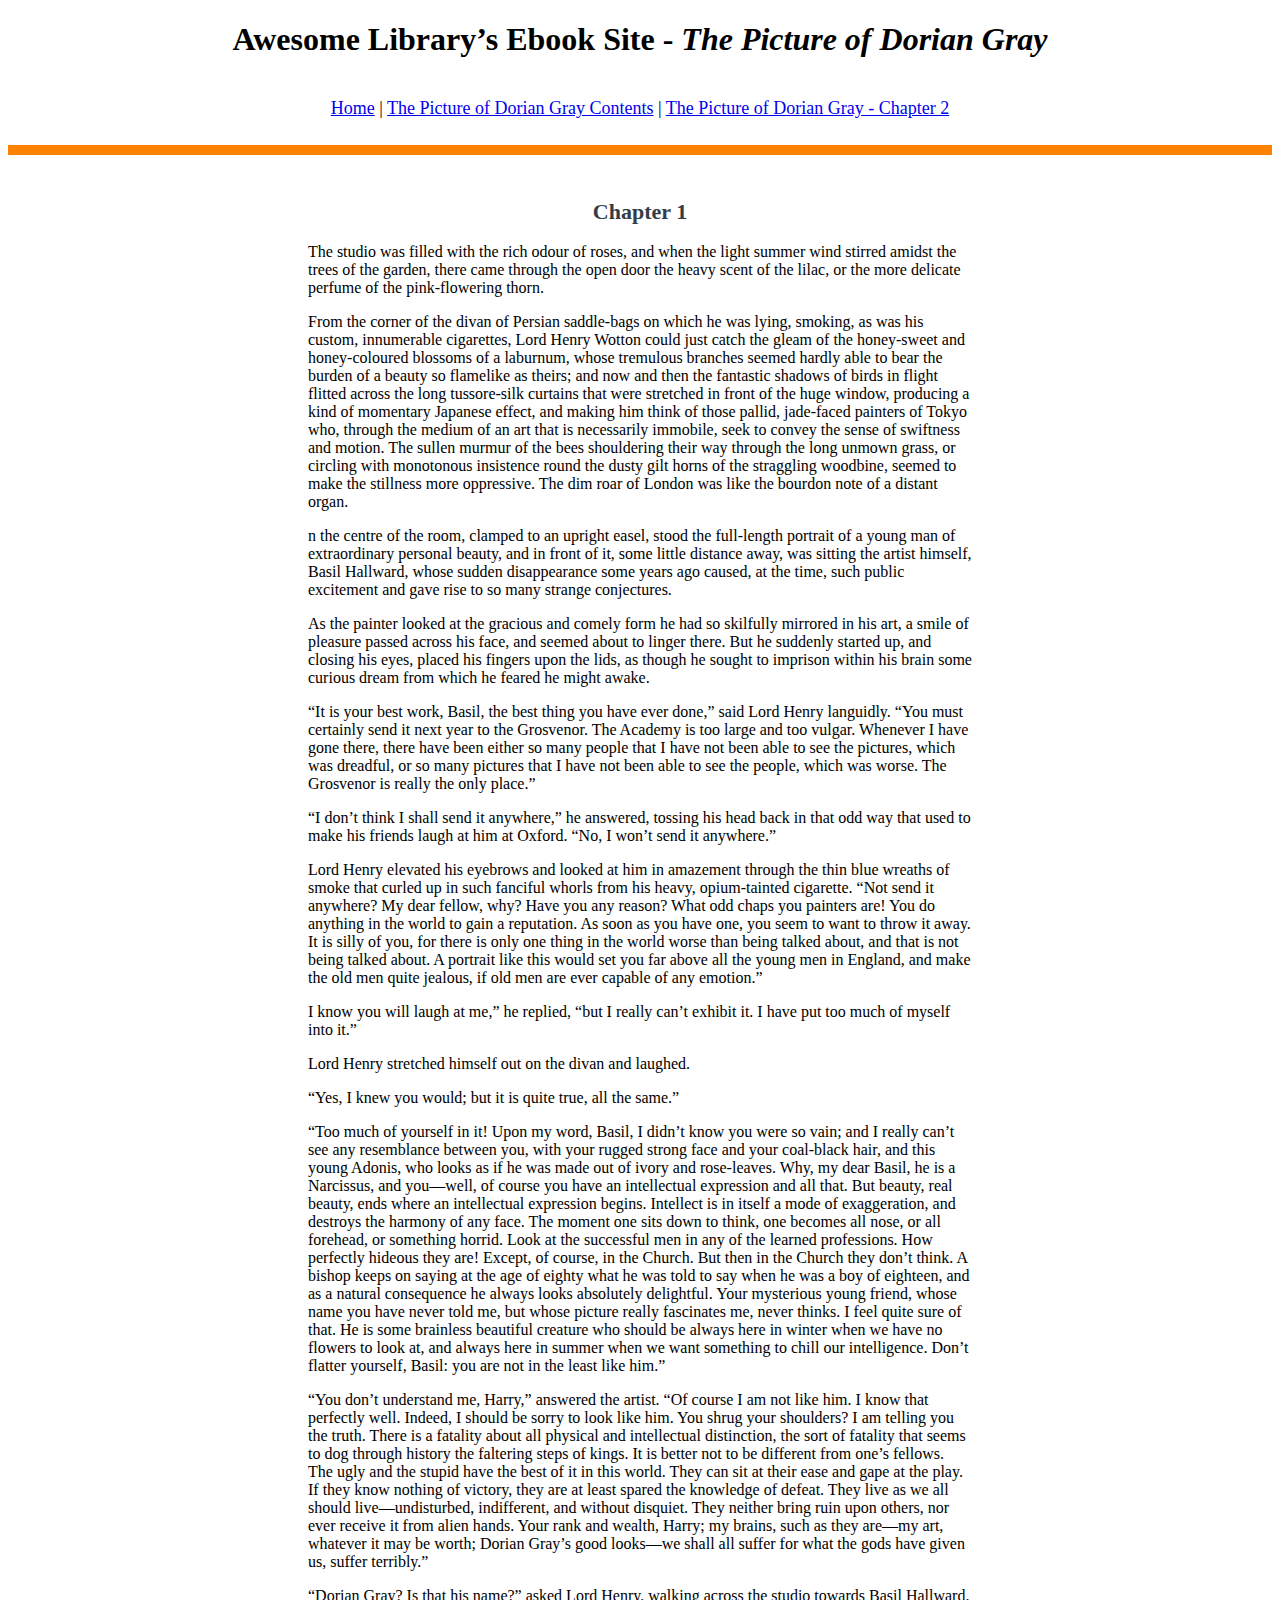
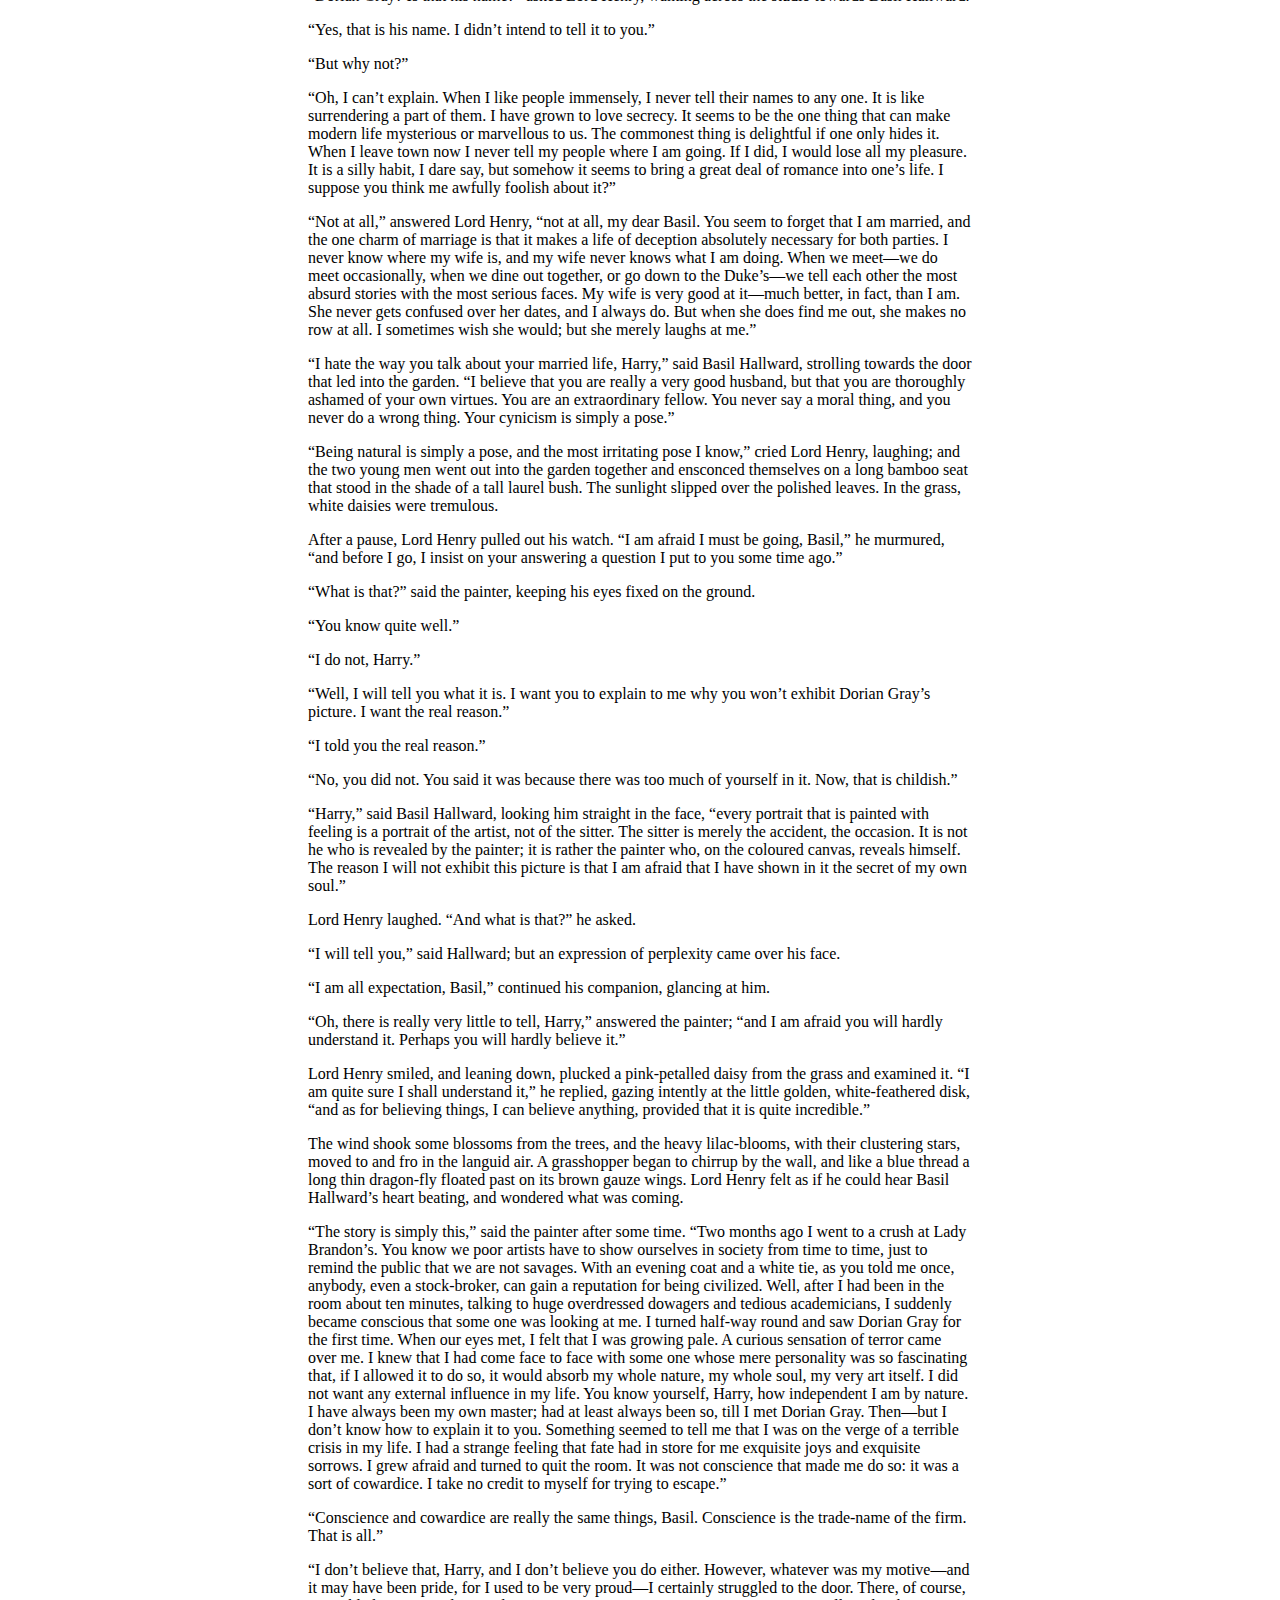
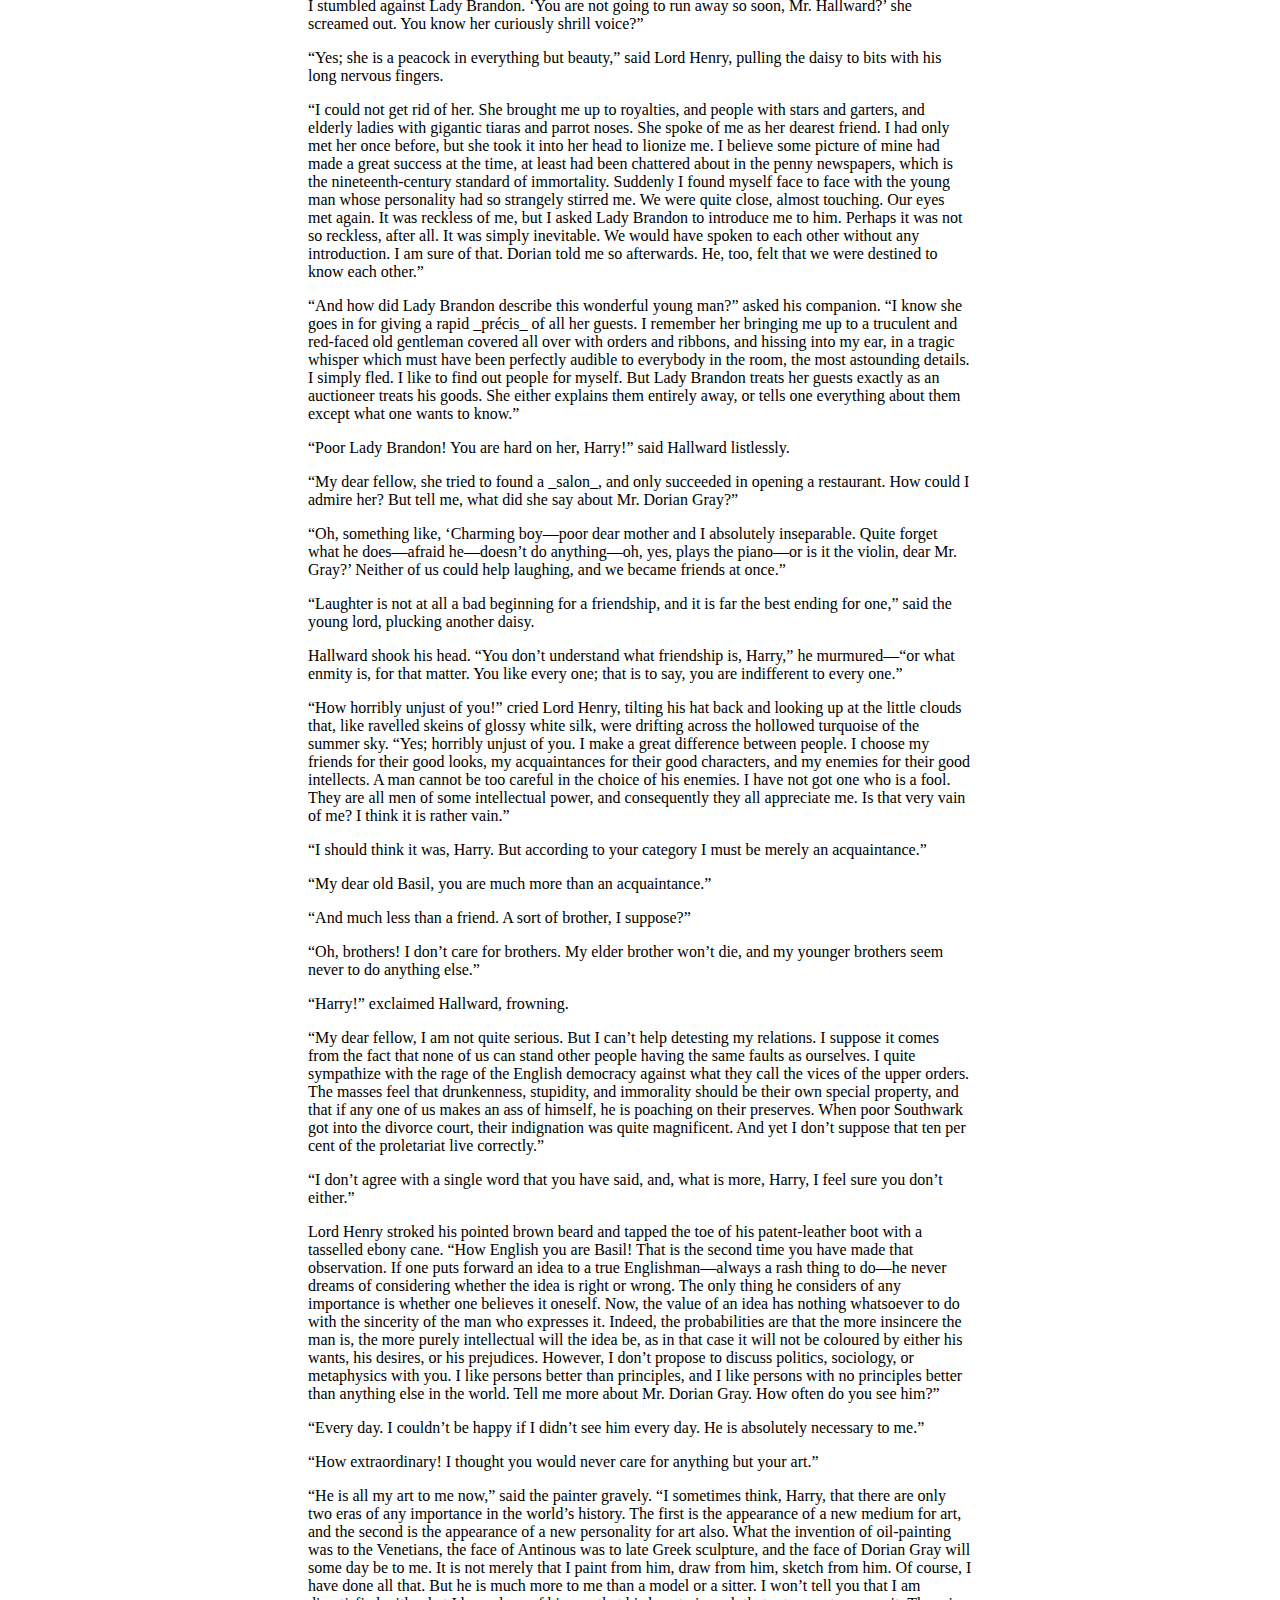
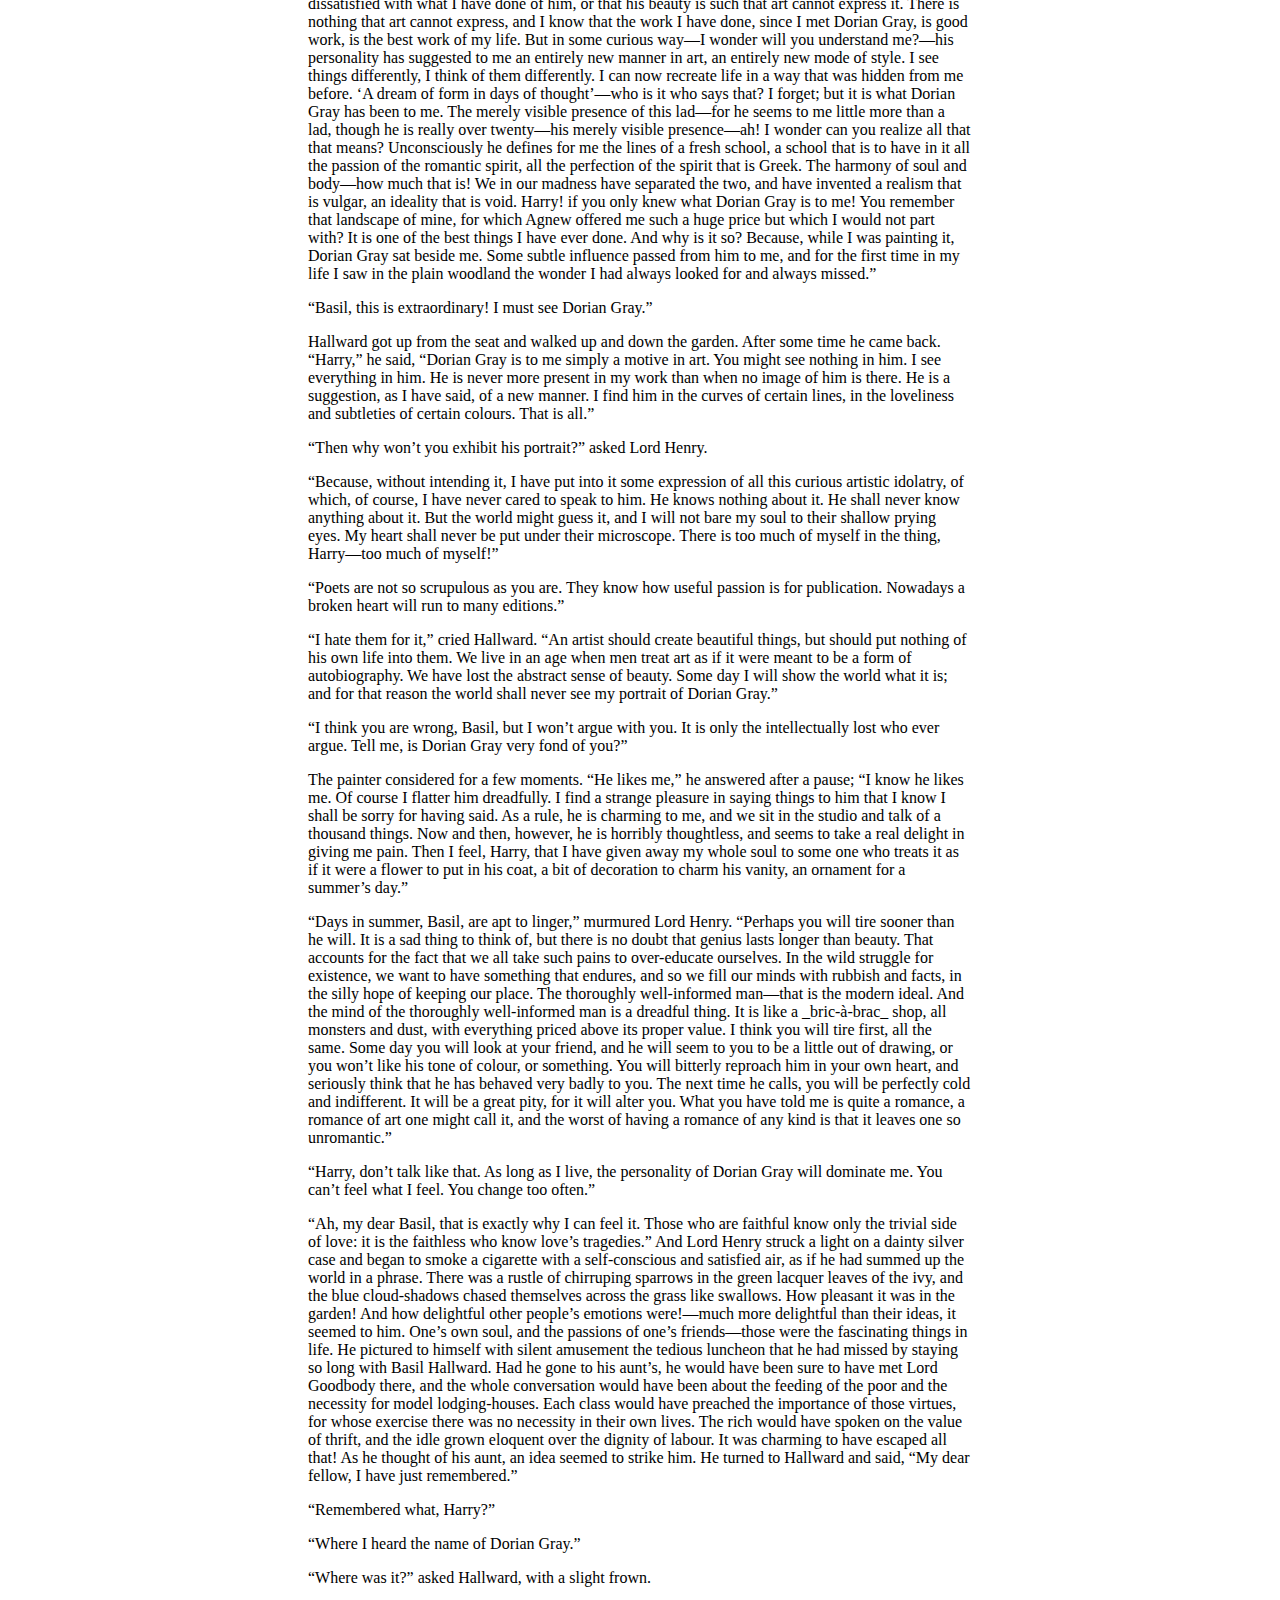
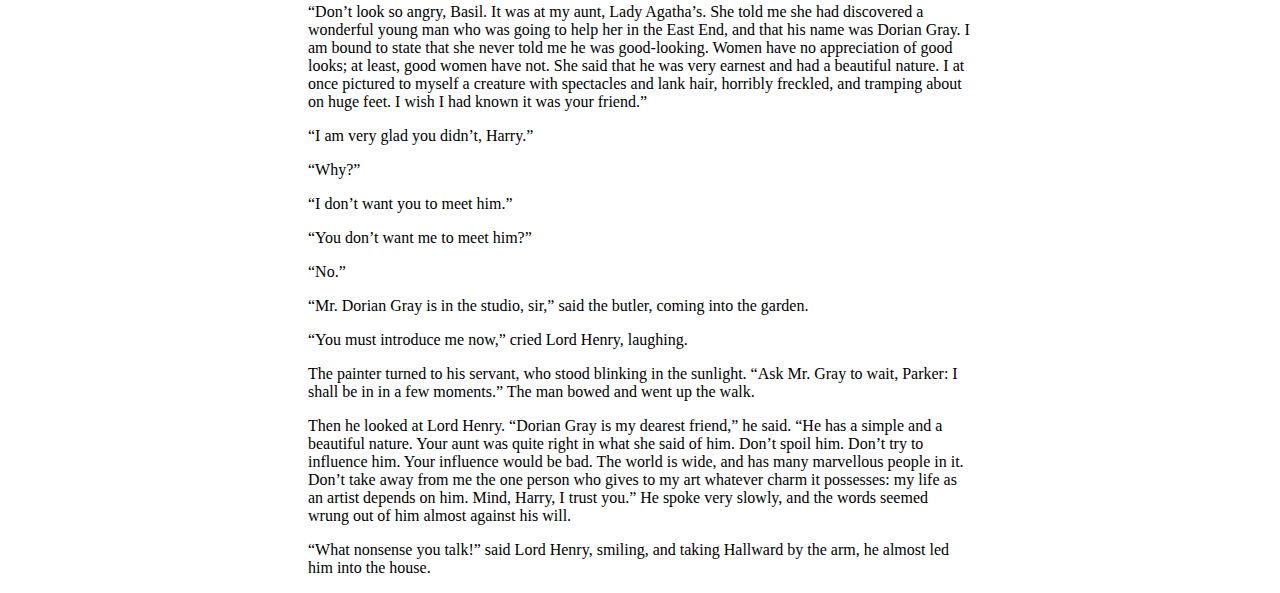
==== commit 0f201419: "Made various changes to CSS" ====
--- a/dorian_chapter_1.html
+++ b/dorian_chapter_1.html
@@ -11,428 +11,429 @@
         <div class="menu"><a href="index.html">Home</a> | <a href="dorian_contents.html">The Picture of Dorian Gray Contents</a> | <a href="dorian_chapter_2.html">The Picture of Dorian Gray - Chapter 2</a></div>
         <br><hr id="divider"><br>
         <h2>Chapter 1</h2>
-        <p class="body">The studio was filled with the rich odour of roses, and when the light
-        summer wind stirred amidst the trees of the garden, there came through
-        the open door the heavy scent of the lilac, or the more delicate
-        perfume of the pink-flowering thorn.</p>
-        <p class="body">From the corner of the divan of Persian saddle-bags on which he was
-        lying, smoking, as was his custom, innumerable cigarettes, Lord Henry
-        Wotton could just catch the gleam of the honey-sweet and honey-coloured
-        blossoms of a laburnum, whose tremulous branches seemed hardly able to
-        bear the burden of a beauty so flamelike as theirs; and now and then
-        the fantastic shadows of birds in flight flitted across the long
-        tussore-silk curtains that were stretched in front of the huge window,
-        producing a kind of momentary Japanese effect, and making him think of
-        those pallid, jade-faced painters of Tokyo who, through the medium of
-        an art that is necessarily immobile, seek to convey the sense of
-        swiftness and motion. The sullen murmur of the bees shouldering their
-        way through the long unmown grass, or circling with monotonous
-        insistence round the dusty gilt horns of the straggling woodbine,
-        seemed to make the stillness more oppressive. The dim roar of London
-        was like the bourdon note of a distant organ.</p>
-        
-        <p class="body">n the centre of the room, clamped to an upright easel, stood the
-        full-length portrait of a young man of extraordinary personal beauty,
-        and in front of it, some little distance away, was sitting the artist
-        himself, Basil Hallward, whose sudden disappearance some years ago
-        caused, at the time, such public excitement and gave rise to so many
-        strange conjectures.</p>
-        <p class="body">As the painter looked at the gracious and comely form he had so
-        skilfully mirrored in his art, a smile of pleasure passed across his
-        face, and seemed about to linger there. But he suddenly started up, and
-        closing his eyes, placed his fingers upon the lids, as though he sought
-        to imprison within his brain some curious dream from which he feared he
-        might awake.</p>
-        <p class="body">“It is your best work, Basil, the best thing you have ever done,” said
-        Lord Henry languidly. “You must certainly send it next year to the
-        Grosvenor. The Academy is too large and too vulgar. Whenever I have
-        gone there, there have been either so many people that I have not been
-        able to see the pictures, which was dreadful, or so many pictures that
-        I have not been able to see the people, which was worse. The Grosvenor
-        is really the only place.”</p>
-        <p class="body">“I don’t think I shall send it anywhere,” he answered, tossing his head
-        back in that odd way that used to make his friends laugh at him at
-        Oxford. “No, I won’t send it anywhere.”</p>
-        <p class="body">Lord Henry elevated his eyebrows and looked at him in amazement through
-        the thin blue wreaths of smoke that curled up in such fanciful whorls
-        from his heavy, opium-tainted cigarette. “Not send it anywhere? My dear
-        fellow, why? Have you any reason? What odd chaps you painters are! You
-        do anything in the world to gain a reputation. As soon as you have one,
-        you seem to want to throw it away. It is silly of you, for there is
-        only one thing in the world worse than being talked about, and that is
-        not being talked about. A portrait like this would set you far above
-        all the young men in England, and make the old men quite jealous, if
-        old men are ever capable of any emotion.”</p>
-        <p class="body">I know you will laugh at me,” he replied, “but I really can’t exhibit
-        it. I have put too much of myself into it.”</p>
-        <p class="body">Lord Henry stretched himself out on the divan and laughed.</p>
-        
-        <p class="body">“Yes, I knew you would; but it is quite true, all the same.”</p>
-        <p class="body">“Too much of yourself in it! Upon my word, Basil, I didn’t know you
-        were so vain; and I really can’t see any resemblance between you, with
-        your rugged strong face and your coal-black hair, and this young
-        Adonis, who looks as if he was made out of ivory and rose-leaves. Why,
-        my dear Basil, he is a Narcissus, and you—well, of course you have an
-        intellectual expression and all that. But beauty, real beauty, ends
-        where an intellectual expression begins. Intellect is in itself a mode
-        of exaggeration, and destroys the harmony of any face. The moment one
-        sits down to think, one becomes all nose, or all forehead, or something
-        horrid. Look at the successful men in any of the learned professions.
-        How perfectly hideous they are! Except, of course, in the Church. But
-        then in the Church they don’t think. A bishop keeps on saying at the
-        age of eighty what he was told to say when he was a boy of eighteen,
-        and as a natural consequence he always looks absolutely delightful.
-        Your mysterious young friend, whose name you have never told me, but
-        whose picture really fascinates me, never thinks. I feel quite sure of
-        that. He is some brainless beautiful creature who should be always here
-        in winter when we have no flowers to look at, and always here in summer
-        when we want something to chill our intelligence. Don’t flatter
-        yourself, Basil: you are not in the least like him.”</p>
-        <p class="body">“You don’t understand me, Harry,” answered the artist. “Of course I am
-        not like him. I know that perfectly well. Indeed, I should be sorry to
-        look like him. You shrug your shoulders? I am telling you the truth.
-        There is a fatality about all physical and intellectual distinction,
-        the sort of fatality that seems to dog through history the faltering
-        steps of kings. It is better not to be different from one’s fellows.
-        The ugly and the stupid have the best of it in this world. They can sit
-        at their ease and gape at the play. If they know nothing of victory,
-        they are at least spared the knowledge of defeat. They live as we all
-        should live—undisturbed, indifferent, and without disquiet. They
-        neither bring ruin upon others, nor ever receive it from alien hands.
-        Your rank and wealth, Harry; my brains, such as they are—my art,
-        whatever it may be worth; Dorian Gray’s good looks—we shall all suffer
-        for what the gods have given us, suffer terribly.”</p>
-        <p class="body">“Dorian Gray? Is that his name?” asked Lord Henry, walking across the
-        studio towards Basil Hallward.</p>
-        <p class="body">“Yes, that is his name. I didn’t intend to tell it to you.”</p>
-        <p class="body">“But why not?”</p>
-        <p class="body">“Oh, I can’t explain. When I like people immensely, I never tell their
-        names to any one. It is like surrendering a part of them. I have grown
-        to love secrecy. It seems to be the one thing that can make modern life
-        mysterious or marvellous to us. The commonest thing is delightful if
-        one only hides it. When I leave town now I never tell my people where I
-        am going. If I did, I would lose all my pleasure. It is a silly habit,
-        I dare say, but somehow it seems to bring a great deal of romance into
-        one’s life. I suppose you think me awfully foolish about it?”</p>
-        <p class="body">“Not at all,” answered Lord Henry, “not at all, my dear Basil. You seem
-        to forget that I am married, and the one charm of marriage is that it
-        makes a life of deception absolutely necessary for both parties. I
-        never know where my wife is, and my wife never knows what I am doing.
-        When we meet—we do meet occasionally, when we dine out together, or go
-        down to the Duke’s—we tell each other the most absurd stories with the
-        most serious faces. My wife is very good at it—much better, in fact,
-        than I am. She never gets confused over her dates, and I always do. But
-        when she does find me out, she makes no row at all. I sometimes wish
-        she would; but she merely laughs at me.”</p>
-        <p class="body">“I hate the way you talk about your married life, Harry,” said Basil
-        Hallward, strolling towards the door that led into the garden. “I
-        believe that you are really a very good husband, but that you are
-        thoroughly ashamed of your own virtues. You are an extraordinary
-        fellow. You never say a moral thing, and you never do a wrong thing.
-        Your cynicism is simply a pose.”</p>
-        <p class="body">“Being natural is simply a pose, and the most irritating pose I know,”
-        cried Lord Henry, laughing; and the two young men went out into the
-        garden together and ensconced themselves on a long bamboo seat that
-        stood in the shade of a tall laurel bush. The sunlight slipped over the
-        polished leaves. In the grass, white daisies were tremulous.</p>
-        <p class="body">After a pause, Lord Henry pulled out his watch. “I am afraid I must be
-        going, Basil,” he murmured, “and before I go, I insist on your
-        answering a question I put to you some time ago.”</p>
-        <p class="body">“What is that?” said the painter, keeping his eyes fixed on the ground.</p>
-        <p class="body">“You know quite well.”</p>
-        <p class="body">“I do not, Harry.”</p>
-        <p class="body">“Well, I will tell you what it is. I want you to explain to me why you
-        won’t exhibit Dorian Gray’s picture. I want the real reason.”</p>
-        <p class="body">“I told you the real reason.”</p>
-        <p class="body">“No, you did not. You said it was because there was too much of
-        yourself in it. Now, that is childish.”</p>
-        <p class="body">“Harry,” said Basil Hallward, looking him straight in the face, “every
-        portrait that is painted with feeling is a portrait of the artist, not
-        of the sitter. The sitter is merely the accident, the occasion. It is
-        not he who is revealed by the painter; it is rather the painter who, on
-        the coloured canvas, reveals himself. The reason I will not exhibit
-        this picture is that I am afraid that I have shown in it the secret of
-        my own soul.”</p>
-        <p class="body">Lord Henry laughed. “And what is that?” he asked.</p>
-        <p class="body">“I will tell you,” said Hallward; but an expression of perplexity came
-        over his face.</p>
-        <p class="body">“I am all expectation, Basil,” continued his companion, glancing at
-        him.</p>
-        <p class="body">“Oh, there is really very little to tell, Harry,” answered the painter;
-        “and I am afraid you will hardly understand it. Perhaps you will hardly
-        believe it.”</p>
-        <p class="body">Lord Henry smiled, and leaning down, plucked a pink-petalled daisy from
-        the grass and examined it. “I am quite sure I shall understand it,” he
-        replied, gazing intently at the little golden, white-feathered disk,
-        “and as for believing things, I can believe anything, provided that it
-        is quite incredible.”</p>
-        <p class="body">The wind shook some blossoms from the trees, and the heavy
-        lilac-blooms, with their clustering stars, moved to and fro in the
-        languid air. A grasshopper began to chirrup by the wall, and like a
-        blue thread a long thin dragon-fly floated past on its brown gauze
-        wings. Lord Henry felt as if he could hear Basil Hallward’s heart
-        beating, and wondered what was coming.</p>
-        <p class="body">“The story is simply this,” said the painter after some time. “Two
-        months ago I went to a crush at Lady Brandon’s. You know we poor
-        artists have to show ourselves in society from time to time, just to
-        remind the public that we are not savages. With an evening coat and a
-        white tie, as you told me once, anybody, even a stock-broker, can gain
-        a reputation for being civilized. Well, after I had been in the room
-        about ten minutes, talking to huge overdressed dowagers and tedious
-        academicians, I suddenly became conscious that some one was looking at
-        me. I turned half-way round and saw Dorian Gray for the first time.
-        When our eyes met, I felt that I was growing pale. A curious sensation
-        of terror came over me. I knew that I had come face to face with some
-        one whose mere personality was so fascinating that, if I allowed it to
-        do so, it would absorb my whole nature, my whole soul, my very art
-        itself. I did not want any external influence in my life. You know
-        yourself, Harry, how independent I am by nature. I have always been my
-        own master; had at least always been so, till I met Dorian Gray.
-        Then—but I don’t know how to explain it to you. Something seemed to
-        tell me that I was on the verge of a terrible crisis in my life. I had
-        a strange feeling that fate had in store for me exquisite joys and
-        exquisite sorrows. I grew afraid and turned to quit the room. It was
-        not conscience that made me do so: it was a sort of cowardice. I take
-        no credit to myself for trying to escape.”</p>
-        <p class="body">“Conscience and cowardice are really the same things, Basil. Conscience
-        is the trade-name of the firm. That is all.”</p>
-        <p class="body">“I don’t believe that, Harry, and I don’t believe you do either.
-        However, whatever was my motive—and it may have been pride, for I used
-        to be very proud—I certainly struggled to the door. There, of course, I
-        stumbled against Lady Brandon. ‘You are not going to run away so soon,
-        Mr. Hallward?’ she screamed out. You know her curiously shrill voice?”</p>
-        <p class="body">“Yes; she is a peacock in everything but beauty,” said Lord Henry,
-        pulling the daisy to bits with his long nervous fingers.</p>
-        <p class="body">“I could not get rid of her. She brought me up to royalties, and people
-        with stars and garters, and elderly ladies with gigantic tiaras and
-        parrot noses. She spoke of me as her dearest friend. I had only met her
-        once before, but she took it into her head to lionize me. I believe
-        some picture of mine had made a great success at the time, at least had
-        been chattered about in the penny newspapers, which is the
-        nineteenth-century standard of immortality. Suddenly I found myself
-        face to face with the young man whose personality had so strangely
-        stirred me. We were quite close, almost touching. Our eyes met again.
-        It was reckless of me, but I asked Lady Brandon to introduce me to him.
-        Perhaps it was not so reckless, after all. It was simply inevitable. We
-        would have spoken to each other without any introduction. I am sure of
-        that. Dorian told me so afterwards. He, too, felt that we were destined
-        to know each other.”</p>
-        <p class="body">“And how did Lady Brandon describe this wonderful young man?” asked his
-        companion. “I know she goes in for giving a rapid _précis_ of all her
-        guests. I remember her bringing me up to a truculent and red-faced old
-        gentleman covered all over with orders and ribbons, and hissing into my
-        ear, in a tragic whisper which must have been perfectly audible to
-        everybody in the room, the most astounding details. I simply fled. I
-        like to find out people for myself. But Lady Brandon treats her guests
-        exactly as an auctioneer treats his goods. She either explains them
-        entirely away, or tells one everything about them except what one wants
-        to know.”</p>
-        <p class="body">“Poor Lady Brandon! You are hard on her, Harry!” said Hallward
-        listlessly.</p>
-        <p class="body">“My dear fellow, she tried to found a _salon_, and only succeeded in
-        opening a restaurant. How could I admire her? But tell me, what did she
-        say about Mr. Dorian Gray?”</p>
-        <p class="body">“Oh, something like, ‘Charming boy—poor dear mother and I absolutely
-        inseparable. Quite forget what he does—afraid he—doesn’t do
-        anything—oh, yes, plays the piano—or is it the violin, dear Mr. Gray?’
-        Neither of us could help laughing, and we became friends at once.”</p>
-        <p class="body">“Laughter is not at all a bad beginning for a friendship, and it is far
-        the best ending for one,” said the young lord, plucking another daisy.</p>
-        <p class="body">Hallward shook his head. “You don’t understand what friendship is,
-        Harry,” he murmured—“or what enmity is, for that matter. You like every
-        one; that is to say, you are indifferent to every one.”</p>
-        <p class="body">“How horribly unjust of you!” cried Lord Henry, tilting his hat back
-        and looking up at the little clouds that, like ravelled skeins of
-        glossy white silk, were drifting across the hollowed turquoise of the
-        summer sky. “Yes; horribly unjust of you. I make a great difference
-        between people. I choose my friends for their good looks, my
-        acquaintances for their good characters, and my enemies for their good
-        intellects. A man cannot be too careful in the choice of his enemies. I
-        have not got one who is a fool. They are all men of some intellectual
-        power, and consequently they all appreciate me. Is that very vain of
-        me? I think it is rather vain.”</p>
-        <p class="body">“I should think it was, Harry. But according to your category I must be
-        merely an acquaintance.”</p>
-        <p class="body">“My dear old Basil, you are much more than an acquaintance.”</p>
-        <p class="body">“And much less than a friend. A sort of brother, I suppose?”</p>
-        <p class="body">“Oh, brothers! I don’t care for brothers. My elder brother won’t die,
-        and my younger brothers seem never to do anything else.”</p>
-        <p class="body">“Harry!” exclaimed Hallward, frowning.</p>
-        <p class="body">“My dear fellow, I am not quite serious. But I can’t help detesting my
-        relations. I suppose it comes from the fact that none of us can stand
-        other people having the same faults as ourselves. I quite sympathize
-        with the rage of the English democracy against what they call the vices
-        of the upper orders. The masses feel that drunkenness, stupidity, and
-        immorality should be their own special property, and that if any one of
-        us makes an ass of himself, he is poaching on their preserves. When
-        poor Southwark got into the divorce court, their indignation was quite
-        magnificent. And yet I don’t suppose that ten per cent of the
-        proletariat live correctly.”</p>
-        <p class="body">“I don’t agree with a single word that you have said, and, what is
-        more, Harry, I feel sure you don’t either.”</p>
-        <p class="body">Lord Henry stroked his pointed brown beard and tapped the toe of his
-        patent-leather boot with a tasselled ebony cane. “How English you are
-        Basil! That is the second time you have made that observation. If one
-        puts forward an idea to a true Englishman—always a rash thing to do—he
-        never dreams of considering whether the idea is right or wrong. The
-        only thing he considers of any importance is whether one believes it
-        oneself. Now, the value of an idea has nothing whatsoever to do with
-        the sincerity of the man who expresses it. Indeed, the probabilities
-        are that the more insincere the man is, the more purely intellectual
-        will the idea be, as in that case it will not be coloured by either his
-        wants, his desires, or his prejudices. However, I don’t propose to
-        discuss politics, sociology, or metaphysics with you. I like persons
-        better than principles, and I like persons with no principles better
-        than anything else in the world. Tell me more about Mr. Dorian Gray.
-        How often do you see him?”</p>
-        <p class="body">“Every day. I couldn’t be happy if I didn’t see him every day. He is
-        absolutely necessary to me.”</p>
-        <p class="body">“How extraordinary! I thought you would never care for anything but
-        your art.”</p>
-        <p class="body">“He is all my art to me now,” said the painter gravely. “I sometimes
-        think, Harry, that there are only two eras of any importance in the
-        world’s history. The first is the appearance of a new medium for art,
-        and the second is the appearance of a new personality for art also.
-        What the invention of oil-painting was to the Venetians, the face of
-        Antinous was to late Greek sculpture, and the face of Dorian Gray will
-        some day be to me. It is not merely that I paint from him, draw from
-        him, sketch from him. Of course, I have done all that. But he is much
-        more to me than a model or a sitter. I won’t tell you that I am
-        dissatisfied with what I have done of him, or that his beauty is such
-        that art cannot express it. There is nothing that art cannot express,
-        and I know that the work I have done, since I met Dorian Gray, is good
-        work, is the best work of my life. But in some curious way—I wonder
-        will you understand me?—his personality has suggested to me an entirely
-        new manner in art, an entirely new mode of style. I see things
-        differently, I think of them differently. I can now recreate life in a
-        way that was hidden from me before. ‘A dream of form in days of
-        thought’—who is it who says that? I forget; but it is what Dorian Gray
-        has been to me. The merely visible presence of this lad—for he seems to
-        me little more than a lad, though he is really over twenty—his merely
-        visible presence—ah! I wonder can you realize all that that means?
-        Unconsciously he defines for me the lines of a fresh school, a school
-        that is to have in it all the passion of the romantic spirit, all the
-        perfection of the spirit that is Greek. The harmony of soul and
-        body—how much that is! We in our madness have separated the two, and
-        have invented a realism that is vulgar, an ideality that is void.
-        Harry! if you only knew what Dorian Gray is to me! You remember that
-        landscape of mine, for which Agnew offered me such a huge price but
-        which I would not part with? It is one of the best things I have ever
-        done. And why is it so? Because, while I was painting it, Dorian Gray
-        sat beside me. Some subtle influence passed from him to me, and for the
-        first time in my life I saw in the plain woodland the wonder I had
-        always looked for and always missed.”</p>
-        <p class="body">“Basil, this is extraordinary! I must see Dorian Gray.”</p>
-        <p class="body">Hallward got up from the seat and walked up and down the garden. After
-        some time he came back. “Harry,” he said, “Dorian Gray is to me simply
-        a motive in art. You might see nothing in him. I see everything in him.
-        He is never more present in my work than when no image of him is there.
-        He is a suggestion, as I have said, of a new manner. I find him in the
-        curves of certain lines, in the loveliness and subtleties of certain
-        colours. That is all.”</p>
-        <p class="body">“Then why won’t you exhibit his portrait?” asked Lord Henry.</p>
-        <p class="body">“Because, without intending it, I have put into it some expression of
-        all this curious artistic idolatry, of which, of course, I have never
-        cared to speak to him. He knows nothing about it. He shall never know
-        anything about it. But the world might guess it, and I will not bare my
-        soul to their shallow prying eyes. My heart shall never be put under
-        their microscope. There is too much of myself in the thing, Harry—too
-        much of myself!”</p>
-        <p class="body">“Poets are not so scrupulous as you are. They know how useful passion
-        is for publication. Nowadays a broken heart will run to many editions.”</p>
-        <p class="body">“I hate them for it,” cried Hallward. “An artist should create
-        beautiful things, but should put nothing of his own life into them. We
-        live in an age when men treat art as if it were meant to be a form of
-        autobiography. We have lost the abstract sense of beauty. Some day I
-        will show the world what it is; and for that reason the world shall
-        never see my portrait of Dorian Gray.”</p>
-        <p class="body">“I think you are wrong, Basil, but I won’t argue with you. It is only
-        the intellectually lost who ever argue. Tell me, is Dorian Gray very
-        fond of you?”</p>
-        <p class="body">The painter considered for a few moments. “He likes me,” he answered
-        after a pause; “I know he likes me. Of course I flatter him dreadfully.
-        I find a strange pleasure in saying things to him that I know I shall
-        be sorry for having said. As a rule, he is charming to me, and we sit
-        in the studio and talk of a thousand things. Now and then, however, he
-        is horribly thoughtless, and seems to take a real delight in giving me
-        pain. Then I feel, Harry, that I have given away my whole soul to some
-        one who treats it as if it were a flower to put in his coat, a bit of
-        decoration to charm his vanity, an ornament for a summer’s day.”</p>
-        <p class="body">“Days in summer, Basil, are apt to linger,” murmured Lord Henry.
-        “Perhaps you will tire sooner than he will. It is a sad thing to think
-        of, but there is no doubt that genius lasts longer than beauty. That
-        accounts for the fact that we all take such pains to over-educate
-        ourselves. In the wild struggle for existence, we want to have
-        something that endures, and so we fill our minds with rubbish and
-        facts, in the silly hope of keeping our place. The thoroughly
-        well-informed man—that is the modern ideal. And the mind of the
-        thoroughly well-informed man is a dreadful thing. It is like a
-        _bric-à-brac_ shop, all monsters and dust, with everything priced above
-        its proper value. I think you will tire first, all the same. Some day
-        you will look at your friend, and he will seem to you to be a little
-        out of drawing, or you won’t like his tone of colour, or something. You
-        will bitterly reproach him in your own heart, and seriously think that
-        he has behaved very badly to you. The next time he calls, you will be
-        perfectly cold and indifferent. It will be a great pity, for it will
-        alter you. What you have told me is quite a romance, a romance of art
-        one might call it, and the worst of having a romance of any kind is
-        that it leaves one so unromantic.”</p>
-        <p class="body">“Harry, don’t talk like that. As long as I live, the personality of
-        Dorian Gray will dominate me. You can’t feel what I feel. You change
-        too often.”</p>
-        <p class="body">“Ah, my dear Basil, that is exactly why I can feel it. Those who are
-        faithful know only the trivial side of love: it is the faithless who
-        know love’s tragedies.” And Lord Henry struck a light on a dainty
-        silver case and began to smoke a cigarette with a self-conscious and
-        satisfied air, as if he had summed up the world in a phrase. There was
-        a rustle of chirruping sparrows in the green lacquer leaves of the ivy,
-        and the blue cloud-shadows chased themselves across the grass like
-        swallows. How pleasant it was in the garden! And how delightful other
-        people’s emotions were!—much more delightful than their ideas, it
-        seemed to him. One’s own soul, and the passions of one’s friends—those
-        were the fascinating things in life. He pictured to himself with silent
-        amusement the tedious luncheon that he had missed by staying so long
-        with Basil Hallward. Had he gone to his aunt’s, he would have been sure
-        to have met Lord Goodbody there, and the whole conversation would have
-        been about the feeding of the poor and the necessity for model
-        lodging-houses. Each class would have preached the importance of those
-        virtues, for whose exercise there was no necessity in their own lives.
-        The rich would have spoken on the value of thrift, and the idle grown
-        eloquent over the dignity of labour. It was charming to have escaped
-        all that! As he thought of his aunt, an idea seemed to strike him. He
-        turned to Hallward and said, “My dear fellow, I have just remembered.”</p>
-        <p class="body">“Remembered what, Harry?”</p>
-        <p class="body">“Where I heard the name of Dorian Gray.”</p>
-        <p class="body">“Where was it?” asked Hallward, with a slight frown.</p>
-        <p class="body">“Don’t look so angry, Basil. It was at my aunt, Lady Agatha’s. She told
-        me she had discovered a wonderful young man who was going to help her
-        in the East End, and that his name was Dorian Gray. I am bound to state
-        that she never told me he was good-looking. Women have no appreciation
-        of good looks; at least, good women have not. She said that he was very
-        earnest and had a beautiful nature. I at once pictured to myself a
-        creature with spectacles and lank hair, horribly freckled, and tramping
-        about on huge feet. I wish I had known it was your friend.”</p>
-        <p class="body">“I am very glad you didn’t, Harry.”</p>
-        <p class="body">“Why?”
-        <p class="body">“I don’t want you to meet him.”</p>
-        <p class="body">“You don’t want me to meet him?”</p>
-        <p class="body">“No.”</p>
-        <p class="body">“Mr. Dorian Gray is in the studio, sir,” said the butler, coming into
-        the garden.</p>
-        <p class="body">“You must introduce me now,” cried Lord Henry, laughing.</p>
-        <p class="body">The painter turned to his servant, who stood blinking in the sunlight.
-        “Ask Mr. Gray to wait, Parker: I shall be in in a few moments.” The man
-        bowed and went up the walk.</p>
-        <p class="body">Then he looked at Lord Henry. “Dorian Gray is my dearest friend,” he
-        said. “He has a simple and a beautiful nature. Your aunt was quite
-        right in what she said of him. Don’t spoil him. Don’t try to influence
-        him. Your influence would be bad. The world is wide, and has many
-        marvellous people in it. Don’t take away from me the one person who
-        gives to my art whatever charm it possesses: my life as an artist
-        depends on him. Mind, Harry, I trust you.” He spoke very slowly, and
-        the words seemed wrung out of him almost against his will.</p>
-        <p class="body">“What nonsense you talk!” said Lord Henry, smiling, and taking Hallward
-        by the arm, he almost led him into the house.</p>
-        
+        <div class="chapter">
+            <p>The studio was filled with the rich odour of roses, and when the light
+            summer wind stirred amidst the trees of the garden, there came through
+            the open door the heavy scent of the lilac, or the more delicate
+            perfume of the pink-flowering thorn.</p>
+            <p>From the corner of the divan of Persian saddle-bags on which he was
+            lying, smoking, as was his custom, innumerable cigarettes, Lord Henry
+            Wotton could just catch the gleam of the honey-sweet and honey-coloured
+            blossoms of a laburnum, whose tremulous branches seemed hardly able to
+            bear the burden of a beauty so flamelike as theirs; and now and then
+            the fantastic shadows of birds in flight flitted across the long
+            tussore-silk curtains that were stretched in front of the huge window,
+            producing a kind of momentary Japanese effect, and making him think of
+            those pallid, jade-faced painters of Tokyo who, through the medium of
+            an art that is necessarily immobile, seek to convey the sense of
+            swiftness and motion. The sullen murmur of the bees shouldering their
+            way through the long unmown grass, or circling with monotonous
+            insistence round the dusty gilt horns of the straggling woodbine,
+            seemed to make the stillness more oppressive. The dim roar of London
+            was like the bourdon note of a distant organ.</p>
+            
+            <p>n the centre of the room, clamped to an upright easel, stood the
+            full-length portrait of a young man of extraordinary personal beauty,
+            and in front of it, some little distance away, was sitting the artist
+            himself, Basil Hallward, whose sudden disappearance some years ago
+            caused, at the time, such public excitement and gave rise to so many
+            strange conjectures.</p>
+            <p>As the painter looked at the gracious and comely form he had so
+            skilfully mirrored in his art, a smile of pleasure passed across his
+            face, and seemed about to linger there. But he suddenly started up, and
+            closing his eyes, placed his fingers upon the lids, as though he sought
+            to imprison within his brain some curious dream from which he feared he
+            might awake.</p>
+            <p>“It is your best work, Basil, the best thing you have ever done,” said
+            Lord Henry languidly. “You must certainly send it next year to the
+            Grosvenor. The Academy is too large and too vulgar. Whenever I have
+            gone there, there have been either so many people that I have not been
+            able to see the pictures, which was dreadful, or so many pictures that
+            I have not been able to see the people, which was worse. The Grosvenor
+            is really the only place.”</p>
+            <p>“I don’t think I shall send it anywhere,” he answered, tossing his head
+            back in that odd way that used to make his friends laugh at him at
+            Oxford. “No, I won’t send it anywhere.”</p>
+            <p>Lord Henry elevated his eyebrows and looked at him in amazement through
+            the thin blue wreaths of smoke that curled up in such fanciful whorls
+            from his heavy, opium-tainted cigarette. “Not send it anywhere? My dear
+            fellow, why? Have you any reason? What odd chaps you painters are! You
+            do anything in the world to gain a reputation. As soon as you have one,
+            you seem to want to throw it away. It is silly of you, for there is
+            only one thing in the world worse than being talked about, and that is
+            not being talked about. A portrait like this would set you far above
+            all the young men in England, and make the old men quite jealous, if
+            old men are ever capable of any emotion.”</p>
+            <p>I know you will laugh at me,” he replied, “but I really can’t exhibit
+            it. I have put too much of myself into it.”</p>
+            <p>Lord Henry stretched himself out on the divan and laughed.</p>
+            
+            <p>“Yes, I knew you would; but it is quite true, all the same.”</p>
+            <p>“Too much of yourself in it! Upon my word, Basil, I didn’t know you
+            were so vain; and I really can’t see any resemblance between you, with
+            your rugged strong face and your coal-black hair, and this young
+            Adonis, who looks as if he was made out of ivory and rose-leaves. Why,
+            my dear Basil, he is a Narcissus, and you—well, of course you have an
+            intellectual expression and all that. But beauty, real beauty, ends
+            where an intellectual expression begins. Intellect is in itself a mode
+            of exaggeration, and destroys the harmony of any face. The moment one
+            sits down to think, one becomes all nose, or all forehead, or something
+            horrid. Look at the successful men in any of the learned professions.
+            How perfectly hideous they are! Except, of course, in the Church. But
+            then in the Church they don’t think. A bishop keeps on saying at the
+            age of eighty what he was told to say when he was a boy of eighteen,
+            and as a natural consequence he always looks absolutely delightful.
+            Your mysterious young friend, whose name you have never told me, but
+            whose picture really fascinates me, never thinks. I feel quite sure of
+            that. He is some brainless beautiful creature who should be always here
+            in winter when we have no flowers to look at, and always here in summer
+            when we want something to chill our intelligence. Don’t flatter
+            yourself, Basil: you are not in the least like him.”</p>
+            <p>“You don’t understand me, Harry,” answered the artist. “Of course I am
+            not like him. I know that perfectly well. Indeed, I should be sorry to
+            look like him. You shrug your shoulders? I am telling you the truth.
+            There is a fatality about all physical and intellectual distinction,
+            the sort of fatality that seems to dog through history the faltering
+            steps of kings. It is better not to be different from one’s fellows.
+            The ugly and the stupid have the best of it in this world. They can sit
+            at their ease and gape at the play. If they know nothing of victory,
+            they are at least spared the knowledge of defeat. They live as we all
+            should live—undisturbed, indifferent, and without disquiet. They
+            neither bring ruin upon others, nor ever receive it from alien hands.
+            Your rank and wealth, Harry; my brains, such as they are—my art,
+            whatever it may be worth; Dorian Gray’s good looks—we shall all suffer
+            for what the gods have given us, suffer terribly.”</p>
+            <p>“Dorian Gray? Is that his name?” asked Lord Henry, walking across the
+            studio towards Basil Hallward.</p>
+            <p>“Yes, that is his name. I didn’t intend to tell it to you.”</p>
+            <p>“But why not?”</p>
+            <p>“Oh, I can’t explain. When I like people immensely, I never tell their
+            names to any one. It is like surrendering a part of them. I have grown
+            to love secrecy. It seems to be the one thing that can make modern life
+            mysterious or marvellous to us. The commonest thing is delightful if
+            one only hides it. When I leave town now I never tell my people where I
+            am going. If I did, I would lose all my pleasure. It is a silly habit,
+            I dare say, but somehow it seems to bring a great deal of romance into
+            one’s life. I suppose you think me awfully foolish about it?”</p>
+            <p>“Not at all,” answered Lord Henry, “not at all, my dear Basil. You seem
+            to forget that I am married, and the one charm of marriage is that it
+            makes a life of deception absolutely necessary for both parties. I
+            never know where my wife is, and my wife never knows what I am doing.
+            When we meet—we do meet occasionally, when we dine out together, or go
+            down to the Duke’s—we tell each other the most absurd stories with the
+            most serious faces. My wife is very good at it—much better, in fact,
+            than I am. She never gets confused over her dates, and I always do. But
+            when she does find me out, she makes no row at all. I sometimes wish
+            she would; but she merely laughs at me.”</p>
+            <p>“I hate the way you talk about your married life, Harry,” said Basil
+            Hallward, strolling towards the door that led into the garden. “I
+            believe that you are really a very good husband, but that you are
+            thoroughly ashamed of your own virtues. You are an extraordinary
+            fellow. You never say a moral thing, and you never do a wrong thing.
+            Your cynicism is simply a pose.”</p>
+            <p>“Being natural is simply a pose, and the most irritating pose I know,”
+            cried Lord Henry, laughing; and the two young men went out into the
+            garden together and ensconced themselves on a long bamboo seat that
+            stood in the shade of a tall laurel bush. The sunlight slipped over the
+            polished leaves. In the grass, white daisies were tremulous.</p>
+            <p>After a pause, Lord Henry pulled out his watch. “I am afraid I must be
+            going, Basil,” he murmured, “and before I go, I insist on your
+            answering a question I put to you some time ago.”</p>
+            <p>“What is that?” said the painter, keeping his eyes fixed on the ground.</p>
+            <p>“You know quite well.”</p>
+            <p>“I do not, Harry.”</p>
+            <p>“Well, I will tell you what it is. I want you to explain to me why you
+            won’t exhibit Dorian Gray’s picture. I want the real reason.”</p>
+            <p>“I told you the real reason.”</p>
+            <p>“No, you did not. You said it was because there was too much of
+            yourself in it. Now, that is childish.”</p>
+            <p>“Harry,” said Basil Hallward, looking him straight in the face, “every
+            portrait that is painted with feeling is a portrait of the artist, not
+            of the sitter. The sitter is merely the accident, the occasion. It is
+            not he who is revealed by the painter; it is rather the painter who, on
+            the coloured canvas, reveals himself. The reason I will not exhibit
+            this picture is that I am afraid that I have shown in it the secret of
+            my own soul.”</p>
+            <p>Lord Henry laughed. “And what is that?” he asked.</p>
+            <p>“I will tell you,” said Hallward; but an expression of perplexity came
+            over his face.</p>
+            <p>“I am all expectation, Basil,” continued his companion, glancing at
+            him.</p>
+            <p>“Oh, there is really very little to tell, Harry,” answered the painter;
+            “and I am afraid you will hardly understand it. Perhaps you will hardly
+            believe it.”</p>
+            <p>Lord Henry smiled, and leaning down, plucked a pink-petalled daisy from
+            the grass and examined it. “I am quite sure I shall understand it,” he
+            replied, gazing intently at the little golden, white-feathered disk,
+            “and as for believing things, I can believe anything, provided that it
+            is quite incredible.”</p>
+            <p>The wind shook some blossoms from the trees, and the heavy
+            lilac-blooms, with their clustering stars, moved to and fro in the
+            languid air. A grasshopper began to chirrup by the wall, and like a
+            blue thread a long thin dragon-fly floated past on its brown gauze
+            wings. Lord Henry felt as if he could hear Basil Hallward’s heart
+            beating, and wondered what was coming.</p>
+            <p>“The story is simply this,” said the painter after some time. “Two
+            months ago I went to a crush at Lady Brandon’s. You know we poor
+            artists have to show ourselves in society from time to time, just to
+            remind the public that we are not savages. With an evening coat and a
+            white tie, as you told me once, anybody, even a stock-broker, can gain
+            a reputation for being civilized. Well, after I had been in the room
+            about ten minutes, talking to huge overdressed dowagers and tedious
+            academicians, I suddenly became conscious that some one was looking at
+            me. I turned half-way round and saw Dorian Gray for the first time.
+            When our eyes met, I felt that I was growing pale. A curious sensation
+            of terror came over me. I knew that I had come face to face with some
+            one whose mere personality was so fascinating that, if I allowed it to
+            do so, it would absorb my whole nature, my whole soul, my very art
+            itself. I did not want any external influence in my life. You know
+            yourself, Harry, how independent I am by nature. I have always been my
+            own master; had at least always been so, till I met Dorian Gray.
+            Then—but I don’t know how to explain it to you. Something seemed to
+            tell me that I was on the verge of a terrible crisis in my life. I had
+            a strange feeling that fate had in store for me exquisite joys and
+            exquisite sorrows. I grew afraid and turned to quit the room. It was
+            not conscience that made me do so: it was a sort of cowardice. I take
+            no credit to myself for trying to escape.”</p>
+            <p>“Conscience and cowardice are really the same things, Basil. Conscience
+            is the trade-name of the firm. That is all.”</p>
+            <p>“I don’t believe that, Harry, and I don’t believe you do either.
+            However, whatever was my motive—and it may have been pride, for I used
+            to be very proud—I certainly struggled to the door. There, of course, I
+            stumbled against Lady Brandon. ‘You are not going to run away so soon,
+            Mr. Hallward?’ she screamed out. You know her curiously shrill voice?”</p>
+            <p>“Yes; she is a peacock in everything but beauty,” said Lord Henry,
+            pulling the daisy to bits with his long nervous fingers.</p>
+            <p>“I could not get rid of her. She brought me up to royalties, and people
+            with stars and garters, and elderly ladies with gigantic tiaras and
+            parrot noses. She spoke of me as her dearest friend. I had only met her
+            once before, but she took it into her head to lionize me. I believe
+            some picture of mine had made a great success at the time, at least had
+            been chattered about in the penny newspapers, which is the
+            nineteenth-century standard of immortality. Suddenly I found myself
+            face to face with the young man whose personality had so strangely
+            stirred me. We were quite close, almost touching. Our eyes met again.
+            It was reckless of me, but I asked Lady Brandon to introduce me to him.
+            Perhaps it was not so reckless, after all. It was simply inevitable. We
+            would have spoken to each other without any introduction. I am sure of
+            that. Dorian told me so afterwards. He, too, felt that we were destined
+            to know each other.”</p>
+            <p>“And how did Lady Brandon describe this wonderful young man?” asked his
+            companion. “I know she goes in for giving a rapid _précis_ of all her
+            guests. I remember her bringing me up to a truculent and red-faced old
+            gentleman covered all over with orders and ribbons, and hissing into my
+            ear, in a tragic whisper which must have been perfectly audible to
+            everybody in the room, the most astounding details. I simply fled. I
+            like to find out people for myself. But Lady Brandon treats her guests
+            exactly as an auctioneer treats his goods. She either explains them
+            entirely away, or tells one everything about them except what one wants
+            to know.”</p>
+            <p>“Poor Lady Brandon! You are hard on her, Harry!” said Hallward
+            listlessly.</p>
+            <p>“My dear fellow, she tried to found a _salon_, and only succeeded in
+            opening a restaurant. How could I admire her? But tell me, what did she
+            say about Mr. Dorian Gray?”</p>
+            <p>“Oh, something like, ‘Charming boy—poor dear mother and I absolutely
+            inseparable. Quite forget what he does—afraid he—doesn’t do
+            anything—oh, yes, plays the piano—or is it the violin, dear Mr. Gray?’
+            Neither of us could help laughing, and we became friends at once.”</p>
+            <p>“Laughter is not at all a bad beginning for a friendship, and it is far
+            the best ending for one,” said the young lord, plucking another daisy.</p>
+            <p>Hallward shook his head. “You don’t understand what friendship is,
+            Harry,” he murmured—“or what enmity is, for that matter. You like every
+            one; that is to say, you are indifferent to every one.”</p>
+            <p>“How horribly unjust of you!” cried Lord Henry, tilting his hat back
+            and looking up at the little clouds that, like ravelled skeins of
+            glossy white silk, were drifting across the hollowed turquoise of the
+            summer sky. “Yes; horribly unjust of you. I make a great difference
+            between people. I choose my friends for their good looks, my
+            acquaintances for their good characters, and my enemies for their good
+            intellects. A man cannot be too careful in the choice of his enemies. I
+            have not got one who is a fool. They are all men of some intellectual
+            power, and consequently they all appreciate me. Is that very vain of
+            me? I think it is rather vain.”</p>
+            <p>“I should think it was, Harry. But according to your category I must be
+            merely an acquaintance.”</p>
+            <p>“My dear old Basil, you are much more than an acquaintance.”</p>
+            <p>“And much less than a friend. A sort of brother, I suppose?”</p>
+            <p>“Oh, brothers! I don’t care for brothers. My elder brother won’t die,
+            and my younger brothers seem never to do anything else.”</p>
+            <p>“Harry!” exclaimed Hallward, frowning.</p>
+            <p>“My dear fellow, I am not quite serious. But I can’t help detesting my
+            relations. I suppose it comes from the fact that none of us can stand
+            other people having the same faults as ourselves. I quite sympathize
+            with the rage of the English democracy against what they call the vices
+            of the upper orders. The masses feel that drunkenness, stupidity, and
+            immorality should be their own special property, and that if any one of
+            us makes an ass of himself, he is poaching on their preserves. When
+            poor Southwark got into the divorce court, their indignation was quite
+            magnificent. And yet I don’t suppose that ten per cent of the
+            proletariat live correctly.”</p>
+            <p>“I don’t agree with a single word that you have said, and, what is
+            more, Harry, I feel sure you don’t either.”</p>
+            <p>Lord Henry stroked his pointed brown beard and tapped the toe of his
+            patent-leather boot with a tasselled ebony cane. “How English you are
+            Basil! That is the second time you have made that observation. If one
+            puts forward an idea to a true Englishman—always a rash thing to do—he
+            never dreams of considering whether the idea is right or wrong. The
+            only thing he considers of any importance is whether one believes it
+            oneself. Now, the value of an idea has nothing whatsoever to do with
+            the sincerity of the man who expresses it. Indeed, the probabilities
+            are that the more insincere the man is, the more purely intellectual
+            will the idea be, as in that case it will not be coloured by either his
+            wants, his desires, or his prejudices. However, I don’t propose to
+            discuss politics, sociology, or metaphysics with you. I like persons
+            better than principles, and I like persons with no principles better
+            than anything else in the world. Tell me more about Mr. Dorian Gray.
+            How often do you see him?”</p>
+            <p>“Every day. I couldn’t be happy if I didn’t see him every day. He is
+            absolutely necessary to me.”</p>
+            <p>“How extraordinary! I thought you would never care for anything but
+            your art.”</p>
+            <p>“He is all my art to me now,” said the painter gravely. “I sometimes
+            think, Harry, that there are only two eras of any importance in the
+            world’s history. The first is the appearance of a new medium for art,
+            and the second is the appearance of a new personality for art also.
+            What the invention of oil-painting was to the Venetians, the face of
+            Antinous was to late Greek sculpture, and the face of Dorian Gray will
+            some day be to me. It is not merely that I paint from him, draw from
+            him, sketch from him. Of course, I have done all that. But he is much
+            more to me than a model or a sitter. I won’t tell you that I am
+            dissatisfied with what I have done of him, or that his beauty is such
+            that art cannot express it. There is nothing that art cannot express,
+            and I know that the work I have done, since I met Dorian Gray, is good
+            work, is the best work of my life. But in some curious way—I wonder
+            will you understand me?—his personality has suggested to me an entirely
+            new manner in art, an entirely new mode of style. I see things
+            differently, I think of them differently. I can now recreate life in a
+            way that was hidden from me before. ‘A dream of form in days of
+            thought’—who is it who says that? I forget; but it is what Dorian Gray
+            has been to me. The merely visible presence of this lad—for he seems to
+            me little more than a lad, though he is really over twenty—his merely
+            visible presence—ah! I wonder can you realize all that that means?
+            Unconsciously he defines for me the lines of a fresh school, a school
+            that is to have in it all the passion of the romantic spirit, all the
+            perfection of the spirit that is Greek. The harmony of soul and
+            body—how much that is! We in our madness have separated the two, and
+            have invented a realism that is vulgar, an ideality that is void.
+            Harry! if you only knew what Dorian Gray is to me! You remember that
+            landscape of mine, for which Agnew offered me such a huge price but
+            which I would not part with? It is one of the best things I have ever
+            done. And why is it so? Because, while I was painting it, Dorian Gray
+            sat beside me. Some subtle influence passed from him to me, and for the
+            first time in my life I saw in the plain woodland the wonder I had
+            always looked for and always missed.”</p>
+            <p>“Basil, this is extraordinary! I must see Dorian Gray.”</p>
+            <p>Hallward got up from the seat and walked up and down the garden. After
+            some time he came back. “Harry,” he said, “Dorian Gray is to me simply
+            a motive in art. You might see nothing in him. I see everything in him.
+            He is never more present in my work than when no image of him is there.
+            He is a suggestion, as I have said, of a new manner. I find him in the
+            curves of certain lines, in the loveliness and subtleties of certain
+            colours. That is all.”</p>
+            <p>“Then why won’t you exhibit his portrait?” asked Lord Henry.</p>
+            <p>“Because, without intending it, I have put into it some expression of
+            all this curious artistic idolatry, of which, of course, I have never
+            cared to speak to him. He knows nothing about it. He shall never know
+            anything about it. But the world might guess it, and I will not bare my
+            soul to their shallow prying eyes. My heart shall never be put under
+            their microscope. There is too much of myself in the thing, Harry—too
+            much of myself!”</p>
+            <p>“Poets are not so scrupulous as you are. They know how useful passion
+            is for publication. Nowadays a broken heart will run to many editions.”</p>
+            <p>“I hate them for it,” cried Hallward. “An artist should create
+            beautiful things, but should put nothing of his own life into them. We
+            live in an age when men treat art as if it were meant to be a form of
+            autobiography. We have lost the abstract sense of beauty. Some day I
+            will show the world what it is; and for that reason the world shall
+            never see my portrait of Dorian Gray.”</p>
+            <p>“I think you are wrong, Basil, but I won’t argue with you. It is only
+            the intellectually lost who ever argue. Tell me, is Dorian Gray very
+            fond of you?”</p>
+            <p>The painter considered for a few moments. “He likes me,” he answered
+            after a pause; “I know he likes me. Of course I flatter him dreadfully.
+            I find a strange pleasure in saying things to him that I know I shall
+            be sorry for having said. As a rule, he is charming to me, and we sit
+            in the studio and talk of a thousand things. Now and then, however, he
+            is horribly thoughtless, and seems to take a real delight in giving me
+            pain. Then I feel, Harry, that I have given away my whole soul to some
+            one who treats it as if it were a flower to put in his coat, a bit of
+            decoration to charm his vanity, an ornament for a summer’s day.”</p>
+            <p>“Days in summer, Basil, are apt to linger,” murmured Lord Henry.
+            “Perhaps you will tire sooner than he will. It is a sad thing to think
+            of, but there is no doubt that genius lasts longer than beauty. That
+            accounts for the fact that we all take such pains to over-educate
+            ourselves. In the wild struggle for existence, we want to have
+            something that endures, and so we fill our minds with rubbish and
+            facts, in the silly hope of keeping our place. The thoroughly
+            well-informed man—that is the modern ideal. And the mind of the
+            thoroughly well-informed man is a dreadful thing. It is like a
+            _bric-à-brac_ shop, all monsters and dust, with everything priced above
+            its proper value. I think you will tire first, all the same. Some day
+            you will look at your friend, and he will seem to you to be a little
+            out of drawing, or you won’t like his tone of colour, or something. You
+            will bitterly reproach him in your own heart, and seriously think that
+            he has behaved very badly to you. The next time he calls, you will be
+            perfectly cold and indifferent. It will be a great pity, for it will
+            alter you. What you have told me is quite a romance, a romance of art
+            one might call it, and the worst of having a romance of any kind is
+            that it leaves one so unromantic.”</p>
+            <p>“Harry, don’t talk like that. As long as I live, the personality of
+            Dorian Gray will dominate me. You can’t feel what I feel. You change
+            too often.”</p>
+            <p>“Ah, my dear Basil, that is exactly why I can feel it. Those who are
+            faithful know only the trivial side of love: it is the faithless who
+            know love’s tragedies.” And Lord Henry struck a light on a dainty
+            silver case and began to smoke a cigarette with a self-conscious and
+            satisfied air, as if he had summed up the world in a phrase. There was
+            a rustle of chirruping sparrows in the green lacquer leaves of the ivy,
+            and the blue cloud-shadows chased themselves across the grass like
+            swallows. How pleasant it was in the garden! And how delightful other
+            people’s emotions were!—much more delightful than their ideas, it
+            seemed to him. One’s own soul, and the passions of one’s friends—those
+            were the fascinating things in life. He pictured to himself with silent
+            amusement the tedious luncheon that he had missed by staying so long
+            with Basil Hallward. Had he gone to his aunt’s, he would have been sure
+            to have met Lord Goodbody there, and the whole conversation would have
+            been about the feeding of the poor and the necessity for model
+            lodging-houses. Each class would have preached the importance of those
+            virtues, for whose exercise there was no necessity in their own lives.
+            The rich would have spoken on the value of thrift, and the idle grown
+            eloquent over the dignity of labour. It was charming to have escaped
+            all that! As he thought of his aunt, an idea seemed to strike him. He
+            turned to Hallward and said, “My dear fellow, I have just remembered.”</p>
+            <p>“Remembered what, Harry?”</p>
+            <p>“Where I heard the name of Dorian Gray.”</p>
+            <p>“Where was it?” asked Hallward, with a slight frown.</p>
+            <p>“Don’t look so angry, Basil. It was at my aunt, Lady Agatha’s. She told
+            me she had discovered a wonderful young man who was going to help her
+            in the East End, and that his name was Dorian Gray. I am bound to state
+            that she never told me he was good-looking. Women have no appreciation
+            of good looks; at least, good women have not. She said that he was very
+            earnest and had a beautiful nature. I at once pictured to myself a
+            creature with spectacles and lank hair, horribly freckled, and tramping
+            about on huge feet. I wish I had known it was your friend.”</p>
+            <p>“I am very glad you didn’t, Harry.”</p>
+            <p>“Why?”
+            <p>“I don’t want you to meet him.”</p>
+            <p>“You don’t want me to meet him?”</p>
+            <p>“No.”</p>
+            <p>“Mr. Dorian Gray is in the studio, sir,” said the butler, coming into
+            the garden.</p>
+            <p>“You must introduce me now,” cried Lord Henry, laughing.</p>
+            <p>The painter turned to his servant, who stood blinking in the sunlight.
+            “Ask Mr. Gray to wait, Parker: I shall be in in a few moments.” The man
+            bowed and went up the walk.</p>
+            <p>Then he looked at Lord Henry. “Dorian Gray is my dearest friend,” he
+            said. “He has a simple and a beautiful nature. Your aunt was quite
+            right in what she said of him. Don’t spoil him. Don’t try to influence
+            him. Your influence would be bad. The world is wide, and has many
+            marvellous people in it. Don’t take away from me the one person who
+            gives to my art whatever charm it possesses: my life as an artist
+            depends on him. Mind, Harry, I trust you.” He spoke very slowly, and
+            the words seemed wrung out of him almost against his will.</p>
+            <p>“What nonsense you talk!” said Lord Henry, smiling, and taking Hallward
+            by the arm, he almost led him into the house.</p>
+        </div>
     </body>
 </html>--- a/site.css
+++ b/site.css
@@ -12,9 +12,8 @@
     font-size: 16px;
 }
 
-img {
-    height: 20%;
-    width: 20%;
+li {
+    list-style-type: none;
 }
 
 .menu {
@@ -36,12 +35,12 @@
     color: black;
 }
 
-#author {
+.author {
     font-size: 16px;
     color: #333d47;
 }
 
-#body {
-    padding-left: 50px;
-    padding-right: 50px;
+.chapter {
+    padding-left: 300px;
+    padding-right: 300px;
 }